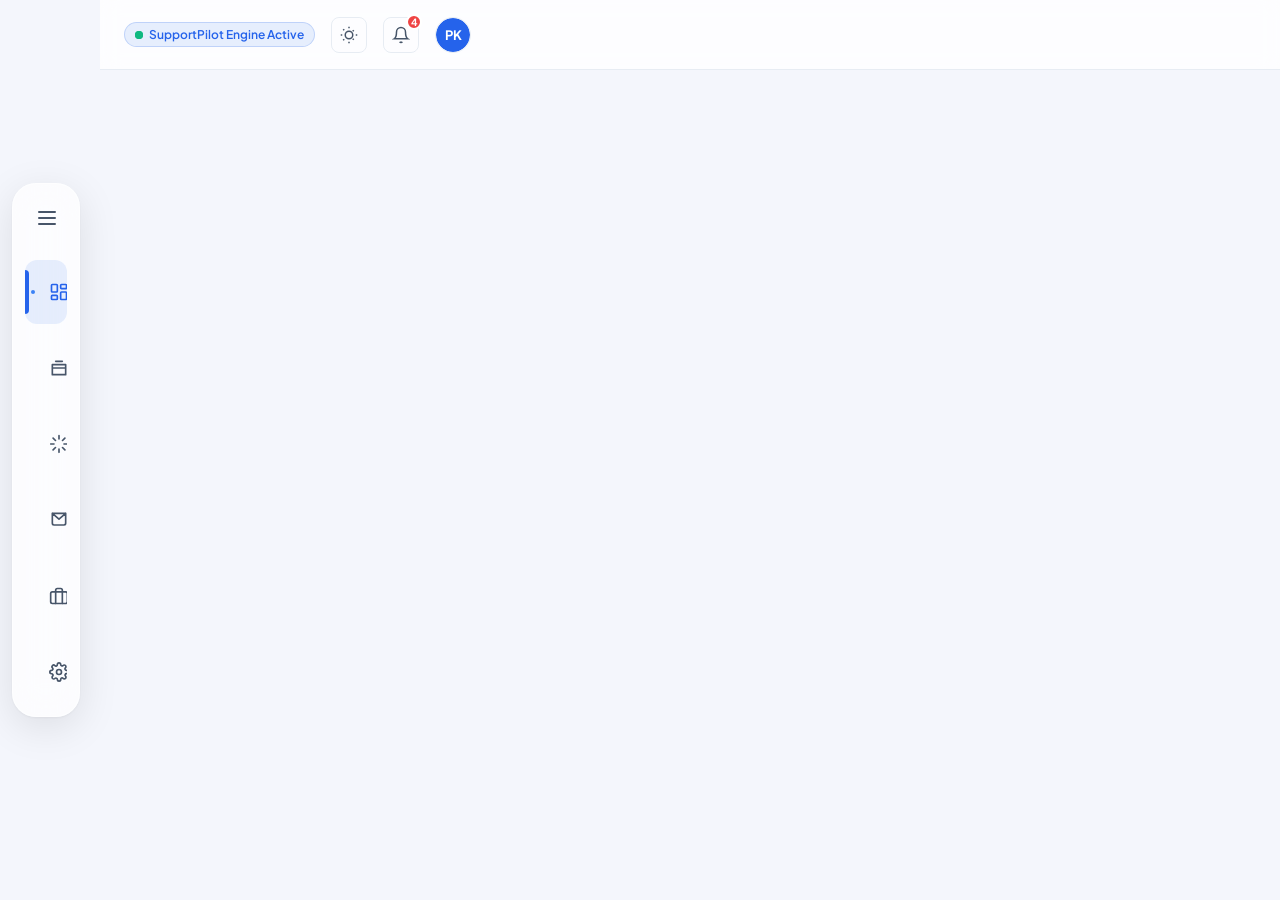
==== index.html @ ccd2feee "Update index.html" ====
<!DOCTYPE html>
<html lang="en" data-theme="light">

<head>
  <meta charset="UTF-8">
  <meta name="viewport" content="width=device-width, initial-scale=1.0">
  <title>SupportPilot - AI Ticket Resolution Platform</title>
  <link rel="stylesheet" href="css/styles.css">
  <style>
    
    .dock-menu {
      position: fixed;
      left: 12px;
      top: 50%;
      transform: translateY(-50%);
      z-index: 1000;
    }

    .dock-container {
      display: flex;
      flex-direction: column;
      align-items: flex-start;
      gap: 12px;
      padding: 12px;
      background: rgba(255, 255, 255, 0.7);
      backdrop-filter: blur(20px);
      -webkit-backdrop-filter: blur(20px);
      border-radius: 24px;
      box-shadow: 0 10px 40px rgba(0, 0, 0, 0.1), 0 1px 3px rgba(0, 0, 0, 0.05);
      border: 1px solid rgba(255, 255, 255, 0.5);
      width: 68px; /* Collapsed width */
      overflow: hidden;
      transition: width 0.3s cubic-bezier(0.34, 1.56, 0.64, 1);
    }

    .dock-menu.expanded .dock-container {
      width: 220px; /* Expanded width */
    }

    .dock-toggle-btn {
      width: 44px;
      height: 44px;
      border-radius: 12px;
      border: none;
      background: transparent;
      color: #475569;
      cursor: pointer;
      display: flex;
      align-items: center;
      justify-content: center;
      transition: background-color 0.2s;
      flex-shrink: 0;
      margin-bottom: 8px;
    }

    .dock-toggle-btn:hover {
      background: rgba(0, 0, 0, 0.05);
    }

    .dock-toggle-btn svg {
      transition: all 0.3s cubic-bezier(0.34, 1.56, 0.64, 1);
    }

    .dock-toggle-btn:hover svg {
      transform: scale(1.15);
      color: #3b82f6;
    }

    .dock-menu.expanded .dock-toggle-btn svg {
      transform: rotate(180deg);
    }

    .dock-menu.expanded .dock-toggle-btn:hover svg {
      transform: rotate(180deg) scale(1.15);
    }

    .dock-item {
      position: relative;
      display: flex;
      flex-direction: row;
      align-items: center;
      cursor: pointer;
      width: 100%;
      border-radius: 12px;
      transition: background-color 0.2s;
      overflow: hidden;
    }

    .dock-item:hover {
      background-color: rgba(59, 130, 246, 0.1);
    }

    .dock-icon {
      display: flex;
      align-items: center;
      justify-content: center;
      width: 44px;
      height: 44px;
      background: transparent;
      border-radius: 12px;
      color: #475569;
      transition: all 0.3s ease;
      flex-shrink: 0;
    }

    .dock-icon svg {
      width: 20px;
      height: 20px;
      transition: all 0.3s cubic-bezier(0.34, 1.56, 0.64, 1);
    }

    .dock-item:hover .dock-icon svg {
      transform: scale(1.25) translateY(-2px) rotate(-5deg);
      color: #3b82f6;
    }

    .dock-name {
      margin-left: 12px;
      font-size: 14px;
      font-weight: 600;
      color: #475569;
      white-space: nowrap;
      opacity: 0;
      transition: opacity 0.2s ease;
    }

    .dock-menu.expanded .dock-name {
      opacity: 1;
    }

    .dock-dot {
      width: 4px;
      height: 4px;
      border-radius: 50%;
      background-color: #3b82f6;
      position: absolute;
      left: 6px;
      /* Move dot to left */
      opacity: 0;
      transition: opacity 0.3s ease;
    }

    
    .dock-item.active .dock-icon {
      color: #3b82f6;
    }

    .dock-item.active .dock-name {
      color: #3b82f6;
    }

    .dock-item.active .dock-dot {
      opacity: 1;
    }

    @media (prefers-color-scheme: dark) {
      .dock-container {
        background: rgba(30, 41, 59, 0.7);
        border-color: rgba(255, 255, 255, 0.1);
      }

      .dock-icon {
        color: #94a3b8;
      }

      .dock-name,
      .dock-toggle-btn {
        color: #94a3b8;
      }

      .dock-toggle-btn:hover {
        background: rgba(255, 255, 255, 0.05);
      }
    }
  </style>
</head>

<body>
<div id="app-container" style="display: flex;">
  <!-- Dock Menu[cite: 2] -->
  <nav class="dock-menu">
    <div class="dock-container">
      <button class="dock-toggle-btn" id="dock-toggle-btn" aria-label="Toggle Menu">
        <svg viewBox="0 0 24 24" width="24" height="24" fill="none" stroke="currentColor" stroke-width="2" stroke-linecap="round">
          <path d="M4 6h16M4 12h16M4 18h16" />
        </svg>
      </button>

        <div class="dock-item nav-item active" data-target="dashboard">
          <span class="dock-dot"></span>
          <div class="dock-icon">
            <svg viewBox="0 0 24 24" fill="none" stroke="currentColor" stroke-width="2" stroke-linecap="round"
              stroke-linejoin="round">
              <rect x="3" y="3" width="7" height="9" rx="1" />
              <rect x="14" y="3" width="7" height="5" rx="1" />
              <rect x="14" y="12" width="7" height="9" rx="1" />
              <rect x="3" y="16" width="7" height="5" rx="1" />
            </svg>
          </div>
          <span class="dock-name">Dashboard</span>
        </div>

        <div class="dock-item nav-item" data-target="tickets">
          <span class="dock-dot"></span>
          <div class="dock-icon">
            <svg viewBox="0 0 24 24" fill="none" stroke="currentColor" stroke-width="2" stroke-linecap="round"
              stroke-linejoin="round">
              <path d="M20 12V8H4v4m16 0v8H4v-8m16 0H4M8 4h8" />
            </svg>
          </div>
          <span class="dock-name">Tickets</span>
        </div>

        <div class="dock-item nav-item" data-target="assistant">
          <span class="dock-dot"></span>
          <div class="dock-icon">
            <svg viewBox="0 0 24 24" fill="none" stroke="currentColor" stroke-width="2" stroke-linecap="round"
              stroke-linejoin="round">
              <path
                d="M12 2v4M12 18v4M4.93 4.93l2.83 2.83M16.24 16.24l2.83 2.83M2 12h4M18 12h4M4.93 19.07l2.83-2.83M16.24 7.76l2.83-2.83" />
            </svg>
          </div>
          <span class="dock-name">AI Assistant</span>
        </div>

        <div class="dock-item nav-item" data-target="email">
          <span class="dock-dot"></span>
          <div class="dock-icon">
            <svg viewBox="0 0 24 24" fill="none" stroke="currentColor" stroke-width="2" stroke-linecap="round"
              stroke-linejoin="round">
              <path d="M4 4h16v12a2 2 0 0 1-2 2H6a2 2 0 0 1-2-2V4zm0 0l8 7 8-7" />
            </svg>
          </div>
          <span class="dock-name">Email Automation</span>
        </div>

        <!-- NEW: Integrations Menu Item -->
        <div class="dock-item nav-item" data-target="integrations">
          <span class="dock-dot"></span>
          <div class="dock-icon">
            <svg viewBox="0 0 24 24" fill="none" stroke="currentColor" stroke-width="2" stroke-linecap="round"
              stroke-linejoin="round">
              <rect x="2" y="7" width="20" height="14" rx="2" ry="2" />
              <path d="M16 21V5a2 2 0 0 0-2-2h-4a2 2 0 0 0-2 2v16" />
            </svg>
          </div>
          <span class="dock-name">Integrations</span>
        </div>

        <div class="dock-item nav-item" data-target="settings">
          <span class="dock-dot"></span>
          <div class="dock-icon">
            <svg viewBox="0 0 24 24" fill="none" stroke="currentColor" stroke-width="2" stroke-linecap="round"
              stroke-linejoin="round">
              <circle cx="12" cy="12" r="3" />
              <path
                d="M19.4 15a1.65 1.65 0 0 0 .33 1.82l.06.06a2 2 0 1 1-2.83 2.83l-.06-.06a1.65 1.65 0 0 0-1.82-.33 1.65 1.65 0 0 0-1 1.51V21a2 2 0 0 1-4 0v-.09A1.65 1.65 0 0 0 9 19.4a1.65 1.65 0 0 0-1.82.33l-.06.06a2 2 0 1 1-2.83-2.83l.06-.06a1.65 1.65 0 0 0 .33-1.82 1.65 1.65 0 0 0-1.51-1H3a2 2 0 0 1 0-4h.09A1.65 1.65 0 0 0 4.6 9a1.65 1.65 0 0 0-.33-1.82l-.06-.06a2 2 0 1 1 2.83-2.83l.06.06a1.65 1.65 0 0 0 1.82.33H9a1.65 1.65 0 0 0 1-1.51V3a2 2 0 0 1 4 0v.09a1.65 1.65 0 0 0 1 1.51 1.65 1.65 0 0 0 1.82-.33l.06-.06a2 2 0 1 1 2.83 2.83l-.06.06a1.65 1.65 0 0 0-.33 1.82V9a1.65 1.65 0 0 0 1.51 1H21a2 2 0 0 1 0 4h-.09a1.65 1.65 0 0 0-1.51 1z" />
            </svg>
          </div>
          <span class="dock-name">Settings</span>
        </div>
      </div>
    </nav>

  <!-- Main Section Content Area[cite: 2] -->
  <main id="main-content">

    <!-- Top Sticky Navbar[cite: 2] -->
    <header class="navbar">
      <button class="nav-action-btn" id="navbar-sidebar-toggle" aria-label="Toggle Sidebar" style="margin-right: 12px; display: none; align-items: center; justify-content: center;">
        <svg viewBox="0 0 24 24" width="24" height="24"><path d="M4 6h16M4 12h16M4 18h16" stroke="currentColor" stroke-width="2" stroke-linecap="round"/></svg>
      </button>
      

        <div class="navbar-actions">
          <div class="ai-status-badge">
            <span class="ai-indicator-dot"></span>
            <span>SupportPilot Engine Active</span>
          </div>

          <button class="nav-action-btn" id="theme-toggle" aria-label="Toggle Dark/Light Mode">
            <svg viewBox="0 0 24 24" id="theme-sun-icon">
              <circle cx="12" cy="12" r="5" />
              <path
                d="M12 1v2M12 21v2M4.22 4.22l1.42 1.42M16.96 16.96l1.42 1.42M1 12h2M21 12h2M4.22 19.07l1.42-1.42M16.96 7.04l1.42-1.42"
                stroke="currentColor" />
            </svg>
            <svg viewBox="0 0 24 24" id="theme-moon-icon" style="display: none;">
              <path d="M21 12.79A9 9 0 1 1 11.21 3 7 7 0 0 0 21 12.79z" stroke="currentColor" />
            </svg>
          </button>

          <button class="nav-action-btn" id="notif-toggle" aria-label="Notifications">
            <svg viewBox="0 0 24 24">
              <path d="M18 8A6 6 0 0 0 6 8c0 7-3 9-3 9h18s-3-2-3-9M13.73 21a2 2 0 0 1-3.46 0" stroke="currentColor" />
            </svg>
            <span class="notification-count" id="notif-badge">4</span>
          </button>

          <button class="nav-action-btn" id="navbar-profile-btn" aria-label="User Profile"
            style="border-radius: 50%; padding: 0; overflow: hidden; width: 36px; height: 36px; border: 1px solid var(--border-color); cursor: pointer;">
            <div class="user-avatar" id="navbar-avatar"
              style="width: 100%; height: 100%; display: flex; align-items: center; justify-content: center; font-weight: 700; font-size: 13px; background-color: var(--accent-primary); color: white; position: relative;">
              <img id="navbar-avatar-img" src="" style="display: none; width: 100%; height: 100%; object-fit: cover;">
              <span id="navbar-avatar-txt">PC</span>
            </div>
          </button>
        </div>
      </header>

    <!-- View Containers[cite: 2] -->

    <!-- VIEW 1: DASHBOARD[cite: 2] -->
    <section class="view-section active-view" id="dashboard-view">
      <div id="dashboard-react-root"></div>
      <div style="display: none;" id="legacy-dashboard-hide">
      <h1 style="margin-bottom: 8px; font-weight: 800; font-size: 24px; letter-spacing: -0.5px;">Platform Overview</h1>
      <p style="color: var(--text-secondary); margin-bottom: 24px; font-size: 14px;">Real-time diagnostics and
        resolution telemetry for SupportPilot.</p>

      <!-- KPI Metrics Grid -->
      <div class="kpi-container">
        <div class="card kpi-card">
          <div class="kpi-header">
            <span>TOTAL TICKETS</span>
            <div class="kpi-icon">
              <svg viewBox="0 0 24 24">
                <path d="M20 12V8H4v4m16 0v8H4v-8m16 0H4" stroke="currentColor" />
              </svg>
            </div>
          </div>
          <div class="kpi-value" id="kpi-total">1,248</div>
          <div class="kpi-trend trend-up">
            <span>+12.4%</span> vs last week
          </div>
        </div>
        <div class="card kpi-card">
          <div class="kpi-header">
            <span>OPEN TICKETS</span>
            <div class="kpi-icon">
              <svg viewBox="0 0 24 24">
                <circle cx="12" cy="12" r="10" />
                <path d="M12 6v6l4 2" stroke="currentColor" />
              </svg>
            </div>
          </div>
          <div class="kpi-value" id="kpi-open" style="color: var(--badge-open-text);">52</div>
          <div class="kpi-trend trend-down">
            <span>-3.1%</span> vs last week
          </div>
        </div>
        <div class="card kpi-card">
          <div class="kpi-header">
            <span>RESOLVED TICKETS</span>
            <div class="kpi-icon">
              <svg viewBox="0 0 24 24">
                <path d="M22 11.08V12a10 10 0 1 1-5.93-9.14M22 4L12 14.01l-3-3" stroke="currentColor" />
              </svg>
            </div>
          </div>
          <div class="kpi-value" id="kpi-resolved" style="color: var(--badge-resolved-text);">1,196</div>
          <div class="kpi-trend trend-up">
            <span>+15.3%</span> vs last week
          </div>
        </div>
        <div class="card kpi-card">
          <div class="kpi-header">
            <span>AI RESOLUTION RATE</span>
            <div class="kpi-icon">
              <svg viewBox="0 0 24 24">
                <path d="M12 2v4M12 18v4M4.93 4.93l2.83 2.83" stroke="currentColor" />
              </svg>
            </div>
          </div>
          <div class="kpi-value" id="kpi-ai-rate">86.4%</div>
          <div class="kpi-trend trend-up">
            <span>+1.8%</span> target > 85%
          </div>
        </div>
      </div>

          <!-- Dashboard Grid (CSS Charts & Quick Actions) -->
          <div class="dashboard-grid">
            <div class="card">
              <div class="card-title">
                <span>AI Resolution Performance</span>
                <div style="font-size: 12px; font-weight: 500; color: var(--text-muted);">Weekly SLA Targets</div>
              </div>
              <!-- Custom CSS Chart -->
              <div class="chart-container-box" id="dashboard-bar-chart">
                <div class="bar-column">
                  <div class="bar-fill" style="height: 60%;" data-value="60%"></div>
                  <span class="bar-label">Mon</span>
                </div>
                <div class="bar-column">
                  <div class="bar-fill" style="height: 75%;" data-value="75%"></div>
                  <span class="bar-label">Tue</span>
                </div>
                <div class="bar-column">
                  <div class="bar-fill" style="height: 85%;" data-value="85%"></div>
                  <span class="bar-label">Wed</span>
                </div>
                <div class="bar-column">
                  <div class="bar-fill" style="height: 94%;" data-value="94%"></div>
                  <span class="bar-label">Thu</span>
                </div>
                <div class="bar-column">
                  <div class="bar-fill" style="height: 80%;" data-value="80%"></div>
                  <span class="bar-label">Fri</span>
                </div>
                <div class="bar-column">
                  <div class="bar-fill" style="height: 98%;" data-value="98%"></div>
                  <span class="bar-label">Sat</span>
                </div>
                <div class="bar-column">
                  <div class="bar-fill" style="height: 92%;" data-value="92%"></div>
                  <span class="bar-label">Sun</span>
                </div>
              </div>
            </div>

            <div class="card">
              <div class="card-title">Quick Tasks</div>
              <div class="quick-actions-list">
                <button class="quick-action-btn" id="dash-action-new-tkt">
                  <svg viewBox="0 0 24 24">
                    <path d="M12 5v14M5 12h14" stroke="currentColor" stroke-width="2" stroke-linecap="round" />
                  </svg>
                  <span>Create New Ticket</span>
                </button>

                <button class="quick-action-btn" id="dash-action-assistant">
                  <svg viewBox="0 0 24 24">
                    <path d="M21 15a2 2 0 0 1-2 2H7l-4 4V5a2 2 0 0 1 2-2h14a2 2 0 0 1 2 2z" stroke="currentColor" />
                  </svg>
                  <span>Ask AI Assistant</span>
                </button>
              </div>
            </div>
          </div>

          <!-- Latest Tickets Panel -->
          <div class="card" style="margin-bottom: 24px;">
            <div class="card-title">Recent System Activity</div>
            <div class="table-container" style="border: none;">
              <table id="dash-activity-table">
                <thead>
                  <tr>
                    <th>Ticket ID</th>
                    <th>Subject</th>
                    <th>Priority</th>
                    <th>Category</th>
                    <th>Status</th>
                  </tr>
                </thead>
                <tbody id="dash-activity-tbody">
                  <!-- Populated dynamically via JS -->
                </tbody>
              </table>
            </div>
          </div>
        </div>
      </section>

      <!-- VIEW 2: TICKETS TABLE[cite: 2] -->
      <section class="view-section" id="tickets-view">
        <div class="table-controls">
          <div class="table-filters">
            <input type="text" class="table-filter-select" id="tkt-search-bar"
              placeholder="Search ID, user, or topic..." style="width: 250px;">
            <select class="table-filter-select" id="filter-dept">
              <option value="all">All Departments</option>
              <option value="Engineering">Engineering</option>
              <option value="Billing">Billing</option>
              <option value="Customer Support">Customer Support</option>
            </select>
            <select class="table-filter-select" id="filter-priority">
              <option value="all">All Priorities</option>
              <option value="Urgent">Urgent</option>
              <option value="High">High</option>
              <option value="Medium">Medium</option>
              <option value="Low">Low</option>
            </select>
            <select class="table-filter-select" id="filter-status">
              <option value="all">All Statuses</option>
              <option value="Open">Open</option>
              <option value="Pending">Pending</option>
              <option value="Resolved">Resolved</option>
            </select>
          </div>

          <div class="table-actions-right">
            <button class="btn btn-secondary" id="btn-export-ui">
              <svg viewBox="0 0 24 24">
                <path d="M21 15v4a2 2 0 0 1-2 2H5a2 2 0 0 1-2-2v-4M7 10l5 5 5-5M12 15V3" stroke="currentColor" />
              </svg>
              <span>Export CSV</span>
            </button>
            <button class="btn btn-primary" id="btn-create-ticket-modal">
              <svg viewBox="0 0 24 24">
                <path d="M12 5v14M5 12h14" stroke="currentColor" stroke-width="2" stroke-linecap="round" />
              </svg>
              <span>New Ticket</span>
            </button>
          </div>
        </div>

        <div class="table-container">
          <table id="main-tickets-table">
            <thead>
              <tr>
                <th data-sort="id">Ticket ID</th>
                <th data-sort="user">User</th>
                <th data-sort="department">Department</th>
                <th data-sort="subject">Subject</th>
                <th data-sort="category">Category</th>
                <th data-sort="priority">Priority</th>
                <th data-sort="status">Status</th>
                <th data-sort="createdDate">Created Date</th>
              </tr>
            </thead>
            <tbody id="tickets-tbody">
              <!-- Populated dynamically via JS -->
            </tbody>
          </table>

          <div class="table-pagination">
            <span id="pagination-info">Showing 1 to 5 of 12 entries</span>
            <div class="pagination-btn-group" id="pagination-controls">
              <!-- Rendered dynamically -->
            </div>
          </div>
        </div>
      </section>

      <!-- VIEW 3: AI ASSISTANT[cite: 2] -->
      <section class="view-section" id="assistant-view">
        <div class="view-header">
          <div>
            <h2>Smart IT Helpdesk Assistant</h2>
            <p>Ask our local AI model for immediate troubleshooting guides, server status checkups, or policy rules
              lookup.</p>
          </div>
        </div>
        <div id="chat-messages"
          style="flex-grow: 1; overflow-y: auto; padding: 16px; background-color: var(--bg-primary); border-radius: 8px; margin-bottom: 16px; border: 1px solid var(--border-color); display: flex; flex-direction: column; gap: 12px;">
          <!-- Messages go here -->
        </div>
        <div
          style="display: flex; gap: 12px; align-items: center; padding: 16px; background-color: var(--bg-sidebar); border-radius: 8px; border: 1px solid var(--border-color);">
          <input type="text" id="chat-input" class="form-control" style="flex-grow: 1;"
            placeholder="E.g., How do I map the corporate network printer to my local workstation?...">
          <button id="btn-send-message" class="btn btn-primary" style="padding: 10px 24px;">Send</button>
        </div>
      </section>

      <!-- VIEW 6: ANALYTICS[cite: 2] -->
      <section class="view-section" id="analytics-view">
        <div class="workflow-control-bar">
          <div>
            <h1 style="font-weight: 800; font-size: 24px; letter-spacing: -0.5px;">Platform Analytics</h1>
            <p style="color: var(--text-secondary); font-size: 14px; margin-top: 4px;">Service Level Agreement (SLA)
              conformance and execution latency logs.</p>
          </div>
          <div style="display: flex; gap: 8px;">
            <button class="btn btn-secondary active" id="btn-report-weekly">Weekly Report</button>
            <button class="btn btn-secondary" id="btn-report-monthly">Monthly Report</button>
          </div>
        </div>

        <!-- Analytics widget rows -->
        <div class="dashboard-grid">
          <div class="card">
            <div class="card-title">Daily Ticket Volumes</div>
            <div class="chart-container-box" id="analytics-chart-vol">
              <!-- Rendered via JS -->
            </div>
          </div>
          <div class="card">
            <div class="card-title">SLA Performance Target</div>
            <div class="circle-chart-box">
              <div class="circle-chart-ring" id="analytics-sla-ring">
                <div class="circle-chart-inner">
                  <span style="font-size: 24px; font-weight: 800; color: var(--accent-primary);"
                    id="sla-percentage-text">94.8%</span>
                  <span style="font-size: 10px; color: var(--text-muted); font-weight: 600;">SLA Conformed</span>
                </div>
              </div>
            </div>
          </div>
        </div>

        <div class="kpi-container">
          <div class="card kpi-card">
            <div class="kpi-header">
              <span>AVG RESOLUTION TIME</span>
            </div>
            <div class="kpi-value" style="font-size: 22px;">4m 32s</div>
            <span style="font-size: 11px; color: var(--text-muted);">Target &lt; 10 minutes</span>
          </div>
          <div class="card kpi-card">
            <div class="kpi-header">
              <span>CUSTOMER SATISFACTION</span>
            </div>
            <div class="kpi-value" style="font-size: 22px;">4.92 / 5.0</div>
            <span style="font-size: 11px; color: #10b981;">Excellent (98.4% favorable)</span>
          </div>
          <div class="card kpi-card">
            <div class="kpi-header">
              <span>INTEGRATION STATUS</span>
            </div>
            <div class="kpi-value" style="font-size: 22px; color: #10b981;">100% Online</div>
            <span style="font-size: 11px; color: var(--text-muted);">9 webhook nodes active</span>
          </div>
        </div>
      </section>

      <!-- VIEW 7: EMAIL AUTOMATION[cite: 2] -->
      <section class="view-section" id="email-view">
        <!-- Populated dynamically by email-enhanced.js -->
      </section>

      <!-- VIEW 9: INTEGRATIONS[cite: 2] -->
      <section class="view-section" id="integrations-view">
        <div class="workflow-control-bar"
          style="margin-bottom: 24px; display: flex; justify-content: space-between; align-items: center;">
          <div>
            <h1 style="font-weight: 800; font-size: 24px; letter-spacing: -0.5px;">Integrations</h1>
            <p style="color: var(--text-secondary); font-size: 14px; margin-top: 4px;">Connect SupportPilot with your
              essential tools and workflows.</p>
          </div>
          <button class="btn btn-primary" id="btn-request-integration"
            onclick="showToast('Integration Requested', 'Our support team will contact you to configure custom endpoints.', 'info')">
            <svg viewBox="0 0 24 24" width="16" height="16">
              <path d="M12 5v14M5 12h14" stroke="currentColor" stroke-width="2" stroke-linecap="round" />
            </svg>
            <span>Request Integration</span>
          </button>
        </div>

        <!-- Jira Featured Integration Card -->
        <div class="card" style="margin-bottom: 24px; padding: 24px; background-color: var(--bg-sidebar);">
          <div
            style="display: flex; justify-content: space-between; align-items: flex-start; flex-wrap: wrap; gap: 16px; margin-bottom: 20px;">
            <div style="display: flex; gap: 16px; align-items: center;">
              <div
                style="width: 54px; height: 54px; border-radius: 12px; border: 1px solid var(--border-color); display: flex; align-items: center; justify-content: center; background-color: var(--bg-app); font-weight: 800; color: #0052cc; font-size: 20px;">
                J</div>
              <div>
                <div style="display: flex; align-items: center; gap: 8px;">
                  <h3 style="font-size: 18px; font-weight: 700;">Jira Integration</h3>
                  <span class="badge"
                    style="background-color: rgba(16, 185, 129, 0.15); color: #10b981; font-size: 10px;">Connected</span>
                </div>
                <p
                  style="color: var(--text-secondary); font-size: 13px; margin-top: 4px; line-height: 1.5; max-width: 650px;">
                  Two-way sync between SupportPilot tickets and Jira issues. Automatically create bugs from user reports
                  and track engineering progress without leaving the dashboard.
                </p>
              </div>
            </div>
            <button class="btn btn-secondary"
              onclick="showToast('Jira Configuration', 'Opening Jira endpoint mapping settings...', 'info')">Configure</button>
          </div>
          <div
            style="border-top: 1px solid var(--border-color); padding-top: 16px; display: grid; grid-template-columns: repeat(auto-fit, minmax(150px, 1fr)); gap: 16px;">
            <div>
              <div style="font-size: 10px; color: var(--text-muted); font-weight: 700; text-transform: uppercase;">Sync
                Status</div>
              <div
                style="font-size: 13px; font-weight: 600; color: var(--text-secondary); display: flex; align-items: center; gap: 6px; margin-top: 4px;">
                <span
                  style="display: inline-block; width: 6px; height: 6px; border-radius: 50%; background-color: #10b981;"></span>
                Active (Real-time)
              </div>
            </div>
            <div>
              <div style="font-size: 10px; color: var(--text-muted); font-weight: 700; text-transform: uppercase;">
                Project Mapping</div>
              <div style="font-size: 13px; font-weight: 600; color: var(--text-secondary); margin-top: 4px;">3 Projects
                Synced</div>
            </div>
            <div>
              <div style="font-size: 10px; color: var(--text-muted); font-weight: 700; text-transform: uppercase;">Last
                Sync</div>
              <div style="font-size: 13px; font-weight: 600; color: var(--text-secondary); margin-top: 4px;">Today,
                10:42 AM</div>
            </div>
          </div>
        </div>

        <!-- Integrations Grid -->
        <div class="kpi-container" id="integrations-list-grid"
          style="grid-template-columns: repeat(auto-fit, minmax(280px, 1fr));">

          <!-- Email -->
          <div class="card integration-card-item" data-category="communication"
            style="display: flex; flex-direction: column; justify-content: space-between; gap: 16px; background-color: var(--bg-sidebar);">
            <div>
              <div style="display: flex; justify-content: space-between; align-items: center; margin-bottom: 12px;">
                <div
                  style="width: 36px; height: 36px; border-radius: 8px; border: 1px solid var(--border-color); display: flex; align-items: center; justify-content: center; background-color: var(--bg-app); font-weight: 800; color: var(--accent-primary);">
                  @</div>
                <span class="badge"
                  style="background-color: rgba(16, 185, 129, 0.15); color: #10b981; font-size: 10px;">Connected</span>
              </div>
              <h4 style="font-weight: 700; font-size: 15px; margin-bottom: 6px;">Email (SMTP/IMAP)</h4>
              <p style="font-size: 12px; color: var(--text-secondary); line-height: 1.5;">Connect custom email domains
                to route support inquiries directly into your SupportPilot resolution queues.</p>
            </div>
            <button class="btn btn-secondary" style="width: 100%; font-size: 12px;"
              onclick="showToast('Email Settings', 'Opening mail server credentials dialog...', 'info')">Configure</button>
          </div>

        </div>
      </section>

      <!-- VIEW 8: SETTINGS (React-powered)[cite: 2] -->
      <section class="view-section" id="settings-view">
        <h1 style="margin-bottom: 8px; font-weight: 800; font-size: 24px; letter-spacing: -0.5px;">Platform Settings
        </h1>
        <p style="color: var(--text-secondary); margin-bottom: 24px; font-size: 14px;">
          Manage your profile, theme color, and account session preferences.
        </p>

        <!-- React Settings Panel mounts here -->
        <div id="settings-react-root"></div>

        <!-- Hidden legacy IDs needed by settings.js bridge (kept for sidebar/navbar sync) -->
        <div style="display:none" aria-hidden="true">
          <div id="settings-avatar-preview">
            <img id="settings-avatar-preview-img" src="" alt="" />
            <span id="settings-avatar-preview-txt">PC</span>
          </div>
          <input id="settings-fullname" type="text" />
          <input id="settings-email" type="email" />
          <input id="btn-upload-photo" type="button" />
          <input id="btn-remove-photo" type="button" />
          <input id="settings-photo-input" type="file" accept="image/*" />
          <select id="settings-theme-select">
            <option value="light">Light</option>
            <option value="dark">Dark</option>
          </select>
          <select id="settings-lang-select">
            <option value="en">English</option>
          </select>
          <input id="settings-notif-checkbox" type="checkbox" />
          <input id="settings-auto-chk" type="checkbox" />
          <button id="btn-save-settings"></button>
          <button id="btn-settings-logout"></button>
          <div id="avatar-color-selector"></div>
        </div>
      </section>

    </main>
  </div>

  <!-- Ticket Details Drawer backdrop overlay[cite: 2] -->
  <div class="drawer-backdrop" id="ticket-drawer-backdrop">
    <div class="drawer" id="ticket-drawer">
      <div class="drawer-header">
        <span class="drawer-title" id="drawer-ticket-id">TKT-1024</span>
        <button class="drawer-close" id="drawer-close-btn" aria-label="Close details">
          <svg viewBox="0 0 24 24">
            <path d="M18 6L6 18M6 6l12 12" stroke="currentColor" stroke-width="2" stroke-linecap="round" />
          </svg>
        </button>
      </div>

      <!-- Drawer Tabs (Details / Agent Activity) -->
      <div style="display:flex;border-bottom:1px solid var(--border-color);flex-shrink:0">
        <button id="dtab-details" onclick="window._drawerTab('details')" data-drawer-tab="details"
          style="padding:10px 20px;font-size:13px;font-weight:600;color:var(--accent-primary);background:transparent;border:none;border-bottom:2px solid var(--accent-primary);cursor:pointer;display:flex;align-items:center;gap:6px;margin-bottom:-1px">
          <svg viewBox="0 0 24 24" fill="none" stroke="currentColor" stroke-width="2" width="13" height="13">
            <path d="M14 2H6a2 2 0 00-2 2v16a2 2 0 002 2h12a2 2 0 002-2V8z" />
            <polyline points="14 2 14 8 20 8" />
          </svg>
          Details
        </button>
        <button id="dtab-agent" onclick="window._drawerTab('agent')" data-drawer-tab="agent"
          style="padding:10px 20px;font-size:13px;font-weight:600;color:var(--text-secondary);background:transparent;border:none;border-bottom:2px solid transparent;cursor:pointer;display:flex;align-items:center;gap:6px;margin-bottom:-1px">
          <svg viewBox="0 0 24 24" fill="none" stroke="currentColor" stroke-width="2" width="13" height="13">
            <circle cx="12" cy="12" r="3" />
            <path
              d="M12 1v2M12 21v2M4.22 4.22l1.42 1.42M18.36 18.36l1.42 1.42M1 12h2M21 12h2M4.22 19.78l1.42-1.42M18.36 5.64l1.42-1.42" />
          </svg>
          Agent Activity
        </button>
      </div>

      <!-- Details Panel (existing content) -->
      <div id="drawer-panel-details" style="display:flex;flex-direction:column;flex:1;min-height:0;overflow:hidden">
        <!-- Integrated Multi-Column Layout for RAG Details Panel[cite: 2] -->
        <div class="drawer-content" style="display: grid; grid-template-columns: 1fr; gap: 20px;">
          <div>
            <h2 id="drawer-subject" style="font-size: 16px; font-weight: 700; margin-bottom: 8px;">API Authentication
              failing in Production</h2>
            <div style="display: flex; gap: 8px;" id="drawer-badges">
              <span class="badge badge-priority-urgent">Urgent</span>
              <span class="badge badge-status-open">Open</span>
            </div>
          </div>

          <div>
            <div class="drawer-section-title">Description</div>
            <p id="drawer-desc" style="font-size: 13px; line-height: 1.6; color: var(--text-secondary);">
              Details.
            </p>
          </div>

          <!-- NEW: Milestone 2 Live RAG Pipeline Diagnostics Integrated Context Panel[cite: 2] -->
          <div style="border-top: 1px solid var(--border-color); padding-top: 16px; margin-top: 8px;">
            <div class="drawer-section-title"
              style="color: var(--accent-primary); display: flex; align-items: center; gap: 6px;">
              📍 AI Resolution Generator RAG Telemetry
            </div>

            <div style="margin: 12px 0; background: var(--bg-app); padding: 12px; border-radius: 8px; font-size: 12px;">
              <div
                style="font-weight: 700; color: var(--text-muted); text-transform: uppercase; margin-bottom: 8px; font-size: 10px;">
                RAG Workflow Execution Status</div>
              <div style="display: flex; flex-direction: column; gap: 6px; color: #3b82f6; font-weight: 600;">
                <div>🔵 1. Ticket Analysis & Query Generation</div>
                <div>🔵 2. Knowledge Base Retrieval</div>
                <div>🔵 3. Context Augmentation</div>
                <div>🔵 4. Response Generation</div>
              </div>
            </div>

            <div style="display: grid; grid-template-columns: 1fr 1fr; gap: 10px; margin-bottom: 16px;">
              <div
                style="border: 1px solid var(--border-color); padding: 10px; border-radius: 6px; background: var(--bg-primary);">
                <div style="font-size: 10px; color: var(--text-muted); font-weight: 600;">Retrieval Accuracy</div>
                <div style="font-size: 16px; font-weight: 800; margin-top: 2px;">92%</div>
              </div>
              <div
                style="border: 1px solid var(--border-color); padding: 10px; border-radius: 6px; background: var(--bg-primary);">
                <div style="font-size: 10px; color: var(--text-muted); font-weight: 600;">Avg. Response Latency</div>
                <div style="font-size: 16px; font-weight: 800; margin-top: 2px;">3.2s</div>
              </div>
            </div>
          </div>

          <div>
            <div class="drawer-section-title">Suggested AI Response (Augmented Context Output)</div>
            <div
              style="background-color: #f0f7ff; border-left: 4px solid #3b82f6; border-radius: 0 8px 8px 0; padding: 14px; font-family: monospace; font-size: 12px; white-space: pre-wrap; line-height: 1.5; color: #1e40af;"
              id="drawer-resolution-text">
              Solution content.
            </div>
          </div>

          <div>
            <div class="drawer-section-title">AI Engine Classification</div>
            <div class="ai-recommendation-box">
              <span class="ai-box-badge" id="drawer-ai-confidence">97% Confident</span>
              <div style="display: flex; flex-direction: column; gap: 6px;">
                <span style="font-size: 12px;"><strong>Predicted Category:</strong> <span
                    id="drawer-ai-category">Authentication</span></span>
                <span style="font-size: 12px;"><strong>Suggested Action:</strong> <span id="drawer-ai-dept">Engineering
                    Department Escalation</span></span>
              </div>
            </div>
          </div>

          <div>
            <div class="drawer-section-title">History timeline</div>
            <div class="timeline-flow" id="drawer-timeline-flow">
              <!-- Rendered dynamically -->
            </div>
          </div>

          <div>
            <div class="drawer-section-title">Attachments</div>
            <div id="drawer-attachments-list" style="display: flex; gap: 8px; flex-wrap: wrap;">
              <!-- Rendered dynamically -->
            </div>
          </div>

          <!-- Enterprise Integrations Card (Dynamic) -->
          <div>
            <div
              style="background: white; border: 1px solid var(--border-color); border-radius: 12px; padding: 16px; box-shadow: 0 1px 3px rgba(0,0,0,0.05);">

              <!-- Card Header -->
              <div style="display: flex; align-items: center; gap: 10px; margin-bottom: 16px;">
                <div
                  style="width: 24px; height: 24px; background: #1e293b; color: white; border-radius: 6px; display: flex; align-items: center; justify-content: center;">
                  <svg viewBox="0 0 24 24" fill="none" stroke="currentColor" stroke-width="2" width="14" height="14">
                    <polyline points="16 18 22 12 16 6" />
                    <polyline points="8 6 2 12 8 18" />
                  </svg>
                </div>
                <h3 style="font-size: 15px; font-weight: 700; color: #1e293b; margin: 0;">Enterprise Integrations</h3>
              </div>

              <!-- Integrations List -->
              <div style="display: flex; flex-direction: column; gap: 8px; margin-bottom: 16px;">
                <!-- Jira -->
                <div
                  style="display: flex; align-items: center; justify-content: space-between; background: #f8fafc; padding: 10px 14px; border-radius: 8px;">
                  <div style="display: flex; align-items: center; gap: 12px;">
                    <div
                      style="width: 32px; height: 32px; background: #0052cc; color: white; border-radius: 8px; display: flex; align-items: center; justify-content: center;">
                      <svg viewBox="0 0 24 24" fill="none" stroke="currentColor" stroke-width="2.5" width="16"
                        height="16">
                        <path d="M14 2H6a2 2 0 00-2 2v16a2 2 0 002 2h12a2 2 0 002-2V8z" />
                        <polyline points="14 2 14 8 20 8" />
                        <path d="M9 15l2 2 4-4" />
                      </svg>
                    </div>
                    <div>
                      <div style="font-size: 13px; font-weight: 600; color: #1e293b;">Jira Integration</div>
                      <div style="font-size: 11px; color: var(--text-muted);">Connected • Last synced 2 mins ago</div>
                    </div>
                  </div>
                  <span
                    style="font-size: 11px; font-weight: 600; color: #3b82f6; background: #eff6ff; padding: 3px 8px; border-radius: 4px;">Active</span>
                </div>

                <!-- Email -->
                <div
                  style="display: flex; align-items: center; justify-content: space-between; background: #f8fafc; padding: 10px 14px; border-radius: 8px;">
                  <div style="display: flex; align-items: center; gap: 12px;">
                    <div
                      style="width: 32px; height: 32px; background: #10b981; color: white; border-radius: 8px; display: flex; align-items: center; justify-content: center;">
                      <svg viewBox="0 0 24 24" fill="none" stroke="currentColor" stroke-width="2" width="18"
                        height="18">
                        <path d="M4 4h16c1.1 0 2 .9 2 2v12c0 1.1-.9 2-2 2H4c-1.1 0-2-.9-2-2V6c0-1.1.9-2 2-2z" />
                        <polyline points="22,6 12,13 2,6" />
                      </svg>
                    </div>
                    <div>
                      <div style="font-size: 13px; font-weight: 600; color: #1e293b;">Email Automation</div>
                      <div style="font-size: 11px; color: var(--text-muted);">Connected • 24 emails sent today</div>
                    </div>
                  </div>
                  <span
                    style="font-size: 11px; font-weight: 600; color: #3b82f6; background: #eff6ff; padding: 3px 8px; border-radius: 4px;">Active</span>
                </div>
              </div>

              <!-- Jira Created Event -->
              <div
                style="background: #eff6ff; border-left: 4px solid #3b82f6; border-radius: 0 8px 8px 0; padding: 14px; margin-bottom: 12px;">
                <div style="font-size: 13px; font-weight: 700; color: #1d4ed8; margin-bottom: 10px;">Jira Ticket Created
                </div>
                <div style="display: grid; grid-template-columns: 1fr 1fr; gap: 10px;">
                  <div>
                    <div style="font-size: 11px; color: var(--text-muted); margin-bottom: 2px;">Ticket ID</div>
                    <div style="font-size: 12px; font-weight: 600; color: #1e293b;" id="drawer-integ-jira-id">
                      IT-2023-4521</div>
                  </div>
                  <div>
                    <div style="font-size: 11px; color: var(--text-muted); margin-bottom: 2px;">Status</div>
                    <div style="font-size: 12px; font-weight: 600; color: #1e293b;" id="drawer-integ-jira-status">In
                      Progress</div>
                  </div>
                  <div>
                    <div style="font-size: 11px; color: var(--text-muted); margin-bottom: 2px;">Assignee</div>
                    <div style="font-size: 12px; font-weight: 600; color: #1e293b;" id="drawer-integ-jira-assignee">
                      Network Team</div>
                  </div>
                  <div>
                    <div style="font-size: 11px; color: var(--text-muted); margin-bottom: 2px;">Priority</div>
                    <div style="font-size: 12px; font-weight: 600; color: #1e293b;" id="drawer-integ-jira-priority">High
                    </div>
                  </div>
                </div>
              </div>

              <!-- Email Sent Event -->
              <div
                style="background: #ecfdf5; border-left: 4px solid #10b981; border-radius: 0 8px 8px 0; padding: 14px;">
                <div style="font-size: 13px; font-weight: 700; color: #047857; margin-bottom: 6px;">Email Notification
                  Sent</div>
                <div style="font-size: 12px; color: #065f46; line-height: 1.5;" id="drawer-integ-email-body">
                  Your support ticket #T-2023-4521 has been received. We're working on resolving your VPN connection
                  issue. Our AI system has identified potential solutions and assigned this to the Network Team. You'll
                  receive updates as we progress.
                </div>
              </div>

            </div>
          </div>
        </div>

      </div><!-- /drawer-panel-details -->

      <!-- Agent Activity Panel -->
      <div id="drawer-panel-agent" style="display:none;flex-direction:column;flex:1;min-height:0;overflow:hidden">
        <div style="overflow-y:auto;flex:1;padding:0">
          <div id="ap-panel-root"></div>
        </div>
      </div><!-- /drawer-panel-agent -->

      <div class="drawer-actions">
        <button class="btn btn-primary" id="btn-drawer-resolve" style="flex-grow: 1;">Resolve Ticket</button>
        <button class="btn btn-secondary" id="btn-drawer-escalate">Escalate</button>
        <button class="btn btn-secondary" id="btn-drawer-assign">Re-assign Agent</button>
      </div>
    </div>
  </div>

  <!-- Create New Ticket Dialog Modal[cite: 2] -->
  <div class="modal-backdrop" id="new-ticket-modal-backdrop">
    <div class="modal">
      <div class="modal-header">
        <span class="modal-title">Create Premium Support Ticket</span>
        <button class="drawer-close" id="modal-close-btn" aria-label="Close dialog">
          <svg viewBox="0 0 24 24" width="18" height="18">
            <path d="M18 6L6 18M6 6l12 12" stroke="currentColor" stroke-width="2" stroke-linecap="round" />
          </svg>
        </button>
      </div>
      <form id="new-ticket-form">
        <div class="modal-body">
          <div class="form-group">
            <label for="tkt-subject">Subject Header</label>
            <input type="text" class="form-control" id="tkt-subject" required
              placeholder="Briefly summarize the system anomaly...">
          </div>

          <div class="form-group">
            <label for="tkt-desc">Detailed Description</label>
            <textarea class="form-control" id="tkt-desc" rows="4" required
              placeholder="Describe steps to reproduce, errors encountered, logs, etc..."></textarea>
          </div>

          <div class="form-row">
            <div class="form-group">
              <label for="tkt-dept">Department Target</label>
              <select class="form-control" id="tkt-dept" required>
                <option value="Customer Support">Customer Support</option>
                <option value="Engineering">Engineering</option>
                <option value="Billing">Billing</option>
              </select>
            </div>
            <div class="form-group">
              <label for="tkt-category">Incident Category</label>
              <select class="form-control" id="tkt-category" required>
                <option value="Authentication">Authentication</option>
                <option value="Payment Issues">Payment Issues</option>
                <option value="Workspace Settings">Workspace Settings</option>
                <option value="Webhooks">Webhooks</option>
                <option value="Database Performance">Database Performance</option>
                <option value="User Experience">User Experience</option>
              </select>
            </div>
          </div>

          <div class="form-row">
            <div class="form-group">
              <label for="tkt-priority">Severity / Priority</label>
              <select class="form-control" id="tkt-priority" required>
                <option value="Low">Low</option>
                <option value="Medium">Medium</option>
                <option value="High">High</option>
                <option value="Urgent">Urgent</option>
              </select>
            </div>
            <div class="form-group">
              <label for="tkt-file">Attachments (Optional)</label>
              <input type="file" class="form-control" id="tkt-file" style="padding: 6px;">
            </div>
          </div>

          <!-- AI Prediction Processing Loader State -->
          <div id="ai-loading-container"
            style="display: none; align-items: center; justify-content: center; gap: 12px; margin-top: 16px;">
            <div class="loader-spinner"></div>
            <span style="font-size: 13px; font-weight: 600; color: var(--accent-primary);">Analyzing with SupportPilot
              Core...</span>
          </div>

          <!-- AI Prediction Results Card -->
          <div class="ai-prediction-overlay" id="ai-prediction-card" style="display: none;">
            <div class="ai-prediction-header">
              <div class="ai-prediction-logo">
                <svg viewBox="0 0 24 24" width="16" height="16">
                  <path d="M12 2v4M12 18v4M4.93 4.93l2.83 2.83" stroke="currentColor" stroke-width="2" />
                </svg>
                <span>AI Prediction Assessment</span>
              </div>
              <span style="font-size: 11px; font-weight: 700; color: #10b981;" id="ai-pred-confidence">96%
                confidence</span>
            </div>

            <div class="ai-prediction-grid">
              <div class="ai-pred-item">
                <div class="ai-pred-label">Suggested Priority</div>
                <div class="ai-pred-val" id="ai-pred-priority">High</div>
              </div>
              <div class="ai-pred-item">
                <div class="ai-pred-label">Suggested Department</div>
                <div class="ai-pred-val" id="ai-pred-dept">Engineering</div>
              </div>
              <div class="ai-pred-item" style="grid-column: span 2;">
                <div class="ai-pred-label">Resolution Guide Index</div>
                <div class="ai-pred-val" id="ai-pred-category" style="color: var(--accent-primary);">Auth Gateway Issues
                </div>
              </div>
            </div>
            <span style="font-size: 11px; color: var(--text-secondary);">Confirm submission to insert ticket.</span>
          </div>
        </div>

        <div class="modal-footer">
          <button type="button" class="btn btn-secondary" id="btn-modal-cancel">Cancel</button>
          <button type="submit" class="btn btn-primary" id="btn-modal-submit">Create Ticket</button>
        </div>
      </form>
    </div>
  </div>

  <!-- Toast Notification Stack[cite: 2] -->
  <div class="toast-container" id="toast-stack-container">
    <!-- Rendered dynamically -->
  </div>

  <!-- React 18 + ReactDOM CDN[cite: 2] -->
  <script crossorigin src="https://unpkg.com/react@18/umd/react.development.js"></script>
  <script crossorigin src="https://unpkg.com/react-dom@18/umd/react-dom.development.js"></script>

  <!-- Javascript Modules Load[cite: 2] -->
  <script src="js/dashboard-react.js?v=7"></script>
  <script src="js/data.js?v=3"></script>
  <script src="js/tickets.js?v=3"></script>
  <script src="js/assistant.js?v=2"></script>
  <script src="js/workflow.js?v=3"></script>
  <script src="js/settings.js?v=3"></script>
  <script src="js/app.js?v=3"></script>
  <!-- Milestone 3 Feature Modules -->
  <script src="js/agent-pipeline.js?v=3"></script>
  <script src="js/email-enhanced.js?v=3"></script>
  <script src="js/jira-integration.js?v=3"></script>
  <script>
    // Tab switcher for ticket drawer
    window._drawerTab = function (tab) {
      var panels = { details: document.getElementById('drawer-panel-details'), agent: document.getElementById('drawer-panel-agent') };
      var btns = { details: document.getElementById('dtab-details'), agent: document.getElementById('dtab-agent') };
      Object.keys(panels).forEach(function (k) {
        var show = k === tab;
        panels[k].style.display = show ? 'flex' : 'none';
        btns[k].style.color = show ? 'var(--accent-primary)' : 'var(--text-secondary)';
        btns[k].style.borderBottom = show ? '2px solid var(--accent-primary)' : '2px solid transparent';
      });
    };
  </script>

  <!-- React Settings Panel Component[cite: 2] -->
  <script src="js/settings-react.js"></script>

  <script>
    (function () {
      function patchSettingsNav() {
        const settingsNavItems = document.querySelectorAll('[data-target="settings"]');
        if (!settingsNavItems.length) { setTimeout(patchSettingsNav, 300); return; }

        settingsNavItems.forEach(function (navEl) {
          navEl.addEventListener('click', function () {
            var all = document.querySelectorAll('.view-section');
            all.forEach(function (s) { s.classList.remove('active-view'); });
            var sv = document.getElementById('settings-view');
            if (sv) sv.classList.add('active-view');

            var attempts = 0;
            (function tryMount() {
              if (typeof window.__mountSettingsPanel === 'function') {
                window.__mountSettingsPanel();
              } else if (attempts++ < 20) {
                setTimeout(tryMount, 200);
              }
            })();
          });
        });
      }

      function patchNavHighlight() {
        document.querySelectorAll('.nav-item').forEach(function (el) {
          el.addEventListener('click', function () {
            document.querySelectorAll('.nav-item').forEach(function (e) { e.classList.remove('active'); });
            el.classList.add('active');
          });
        });
      }

      function patchProfileNav() {
        var profileBtn = document.getElementById('navbar-profile-btn');
        if (profileBtn) {
          profileBtn.addEventListener('click', function () {
            var settingsNav = document.querySelector('[data-target="settings"]');
            if (settingsNav) settingsNav.click();
          });
        }
      }

      if (document.readyState === 'loading') {
        document.addEventListener('DOMContentLoaded', function () {
          patchSettingsNav();
          patchNavHighlight();
          patchProfileNav();
          if (window.SupportPilotReactDashboard && typeof ReactDOM !== 'undefined') {
            ReactDOM.createRoot(document.getElementById('dashboard-react-root')).render(React.createElement(window.SupportPilotReactDashboard));
          }
        });
      } else {
        patchSettingsNav();
        patchNavHighlight();
        patchProfileNav();
        if (window.SupportPilotReactDashboard && typeof ReactDOM !== 'undefined') {
          ReactDOM.createRoot(document.getElementById('dashboard-react-root')).render(React.createElement(window.SupportPilotReactDashboard));
        }
      }
    })();
  </script>

  <!-- Mobile Sidebar Menu Logic[cite: 2] -->
  <script>
    (function () {
      function isMobile() {
        return window.innerWidth <= 768;
      }

      function openMobileSidebar() {
        document.body.classList.add('mobile-menu-open');
        var overlay = document.getElementById('mobile-sidebar-overlay');
        if (overlay) {
          overlay.style.display = 'block';
          requestAnimationFrame(function () {
            overlay.classList.add('active');
          });
        }
      }

      function closeMobileSidebar() {
        document.body.classList.remove('mobile-menu-open');
        var overlay = document.getElementById('mobile-sidebar-overlay');
        if (overlay) {
          overlay.classList.remove('active');
          setTimeout(function () {
            overlay.style.display = 'none';
          }, 300);
        }
      }

      function patchMobileSidebar() {
        var hamburger = document.getElementById('navbar-sidebar-toggle');
        if (hamburger) {
          hamburger.addEventListener('click', function () {
            if (isMobile()) {
              if (document.body.classList.contains('mobile-menu-open')) {
                closeMobileSidebar();
              } else {
                openMobileSidebar();
              }
            }
          });
        }

        var closeBtn = document.getElementById('sidebar-close-btn');
        if (closeBtn) {
          closeBtn.addEventListener('click', function () {
            closeMobileSidebar();
          });
        }

        var overlay = document.getElementById('mobile-sidebar-overlay');
        if (overlay) {
          overlay.addEventListener('click', function () {
            closeMobileSidebar();
          });
        }

        document.querySelectorAll('.nav-item').forEach(function (item) {
          item.addEventListener('click', function () {
            if (isMobile()) {
              closeMobileSidebar();
            }
          });
        });
      }

      if (document.readyState === 'loading') {
        document.addEventListener('DOMContentLoaded', patchMobileSidebar);
      } else {
        patchMobileSidebar();
      }
    })();
  </script>
  <script>
    document.addEventListener('DOMContentLoaded', () => {
      const dockMenu = document.querySelector('.dock-menu');
      const toggleBtn = document.getElementById('dock-toggle-btn');

      if (toggleBtn) {
        toggleBtn.addEventListener('click', () => {
          dockMenu.classList.toggle('expanded');
        });
      }
    });
  </script>
</body>

</html>
---- css/styles.css ----
/* styles.css - TicketNova Theme, Component Styles, and Animations */

@import url('https://fonts.googleapis.com/css2?family=Plus+Jakarta+Sans:wght@300;400;500;600;700;800&display=swap');

/* --- Root Variable Definitions & Themes --- */
:root {
  /* Light Theme Defaults */
  --bg-app: #f4f6fc;
  --bg-sidebar: #ffffff;
  --bg-card: rgba(255, 255, 255, 0.7);
  --bg-card-hover: rgba(255, 255, 255, 0.95);
  --bg-input: #ffffff;
  --bg-dropdown: #ffffff;

  --text-primary: #0f172a;
  --text-secondary: #475569;
  --text-muted: #94a3b8;

  --accent-primary: #2563eb;
  /* Brand Blue */
  --accent-primary-hover: #1d4ed8;
  --accent-primary-light: rgba(37, 99, 235, 0.1);
  --accent-glow: rgba(37, 99, 235, 0.15);

  --border-color: rgba(226, 232, 240, 0.8);
  --border-hover: rgba(148, 163, 184, 0.5);
  --glass-border: rgba(255, 255, 255, 0.4);

  --shadow-sm: 0 1px 3px rgba(0, 0, 0, 0.05);
  --shadow-md: 0 4px 20px -2px rgba(148, 163, 184, 0.12), 0 2px 8px -1px rgba(148, 163, 184, 0.08);
  --shadow-lg: 0 20px 25px -5px rgba(148, 163, 184, 0.15), 0 10px 10px -5px rgba(148, 163, 184, 0.1);
  --shadow-glow: 0 0 15px rgba(37, 99, 235, 0.2);

  --badge-open-bg: rgba(239, 68, 68, 0.1);
  --badge-open-text: #dc2626;
  --badge-pending-bg: rgba(245, 158, 11, 0.1);
  --badge-pending-text: #d97706;
  --badge-resolved-bg: rgba(16, 185, 129, 0.1);
  --badge-resolved-text: #059669;

  --sidebar-width: 260px;
  --sidebar-collapsed-width: 72px;
  --navbar-height: 70px;
  --transition-speed: 0.3s;
}

[data-theme="dark"] {
  /* Dark Theme Overrides */
  --bg-app: #090d16;
  --bg-sidebar: #0f172a;
  --bg-card: rgba(15, 23, 42, 0.6);
  --bg-card-hover: rgba(30, 41, 59, 0.8);
  --bg-input: #1e293b;
  --bg-dropdown: #0f172a;

  --text-primary: #f8fafc;
  --text-secondary: #94a3b8;
  --text-muted: #64748b;

  --accent-primary: #3b82f6;
  /* Bright Blue for Dark Mode */
  --accent-primary-hover: #60a5fa;
  --accent-primary-light: rgba(59, 130, 246, 0.15);
  --accent-glow: rgba(59, 130, 246, 0.3);

  --border-color: rgba(51, 65, 85, 0.5);
  --border-hover: rgba(71, 85, 105, 0.8);
  --glass-border: rgba(255, 255, 255, 0.05);

  --shadow-sm: 0 1px 2px rgba(0, 0, 0, 0.3);
  --shadow-md: 0 4px 20px -2px rgba(0, 0, 0, 0.5), 0 2px 8px -1px rgba(0, 0, 0, 0.3);
  --shadow-lg: 0 20px 25px -5px rgba(0, 0, 0, 0.6), 0 10px 10px -5px rgba(0, 0, 0, 0.4);
  --shadow-glow: 0 0 20px rgba(59, 130, 246, 0.25);

  --badge-open-bg: rgba(239, 68, 68, 0.2);
  --badge-open-text: #fca5a5;
  --badge-pending-bg: rgba(245, 158, 11, 0.2);
  --badge-pending-text: #fcd34d;
  --badge-resolved-bg: rgba(16, 185, 129, 0.2);
  --badge-resolved-text: #6ee7b7;
}

/* --- Base & Reset Styles --- */
* {
  margin: 0;
  padding: 0;
  box-sizing: border-box;
}

body {
  font-family: 'Plus Jakarta Sans', -apple-system, BlinkMacSystemFont, "Segoe UI", Roboto, sans-serif;
  background-color: var(--bg-app);
  color: var(--text-primary);
  min-height: 100vh;
  overflow-x: hidden;
  transition: background-color var(--transition-speed), color var(--transition-speed);
}

button,
input,
select,
textarea {
  font-family: inherit;
  font-size: inherit;
  color: inherit;
}

a {
  text-decoration: none;
  color: inherit;
}

/* --- Scrollbars --- */
::-webkit-scrollbar {
  width: 6px;
  height: 6px;
}

::-webkit-scrollbar-track {
  background: transparent;
}

::-webkit-scrollbar-thumb {
  background: var(--border-color);
  border-radius: 4px;
}

::-webkit-scrollbar-thumb:hover {
  background: var(--text-muted);
}

/* --- Main Layout Grid --- */
#app-container {
  display: flex;
  height: 100vh;
  width: 100vw;
  overflow: hidden;
}

#main-content {
  flex-grow: 1;
  margin-left: 0;
  min-width: 0;
  /* Prevents flex children from breaking width */
  transition: margin-left var(--transition-speed) cubic-bezier(0.4, 0, 0.2, 1);
  display: flex;
  flex-direction: column;
  height: 100vh;
  overflow: hidden;
  padding-left: 100px;
  /* Space for the left-side dock menu */
}

.view-section {
  display: none;
  padding: 24px;
  flex-grow: 1;
  animation: fadeIn 0.4s ease-out forwards;
  overflow-y: auto;
}

.view-section.active-view {
  display: block;
}

/* --- Left Sidebar Component --- */
.sidebar {
  width: var(--sidebar-width);
  height: 100vh;
  position: fixed;
  left: 0;
  top: 0;
  background-color: var(--bg-sidebar);
  border-right: 1px solid var(--border-color);
  display: flex;
  flex-direction: column;
  z-index: 100;
  transition: width var(--transition-speed) cubic-bezier(0.4, 0, 0.2, 1);
}

body.sidebar-collapsed .sidebar {
  width: var(--sidebar-collapsed-width);
}

.sidebar-header {
  height: var(--navbar-height);
  display: flex;
  align-items: center;
  justify-content: space-between;
  padding: 0 20px;
  border-bottom: 1px solid var(--border-color);
  overflow: hidden;
}

.logo-container {
  display: flex;
  align-items: center;
  gap: 10px;
  white-space: nowrap;
}

.logo-icon {
  width: 32px;
  height: 32px;
  background: linear-gradient(135deg, var(--accent-primary) 0%, #1e4ed8 100%);
  border-radius: 8px;
  display: flex;
  align-items: center;
  justify-content: center;
  color: white;
  font-weight: 800;
  font-size: 18px;
  box-shadow: var(--shadow-glow);
}

.logo-text {
  font-weight: 700;
  font-size: 18px;
  color: var(--text-primary);
  letter-spacing: -0.5px;
  transition: opacity 0.2s;
}

body.sidebar-collapsed .logo-text {
  opacity: 0;
  pointer-events: none;
}

.sidebar-toggle-btn {
  background: none;
  border: none;
  cursor: pointer;
  color: var(--text-secondary);
  display: flex;
  align-items: center;
  justify-content: center;
  width: 28px;
  height: 28px;
  border-radius: 6px;
  transition: background-color var(--transition-speed);
}

.sidebar-toggle-btn:hover {
  background-color: var(--accent-primary-light);
  color: var(--accent-primary);
}

.sidebar-nav {
  padding: 16px 8px;
  display: flex;
  flex-direction: column;
  gap: 4px;
  flex-grow: 1;
  overflow-y: auto;
}

.nav-item {
  display: flex;
  align-items: center;
  padding: 10px 12px;
  border-radius: 8px;
  cursor: pointer;
  color: var(--text-secondary);
  font-weight: 500;
  gap: 12px;
  transition: all 0.2s ease;
  position: relative;
  white-space: nowrap;
}

.nav-item svg {
  width: 20px;
  height: 20px;
  stroke: var(--text-secondary);
  fill: none;
  stroke-width: 2;
  transition: stroke 0.2s;
}

.nav-item:hover {
  background-color: var(--accent-primary-light);
  color: var(--accent-primary);
}

.nav-item:hover svg {
  stroke: var(--accent-primary);
}

.nav-item.active {
  background-color: var(--accent-primary-light);
  color: var(--accent-primary);
  font-weight: 600;
}

.nav-item.active svg {
  stroke: var(--accent-primary);
}

.nav-item.active::before {
  content: '';
  position: absolute;
  left: 0;
  top: 15%;
  height: 70%;
  width: 4px;
  background-color: var(--accent-primary);
  border-radius: 0 4px 4px 0;
}

.nav-label {
  transition: opacity 0.2s;
}

body.sidebar-collapsed .nav-label {
  opacity: 0;
  pointer-events: none;
}

.sidebar-footer {
  padding: 16px;
  border-top: 1px solid var(--border-color);
  display: flex;
  align-items: center;
  gap: 12px;
  overflow: hidden;
  white-space: nowrap;
}

.user-avatar {
  width: 36px;
  height: 36px;
  border-radius: 50%;
  background-color: var(--accent-primary);
  color: white;
  display: flex;
  align-items: center;
  justify-content: center;
  font-weight: 600;
  font-size: 14px;
  flex-shrink: 0;
}

.user-info {
  display: flex;
  flex-direction: column;
  transition: opacity 0.2s;
}

body.sidebar-collapsed .user-info {
  opacity: 0;
  pointer-events: none;
}

.user-name {
  font-weight: 600;
  font-size: 13px;
}

.user-role {
  font-size: 11px;
  color: var(--text-muted);
}

/* --- Top Navbar Component --- */
.navbar {
  height: var(--navbar-height);
  background-color: var(--bg-sidebar);
  border-bottom: 1px solid var(--border-color);
  display: flex;
  align-items: center;
  justify-content: space-between;
  padding: 0 24px;
  position: sticky;
  top: 0;
  z-index: 90;
  backdrop-filter: blur(10px);
  background-color: rgba(255, 255, 255, 0.8);
  transition: background-color var(--transition-speed);
}

[data-theme="dark"] .navbar {
  background-color: rgba(15, 23, 42, 0.8);
}

.search-container {
  display: flex;
  align-items: center;
  background-color: var(--bg-app);
  border: 1px solid var(--border-color);
  border-radius: 8px;
  padding: 6px 12px;
  width: 320px;
  gap: 8px;
  transition: border-color 0.2s, box-shadow 0.2s;
}

.search-container:focus-within {
  border-color: var(--accent-primary);
  box-shadow: 0 0 0 2px var(--accent-glow);
}

.search-input {
  border: none;
  background: none;
  outline: none;
  width: 100%;
  font-size: 14px;
}

.search-icon {
  width: 18px;
  height: 18px;
  stroke: var(--text-muted);
  fill: none;
  stroke-width: 2;
}

.navbar-actions {
  display: flex;
  align-items: center;
  gap: 16px;
}

.ai-status-badge {
  display: flex;
  align-items: center;
  gap: 6px;
  padding: 4px 10px;
  background-color: var(--accent-primary-light);
  border: 1px solid rgba(37, 99, 235, 0.2);
  border-radius: 20px;
  font-size: 12px;
  font-weight: 600;
  color: var(--accent-primary);
}

.ai-indicator-dot {
  width: 8px;
  height: 8px;
  border-radius: 50%;
  background-color: #10b981;
  position: relative;
}

.ai-indicator-dot::after {
  content: '';
  position: absolute;
  width: 100%;
  height: 100%;
  border-radius: 50%;
  background-color: #10b981;
  animation: pulseBadge 1.5s infinite;
}

.nav-action-btn {
  background: none;
  border: 1px solid var(--border-color);
  border-radius: 8px;
  width: 36px;
  height: 36px;
  display: flex;
  align-items: center;
  justify-content: center;
  cursor: pointer;
  color: var(--text-secondary);
  transition: all 0.2s;
  position: relative;
}

.nav-action-btn:hover {
  background-color: var(--accent-primary-light);
  border-color: var(--accent-primary);
  color: var(--accent-primary);
}

.nav-action-btn svg {
  width: 18px;
  height: 18px;
  stroke: currentColor;
  fill: none;
  stroke-width: 2;
}

.notification-count {
  position: absolute;
  top: -4px;
  right: -4px;
  background-color: #ef4444;
  color: white;
  font-size: 10px;
  font-weight: 700;
  width: 16px;
  height: 16px;
  border-radius: 50%;
  display: flex;
  align-items: center;
  justify-content: center;
  border: 2px solid var(--bg-sidebar);
}

/* --- Glassmorphic Cards --- */
.card {
  background-color: var(--bg-card);
  border: 1px solid var(--glass-border);
  border-radius: 12px;
  box-shadow: var(--shadow-md);
  backdrop-filter: blur(12px);
  -webkit-backdrop-filter: blur(12px);
  transition: all var(--transition-speed) cubic-bezier(0.4, 0, 0.2, 1);
  padding: 20px;
  overflow: hidden;
}

.card:hover {
  transform: translateY(-2px);
  box-shadow: var(--shadow-lg);
  background-color: var(--bg-card-hover);
  border-color: var(--border-hover);
}

/* --- Dashboard Specific Views --- */
.kpi-container {
  display: grid;
  grid-template-columns: repeat(auto-fit, minmax(200px, 1fr));
  gap: 16px;
  margin-bottom: 24px;
}

.kpi-card {
  display: flex;
  flex-direction: column;
  gap: 8px;
  position: relative;
}

.kpi-header {
  display: flex;
  justify-content: space-between;
  align-items: center;
  color: var(--text-secondary);
  font-size: 13px;
  font-weight: 600;
}

.kpi-icon {
  width: 32px;
  height: 32px;
  border-radius: 8px;
  display: flex;
  align-items: center;
  justify-content: center;
  background-color: var(--accent-primary-light);
  color: var(--accent-primary);
}

.kpi-icon svg {
  width: 16px;
  height: 16px;
  stroke: currentColor;
  fill: none;
  stroke-width: 2;
}

.kpi-value {
  font-size: 28px;
  font-weight: 800;
  letter-spacing: -0.5px;
}

.kpi-trend {
  font-size: 12px;
  display: flex;
  align-items: center;
  gap: 4px;
}

.trend-up {
  color: #10b981;
}

.trend-down {
  color: #ef4444;
}

.dashboard-grid {
  display: grid;
  grid-template-columns: 2fr 1fr;
  gap: 24px;
  margin-bottom: 24px;
}

@media (max-width: 1024px) {
  .dashboard-grid {
    grid-template-columns: 1fr;
  }
}

.card-title {
  font-size: 16px;
  font-weight: 700;
  margin-bottom: 16px;
  display: flex;
  justify-content: space-between;
  align-items: center;
}

.quick-actions-list {
  display: flex;
  flex-direction: column;
  gap: 10px;
}

.quick-action-btn {
  display: flex;
  align-items: center;
  gap: 12px;
  width: 100%;
  padding: 12px;
  background-color: var(--bg-app);
  border: 1px solid var(--border-color);
  border-radius: 8px;
  cursor: pointer;
  font-weight: 500;
  transition: all 0.2s;
  text-align: left;
}

.quick-action-btn:hover {
  background-color: var(--accent-primary-light);
  border-color: var(--accent-primary);
  color: var(--accent-primary);
  transform: translateX(4px);
}

.quick-action-btn svg {
  width: 18px;
  height: 18px;
  stroke: currentColor;
  fill: none;
  stroke-width: 2;
}

/* --- Table Styles --- */
.table-controls {
  display: flex;
  justify-content: space-between;
  align-items: center;
  margin-bottom: 16px;
  gap: 16px;
  flex-wrap: wrap;
}

.table-filters {
  display: flex;
  gap: 8px;
  flex-wrap: wrap;
}

.table-filter-select {
  padding: 8px 12px;
  background-color: var(--bg-input);
  border: 1px solid var(--border-color);
  border-radius: 8px;
  font-size: 13px;
  outline: none;
  cursor: pointer;
  transition: all 0.2s;
}

.table-filter-select:hover {
  border-color: var(--accent-primary);
}

.table-actions-right {
  display: flex;
  gap: 8px;
}

.btn {
  display: inline-flex;
  align-items: center;
  justify-content: center;
  gap: 8px;
  padding: 8px 16px;
  border-radius: 8px;
  font-weight: 600;
  cursor: pointer;
  transition: all 0.2s;
  font-size: 14px;
}

.btn-primary {
  background-color: var(--accent-primary);
  color: white;
  border: none;
}

.btn-primary:hover {
  background-color: var(--accent-primary-hover);
  box-shadow: var(--shadow-glow);
}

.btn-secondary {
  background-color: var(--bg-input);
  border: 1px solid var(--border-color);
  color: var(--text-secondary);
}

.btn-secondary:hover {
  border-color: var(--text-muted);
  color: var(--text-primary);
}

.btn svg {
  width: 16px;
  height: 16px;
  stroke: currentColor;
  fill: none;
  stroke-width: 2;
}

.table-container {
  overflow-x: auto;
  border: 1px solid var(--border-color);
  border-radius: 12px;
  background-color: var(--bg-sidebar);
}

table {
  width: 100%;
  border-collapse: collapse;
  text-align: left;
  font-size: 13px;
}

th {
  background-color: var(--bg-app);
  padding: 14px 16px;
  font-weight: 600;
  color: var(--text-secondary);
  border-bottom: 1px solid var(--border-color);
  user-select: none;
  cursor: pointer;
}

th:hover {
  color: var(--text-primary);
}

td {
  padding: 14px 16px;
  border-bottom: 1px solid var(--border-color);
  white-space: nowrap;
}

tr {
  transition: background-color 0.2s;
  cursor: pointer;
}

tr:hover td {
  background-color: rgba(37, 99, 235, 0.02);
  cursor: pointer;
}

.badge {
  display: inline-flex;
  align-items: center;
  padding: 2px 8px;
  border-radius: 20px;
  font-size: 11px;
  font-weight: 600;
}

.badge-priority-urgent {
  background-color: rgba(239, 68, 68, 0.15);
  color: #ef4444;
}

.badge-priority-high {
  background-color: rgba(249, 115, 22, 0.15);
  color: #f97316;
}

.badge-priority-medium {
  background-color: rgba(59, 130, 246, 0.15);
  color: #3b82f6;
}

.badge-priority-low {
  background-color: rgba(100, 116, 139, 0.15);
  color: #64748b;
}

.badge-status-open {
  background-color: var(--badge-open-bg);
  color: var(--badge-open-text);
}

.badge-status-pending {
  background-color: var(--badge-pending-bg);
  color: var(--badge-pending-text);
}

.badge-status-resolved {
  background-color: var(--badge-resolved-bg);
  color: var(--badge-resolved-text);
}

.table-pagination {
  display: flex;
  justify-content: space-between;
  align-items: center;
  padding: 14px 16px;
  background-color: var(--bg-sidebar);
  border-top: 1px solid var(--border-color);
  font-size: 13px;
  color: var(--text-secondary);
}

.pagination-btn-group {
  display: flex;
  gap: 6px;
}

.page-btn {
  width: 28px;
  height: 28px;
  display: flex;
  align-items: center;
  justify-content: center;
  border: 1px solid var(--border-color);
  background-color: var(--bg-input);
  border-radius: 6px;
  cursor: pointer;
  font-weight: 500;
  transition: all 0.2s;
}

.page-btn:hover:not(:disabled) {
  border-color: var(--accent-primary);
  color: var(--accent-primary);
}

.page-btn.active {
  background-color: var(--accent-primary);
  border-color: var(--accent-primary);
  color: white;
}

.page-btn:disabled {
  opacity: 0.5;
  cursor: not-allowed;
}

/* --- Drawer (Slide-out Panel) --- */
.drawer-backdrop {
  position: fixed;
  top: 0;
  left: 0;
  width: 100vw;
  height: 100vh;
  background-color: rgba(0, 0, 0, 0.4);
  backdrop-filter: blur(4px);
  z-index: 1000;
  opacity: 0;
  pointer-events: none;
  transition: opacity 0.3s ease;
}

.drawer-backdrop.active {
  opacity: 1;
  pointer-events: auto;
}

.drawer {
  position: fixed;
  top: 0;
  right: -550px;
  width: 500px;
  height: 100vh;
  background-color: var(--bg-sidebar);
  border-left: 1px solid var(--border-color);
  box-shadow: var(--shadow-lg);
  z-index: 1001;
  display: flex;
  flex-direction: column;
  transition: right 0.3s cubic-bezier(0.4, 0, 0.2, 1);
}

.drawer-backdrop.active .drawer {
  right: 0;
}

.drawer-header {
  padding: 20px;
  border-bottom: 1px solid var(--border-color);
  display: flex;
  justify-content: space-between;
  align-items: center;
}

.drawer-title {
  font-size: 18px;
  font-weight: 700;
}

.drawer-close {
  background: none;
  border: none;
  cursor: pointer;
  color: var(--text-secondary);
  display: flex;
  align-items: center;
  justify-content: center;
  border-radius: 6px;
  padding: 4px;
}

.drawer-close:hover {
  background-color: var(--accent-primary-light);
  color: var(--accent-primary);
}

.drawer-close svg {
  width: 20px;
  height: 20px;
  stroke: currentColor;
  fill: none;
  stroke-width: 2;
}

.drawer-content {
  padding: 20px;
  overflow-y: auto;
  flex-grow: 1;
  min-height: 0;
  display: flex;
  flex-direction: column;
  gap: 20px;
}

.drawer-section-title {
  font-size: 13px;
  font-weight: 700;
  text-transform: uppercase;
  letter-spacing: 0.5px;
  color: var(--text-muted);
  margin-bottom: 8px;
}

.meta-grid {
  display: grid;
  grid-template-columns: 1fr 1fr;
  gap: 12px;
}

.meta-item {
  display: flex;
  flex-direction: column;
  gap: 4px;
  background-color: var(--bg-app);
  padding: 10px;
  border-radius: 8px;
  border: 1px solid var(--border-color);
}

.meta-label {
  font-size: 11px;
  color: var(--text-muted);
  font-weight: 600;
}

.meta-value {
  font-size: 13px;
  font-weight: 600;
}

.ai-recommendation-box {
  background: linear-gradient(135deg, rgba(37, 99, 235, 0.05) 0%, rgba(59, 130, 246, 0.05) 100%);
  border: 1px dashed var(--accent-primary);
  border-radius: 8px;
  padding: 14px;
  position: relative;
}

.ai-box-badge {
  position: absolute;
  top: 10px;
  right: 10px;
  font-size: 11px;
  font-weight: 700;
  color: var(--accent-primary);
}

.timeline-flow {
  display: flex;
  flex-direction: column;
  gap: 12px;
  position: relative;
  padding-left: 16px;
}

.timeline-flow::before {
  content: '';
  position: absolute;
  left: 4px;
  top: 6px;
  bottom: 6px;
  width: 2px;
  background-color: var(--border-color);
}

.timeline-node {
  position: relative;
}

.timeline-node::after {
  content: '';
  position: absolute;
  left: -16px;
  top: 4px;
  width: 10px;
  height: 10px;
  border-radius: 50%;
  background-color: var(--border-color);
  border: 2px solid var(--bg-sidebar);
}

.timeline-node.timeline-ai::after {
  background-color: var(--accent-primary);
}

.timeline-node-time {
  font-size: 11px;
  color: var(--text-muted);
}

.timeline-node-title {
  font-size: 13px;
  font-weight: 600;
}

.drawer-actions {
  padding: 16px 20px;
  border-top: 1px solid var(--border-color);
  display: flex;
  gap: 10px;
  background-color: var(--bg-app);
}

/* --- Modals --- */
.modal-backdrop {
  position: fixed;
  top: 0;
  left: 0;
  width: 100vw;
  height: 100vh;
  background-color: rgba(0, 0, 0, 0.5);
  backdrop-filter: blur(6px);
  z-index: 2000;
  display: flex;
  align-items: center;
  justify-content: center;
  opacity: 0;
  pointer-events: none;
  transition: opacity 0.3s ease;
}

.modal-backdrop.active {
  opacity: 1;
  pointer-events: auto;
}

.modal {
  background-color: var(--bg-sidebar);
  border: 1px solid var(--border-color);
  border-radius: 12px;
  width: 500px;
  max-width: 90vw;
  max-height: 90vh;
  box-shadow: var(--shadow-lg);
  transform: scale(0.95);
  transition: transform 0.3s cubic-bezier(0.34, 1.56, 0.64, 1);
  display: flex;
  flex-direction: column;
  overflow: hidden;
}

.modal-backdrop.active .modal {
  transform: scale(1);
}

.modal-header {
  padding: 16px 20px;
  border-bottom: 1px solid var(--border-color);
  display: flex;
  justify-content: space-between;
  align-items: center;
}

.modal-title {
  font-weight: 700;
  font-size: 16px;
}

.modal form {
  display: flex;
  flex-direction: column;
  flex: 1;
  min-height: 0;
}

.modal-body {
  padding: 16px 20px;
  overflow-y: auto;
  flex: 1;
  min-height: 0;
}

.form-group {
  margin-bottom: 12px;
  display: flex;
  flex-direction: column;
  gap: 4px;
}

.form-group label {
  font-size: 12px;
  font-weight: 700;
  color: var(--text-secondary);
}

.form-control {
  padding: 8px 12px;
  border-radius: 8px;
  border: 1px solid var(--border-color);
  background-color: var(--bg-input);
  outline: none;
  font-size: 14px;
  transition: all 0.2s;
}

.form-control:focus {
  border-color: var(--accent-primary);
  box-shadow: 0 0 0 2px var(--accent-glow);
}

.form-row {
  display: grid;
  grid-template-columns: 1fr 1fr;
  gap: 12px;
}

.modal-footer {
  padding: 16px 20px;
  border-top: 1px solid var(--border-color);
  display: flex;
  justify-content: flex-end;
  gap: 8px;
}

/* --- AI Prediction Card Overlay --- */
.ai-prediction-overlay {
  padding: 12px;
  background: linear-gradient(135deg, rgba(37, 99, 235, 0.08) 0%, rgba(99, 102, 241, 0.08) 100%);
  border: 1px solid rgba(37, 99, 235, 0.3);
  border-radius: 12px;
  margin-top: 10px;
  animation: fadeIn 0.4s ease forwards;
}

.ai-prediction-header {
  display: flex;
  justify-content: space-between;
  align-items: center;
  margin-bottom: 8px;
}

.ai-prediction-logo {
  display: flex;
  align-items: center;
  gap: 8px;
  font-weight: 700;
  color: var(--accent-primary);
  font-size: 14px;
}

.ai-prediction-grid {
  display: grid;
  grid-template-columns: 1fr 1fr;
  gap: 8px;
  margin-bottom: 8px;
}

.ai-pred-item {
  background-color: var(--bg-sidebar);
  border: 1px solid var(--border-color);
  padding: 6px 10px;
  border-radius: 6px;
}

.ai-pred-label {
  font-size: 10px;
  color: var(--text-muted);
  font-weight: 600;
}

.ai-pred-val {
  font-size: 12px;
  font-weight: 700;
}

/* --- Multi-Agent Workflow View --- */
.workflow-control-bar {
  margin-bottom: 24px;
  display: flex;
  justify-content: space-between;
  align-items: center;
}

.workflow-status-indicator {
  display: flex;
  align-items: center;
  gap: 8px;
}

.workflow-pipeline {
  display: grid;
  grid-template-columns: repeat(auto-fit, minmax(200px, 1fr));
  gap: 20px;
  position: relative;
  padding-bottom: 30px;
}

.agent-card {
  position: relative;
  background-color: var(--bg-sidebar);
  border: 1px solid var(--border-color);
  border-radius: 12px;
  padding: 16px;
  display: flex;
  flex-direction: column;
  gap: 12px;
  transition: all 0.3s cubic-bezier(0.4, 0, 0.2, 1);
}

.agent-card.agent-active {
  border-color: var(--accent-primary);
  box-shadow: var(--shadow-glow);
  transform: translateY(-4px);
}

.agent-card.agent-completed {
  border-color: #10b981;
}

.agent-header {
  display: flex;
  justify-content: space-between;
  align-items: center;
}

.agent-name {
  font-weight: 700;
  font-size: 14px;
}

.agent-badge {
  font-size: 10px;
  font-weight: 700;
  padding: 2px 6px;
  border-radius: 20px;
}

.agent-badge-pending {
  background-color: var(--border-color);
  color: var(--text-secondary);
}

.agent-badge-active {
  background-color: var(--accent-primary-light);
  color: var(--accent-primary);
}

.agent-badge-completed {
  background-color: rgba(16, 185, 129, 0.15);
  color: #10b981;
}

.agent-progress-wrapper {
  height: 4px;
  background-color: var(--border-color);
  border-radius: 2px;
  overflow: hidden;
}

.agent-progress-bar {
  height: 100%;
  width: 0%;
  background-color: var(--accent-primary);
  transition: width 0.1s linear;
}

.agent-card.agent-completed .agent-progress-bar {
  background-color: #10b981;
}

.agent-logs-panel {
  background-color: var(--bg-app);
  border: 1px solid var(--border-color);
  border-radius: 8px;
  padding: 8px;
  height: 100px;
  overflow-y: auto;
  font-family: monospace;
  font-size: 11px;
  color: var(--text-secondary);
}

/* Pipeline connector arrows */
.pipeline-connector {
  position: absolute;
  top: 50%;
  right: -15px;
  transform: translateY(-50%);
  color: var(--border-color);
  z-index: 5;
}

@media (max-width: 768px) {
  .workflow-pipeline {
    grid-template-columns: 1fr;
  }
}

/* --- Custom CSS Charts --- */
.chart-container-box {
  height: 240px;
  display: flex;
  align-items: flex-end;
  justify-content: space-between;
  padding-top: 20px;
  gap: 12px;
}

.bar-column {
  flex-grow: 1;
  display: flex;
  flex-direction: column;
  align-items: center;
  height: 100%;
  justify-content: flex-end;
  gap: 8px;
}

.bar-fill {
  width: 100%;
  max-width: 32px;
  background: linear-gradient(to top, var(--accent-primary), #60a5fa);
  border-radius: 6px 6px 0 0;
  transition: height 0.6s ease-out;
  cursor: pointer;
  position: relative;
}

.bar-fill:hover {
  filter: brightness(1.1);
  box-shadow: 0 0 10px rgba(37, 99, 235, 0.4);
}

.bar-fill::after {
  content: attr(data-value);
  position: absolute;
  top: -24px;
  left: 50%;
  transform: translateX(-50%);
  background-color: var(--text-primary);
  color: var(--bg-sidebar);
  font-size: 10px;
  font-weight: 700;
  padding: 2px 6px;
  border-radius: 4px;
  opacity: 0;
  pointer-events: none;
  transition: opacity 0.2s;
  white-space: nowrap;
}

.bar-fill:hover::after {
  opacity: 1;
}

.bar-label {
  font-size: 11px;
  color: var(--text-muted);
}

/* CSS Circular Rings */
.circle-chart-box {
  display: flex;
  justify-content: center;
  align-items: center;
  height: 200px;
}

.circle-chart-ring {
  width: 140px;
  height: 140px;
  border-radius: 50%;
  background: conic-gradient(var(--accent-primary) 0% 86%,
      var(--border-color) 86% 100%);
  display: flex;
  align-items: center;
  justify-content: center;
}

.circle-chart-inner {
  width: 100px;
  height: 100px;
  background-color: var(--bg-sidebar);
  border-radius: 50%;
  display: flex;
  flex-direction: column;
  align-items: center;
  justify-content: center;
}



/* --- Email Inbox View --- */
.email-grid {
  display: grid;
  grid-template-columns: 350px 1fr;
  gap: 24px;
  height: calc(100vh - var(--navbar-height) - 80px);
}

@media (max-width: 900px) {
  .email-grid {
    grid-template-columns: 1fr;
    height: auto;
  }
}

.email-list-panel {
  display: flex;
  flex-direction: column;
  border-right: 1px solid var(--border-color);
  overflow-y: auto;
}

.email-item-card {
  padding: 16px;
  border-bottom: 1px solid var(--border-color);
  cursor: pointer;
  transition: all 0.2s;
  position: relative;
}

.email-item-card:hover {
  background-color: var(--accent-primary-light);
}

.email-item-card.active {
  background-color: var(--accent-primary-light);
  border-left: 4px solid var(--accent-primary);
}

.email-header-top {
  display: flex;
  justify-content: space-between;
  margin-bottom: 4px;
  font-size: 12px;
}

.email-sender {
  font-weight: 700;
}

.email-subject {
  font-weight: 600;
  font-size: 13px;
  margin-bottom: 6px;
  white-space: nowrap;
  overflow: hidden;
  text-overflow: ellipsis;
}

.email-preview-text {
  font-size: 12px;
  color: var(--text-secondary);
  display: -webkit-box;
  -webkit-line-clamp: 2;
  line-clamp: 2;
  -webkit-box-orient: vertical;
  overflow: hidden;
}

.email-detail-panel {
  display: flex;
  flex-direction: column;
  gap: 20px;
  overflow-y: auto;
  padding: 10px;
}

.delivery-timeline {
  display: flex;
  flex-direction: column;
  gap: 16px;
  position: relative;
  padding-left: 20px;
  margin-top: 12px;
}

.delivery-timeline::before {
  content: '';
  position: absolute;
  left: 5px;
  top: 6px;
  bottom: 6px;
  width: 2px;
  background-color: var(--border-color);
}

.delivery-node {
  position: relative;
}

.delivery-node::after {
  content: '';
  position: absolute;
  left: -20px;
  top: 4px;
  width: 12px;
  height: 12px;
  border-radius: 50%;
  border: 3px solid var(--bg-card);
}

.delivery-node.delivered::after {
  background-color: #10b981;
}

.delivery-node.pending::after {
  background-color: #f59e0b;
}

.delivery-node.failed::after {
  background-color: #ef4444;
}

/* --- Toast Notifications System --- */
.toast-container {
  position: fixed;
  bottom: 24px;
  right: 24px;
  display: flex;
  flex-direction: column;
  gap: 10px;
  z-index: 5000;
  pointer-events: none;
}

.toast {
  pointer-events: auto;
  background-color: var(--bg-sidebar);
  border: 1px solid var(--border-color);
  box-shadow: var(--shadow-lg);
  border-radius: 8px;
  padding: 12px 16px;
  min-width: 300px;
  display: flex;
  align-items: center;
  gap: 12px;
  animation: slideInLeft 0.3s cubic-bezier(0.34, 1.56, 0.64, 1) forwards;
  border-left: 4px solid var(--accent-primary);
}

.toast-success {
  border-left-color: #10b981;
}

.toast-warning {
  border-left-color: #f59e0b;
}

.toast-error {
  border-left-color: #ef4444;
}

.toast-info {
  border-left-color: var(--accent-primary);
}

.toast-content {
  flex-grow: 1;
}

.toast-title {
  font-weight: 700;
  font-size: 13px;
}

.toast-desc {
  font-size: 11px;
  color: var(--text-secondary);
}

.toast-close {
  background: none;
  border: none;
  cursor: pointer;
  color: var(--text-muted);
}

/* --- Loader System --- */
.loader-spinner {
  width: 32px;
  height: 32px;
  border: 3px solid var(--border-color);
  border-top-color: var(--accent-primary);
  border-radius: 50%;
  animation: spin 0.8s linear infinite;
}

.loader-container {
  display: flex;
  flex-direction: column;
  align-items: center;
  justify-content: center;
  gap: 12px;
  height: 200px;
}

/* --- Empty/Error States --- */
.empty-state {
  display: flex;
  flex-direction: column;
  align-items: center;
  justify-content: center;
  gap: 12px;
  padding: 40px;
  text-align: center;
  color: var(--text-secondary);
}

.empty-state svg {
  width: 48px;
  height: 48px;
  stroke: var(--text-muted);
  fill: none;
  stroke-width: 1.5;
}

/* --- CSS Animations --- */
@keyframes fadeIn {
  from {
    opacity: 0;
    transform: translateY(6px);
  }

  to {
    opacity: 1;
    transform: translateY(0);
  }
}

@keyframes spin {
  to {
    transform: rotate(360deg);
  }
}

@keyframes pulseBadge {
  0% {
    box-shadow: 0 0 0 0 rgba(16, 185, 129, 0.4);
  }

  70% {
    box-shadow: 0 0 0 6px rgba(16, 185, 129, 0);
  }

  100% {
    box-shadow: 0 0 0 0 rgba(16, 185, 129, 0);
  }
}

@keyframes slideInLeft {
  from {
    transform: translateX(120%);
    opacity: 0;
  }

  to {
    transform: translateX(0);
    opacity: 1;
  }
}

/* --- Login Screen Styling --- */
#login-screen {
  position: fixed;
  top: 0;
  left: 0;
  width: 100vw;
  height: 100vh;
  background-color: var(--bg-app);
  display: flex;
  align-items: center;
  justify-content: center;
  z-index: 9999;
  transition: opacity 0.3s ease, transform 0.3s ease;
}

#login-screen:not(.active) {
  opacity: 0;
  pointer-events: none;
  transform: scale(1.02);
  display: none !important;
}

.login-card {
  background-color: var(--bg-card);
  border: 1px solid var(--glass-border);
  border-radius: 16px;
  box-shadow: var(--shadow-lg);
  backdrop-filter: blur(12px);
  -webkit-backdrop-filter: blur(12px);
  padding: 40px;
  width: 100%;
  max-width: 440px;
  display: flex;
  flex-direction: column;
  gap: 20px;
  animation: fadeIn 0.5s ease-out;
  transition: background-color var(--transition-speed), border-color var(--transition-speed);
}

.login-logo {
  display: flex;
  align-items: center;
  gap: 12px;
  font-weight: 800;
  font-size: 24px;
  letter-spacing: -0.5px;
  margin-bottom: 4px;
}

.login-logo .logo-icon {
  width: 38px;
  height: 38px;
  background: linear-gradient(135deg, var(--accent-primary) 0%, #1e4ed8 100%);
  border-radius: 8px;
  display: flex;
  align-items: center;
  justify-content: center;
  color: white;
  font-weight: 800;
  font-size: 20px;
  box-shadow: var(--shadow-glow);
}

.login-subtitle {
  color: var(--text-secondary);
  font-size: 14px;
  margin-top: -12px;
  margin-bottom: 8px;
}

/* Hide logout button on collapsed sidebar */
body.sidebar-collapsed #sidebar-logout-btn {
  display: none !important;
}

/* Avatar choices hover & select rings */
.avatar-color-choice:hover {
  transform: scale(1.1);
  border-color: rgba(0, 0, 0, 0.15) !important;
}

[data-theme="dark"] .avatar-color-choice:hover {
  border-color: rgba(255, 255, 255, 0.2) !important;
}

.avatar-color-choice.selected {
  border-color: var(--text-primary) !important;
  transform: scale(1.15);
  box-shadow: 0 0 0 3px var(--accent-glow) !important;
}

/* Integrations Tab styling */
.integration-tab {
  transition: all 0.2s ease;
}

.integration-tab:hover {
  color: var(--accent-primary) !important;
}

.integration-tab.active {
  color: var(--accent-primary) !important;
  border-bottom: 2px solid var(--accent-primary) !important;
  font-weight: 700 !important;
}




body.sidebar-collapsed .logo-text {
  display: none;
}

/* Mobile and Tablet Responsiveness Fixes */
@media (max-width: 768px) {
  .sidebar {
    transform: translateX(-100%);
    transition: transform 0.3s ease;
    z-index: 1000;
  }

  body.sidebar-collapsed .sidebar {
    transform: translateX(0);
    width: 260px;
    box-shadow: 2px 0 10px rgba(0, 0, 0, 0.1);
  }

  #main-content {
    margin-left: 0 !important;
    width: 100vw;
    max-width: 100vw;
    overflow-x: hidden;
  }

  body.sidebar-collapsed #main-content {
    margin-left: 0 !important;
  }

  .navbar {
    padding: 0 12px;
    width: 100%;
    box-sizing: border-box;
  }

  .kpi-container {
    grid-template-columns: 1fr 1fr;
  }

  .quick-actions-list {
    flex-direction: column;
  }

  .view-section {
    padding: 16px;
    width: 100%;
    box-sizing: border-box;
    overflow-x: hidden;
  }

  .table-container {
    width: 100%;
    overflow-x: auto;
  }

  .table-filters {
    flex-direction: column;
    align-items: stretch;
  }

  .table-filter-select {
    width: 100% !important;
  }
}

@media (max-width: 480px) {
  .kpi-container {
    grid-template-columns: 1fr;
  }

  .search-input {
    width: 130px !important;
  }
}

/* React Dashboard Custom Styles */
@keyframes fadeIn {
  from {
    opacity: 0;
    transform: translateY(10px);
  }

  to {
    opacity: 1;
    transform: translateY(0);
  }
}

.react-kpi-card:hover {
  transform: translateY(-2px);
  box-shadow: 0 10px 25px rgba(0, 0, 0, 0.08);
}

.react-main-grid {
  display: grid;
  grid-template-columns: 2fr 1fr;
}

@media (max-width: 992px) {
  .react-main-grid {
    grid-template-columns: 1fr;
  }
}

/* ─── Mobile Sidebar Close Button ─── */
.sidebar-close-btn {
  background: none;
  border: none;
  cursor: pointer;
  color: var(--text-secondary);
  display: flex;
  align-items: center;
  justify-content: center;
  width: 34px;
  height: 34px;
  border-radius: 8px;
  flex-shrink: 0;
  transition: background 0.2s, color 0.2s;
}

.sidebar-close-btn:hover {
  background: var(--accent-primary-light);
  color: var(--accent-primary);
}

/* ─── Mobile Overlay Backdrop ─── */
.mobile-sidebar-overlay {
  display: none;
  position: fixed;
  inset: 0;
  background: rgba(0, 0, 0, 0.45);
  z-index: 99;
  backdrop-filter: blur(2px);
  opacity: 0;
  transition: opacity 0.3s ease;
}

.mobile-sidebar-overlay.active {
  opacity: 1;
}

/* ─── Mobile: Sidebar hidden by default, opens via JS ─── */
@media (max-width: 768px) {
  .sidebar-close-btn {
    display: flex !important;
  }

  .mobile-sidebar-overlay {
    display: block;
    pointer-events: none;
  }

  .mobile-sidebar-overlay.active {
    pointer-events: auto;
  }

  .sidebar {
    transform: translateX(-100%);
    transition: transform 0.3s cubic-bezier(0.4, 0, 0.2, 1);
    z-index: 200;
    width: 260px !important;
    box-shadow: none;
  }

  /* When body has .mobile-menu-open, slide sidebar in */
  body.mobile-menu-open .sidebar {
    transform: translateX(0);
    box-shadow: 4px 0 20px rgba(0, 0, 0, 0.25);
  }

  #main-content {
    margin-left: 0 !important;
    width: 100vw;
  }

  /* Override the desktop sidebar-collapsed logic on mobile */
  body.sidebar-collapsed .sidebar {
    transform: translateX(-100%);
    width: 260px !important;
  }

  body.sidebar-collapsed #main-content {
    margin-left: 0 !important;
  }

  .navbar {
    padding: 0 12px;
    width: 100%;
    box-sizing: border-box;
  }

  .kpi-container {
    grid-template-columns: 1fr 1fr;
  }

  .view-section {
    padding: 16px;
    width: 100%;
    box-sizing: border-box;
    overflow-x: hidden;
  }

  .table-container {
    width: 100%;
    overflow-x: auto;
  }

  .table-filters {
    flex-direction: column;
    align-items: stretch;
  }

  .table-filter-select {
    width: 100% !important;
  }
}

@media (max-width: 480px) {
  .kpi-container {
    grid-template-columns: 1fr;
  }

  .search-input {
    width: 130px !important;
  }
}

/* Scoped styles for the landing page (Rlikes) */
.landing-container {
  background-color: var(--bg-sidebar, #ffffff);
  border-radius: 28px;
  box-shadow: 0 20px 25px -5px rgba(0, 0, 0, 0.1), 0 10px 10px -5px rgba(0, 0, 0, 0.04);
  padding: 40px;
  max-width: 1152px;
  width: 100%;
  animation: fadeUp 0.8s ease-out forwards;
  opacity: 0;
  transform: translateY(40px);
}

@keyframes fadeUp {
  to {
    opacity: 1;
    transform: translateY(0);
  }
}

.header-section {
  display: flex;
  align-items: center;
  justify-content: space-between;
  margin-bottom: 32px;
}

.header-title {
  font-size: 24px;
  font-weight: 700;
  color: var(--text-primary);
  margin: 0;
}

.search-bar {
  display: flex;
  align-items: center;
  gap: 12px;
  background-color: var(--bg-app);
  border-radius: 9999px;
  padding: 8px 16px;
  width: 288px;
  border: 1px solid var(--border-color);
}

.search-bar input {
  background: transparent;
  border: none;
  outline: none;
  font-size: 14px;
  width: 100%;
  color: var(--text-primary);
}

.grid-container {
  display: grid;
  grid-template-columns: 1fr;
  gap: 24px;
}

@media (min-width: 768px) {
  .grid-container {
    grid-template-columns: 1fr 1fr;
  }
}

.stat-card {
  border-radius: 16px;
  padding: 24px;
  color: #ffffff;
  transition: transform 0.2s ease;
  cursor: pointer;
}

.stat-card:hover {
  transform: translateY(-4px);
}

.card-instagram {
  background: linear-gradient(to bottom right, #ec4899, #a855f7, #fb923c);
}

.card-facebook {
  background-color: #2563eb;
}

.card-header {
  display: flex;
  align-items: center;
  gap: 12px;
  margin-bottom: 16px;
}

.card-title {
  font-weight: 600;
  font-size: 18px;
}

.card-desc {
  font-size: 14px;
  opacity: 0.9;
  margin-bottom: 16px;
  line-height: 1.5;
}

.card-value {
  font-size: 30px;
  font-weight: 700;
  line-height: 1.2;
}

.card-label {
  font-size: 12px;
  opacity: 0.8;
}

.action-section {
  margin-top: 32px;
  text-align: center;
}

.view-btn {
  background-color: var(--text-primary);
  color: var(--bg-sidebar);
  padding: 12px 32px;
  border-radius: 9999px;
  font-weight: 500;
  border: none;
  cursor: pointer;
  transition: opacity 0.2s ease;
}

.view-btn:hover {
  opacity: 0.8;
}

/* Dashboard Animations */
#dashboard-view .kpi-card {
  animation: fadeUp 0.6s cubic-bezier(0.16, 1, 0.3, 1) forwards;
  opacity: 0;
  transform: translateY(20px);
}

#dashboard-view .kpi-card:nth-child(1) {
  animation-delay: 0.05s;
}

#dashboard-view .kpi-card:nth-child(2) {
  animation-delay: 0.15s;
}

#dashboard-view .kpi-card:nth-child(3) {
  animation-delay: 0.25s;
}

#dashboard-view .kpi-card:nth-child(4) {
  animation-delay: 0.35s;
}

#dashboard-view .dashboard-grid .card {
  animation: fadeUp 0.6s cubic-bezier(0.16, 1, 0.3, 1) forwards;
  opacity: 0;
  transform: translateY(20px);
}

#dashboard-view .dashboard-grid .card:nth-child(1) {
  animation-delay: 0.2s;
}

#dashboard-view .dashboard-grid .card:nth-child(2) {
  animation-delay: 0.3s;
}

#dashboard-view>.card {
  animation: fadeUp 0.6s cubic-bezier(0.16, 1, 0.3, 1) forwards;
  opacity: 0;
  transform: translateY(20px);
  animation-delay: 0.4s;
}

@keyframes barGrow {
  from {
    transform: scaleY(0);
  }

  to {
    transform: scaleY(1);
  }
}

#dashboard-bar-chart .bar-fill {
  transform-origin: bottom;
  transform: scaleY(0);
  animation: barGrow 1s cubic-bezier(0.34, 1.56, 0.64, 1) forwards;
}

#dashboard-bar-chart .bar-column:nth-child(1) .bar-fill {
  animation-delay: 0.3s;
}

#dashboard-bar-chart .bar-column:nth-child(2) .bar-fill {
  animation-delay: 0.4s;
}

#dashboard-bar-chart .bar-column:nth-child(3) .bar-fill {
  animation-delay: 0.5s;
}

#dashboard-bar-chart .bar-column:nth-child(4) .bar-fill {
  animation-delay: 0.6s;
}

#dashboard-bar-chart .bar-column:nth-child(5) .bar-fill {
  animation-delay: 0.7s;
}

#dashboard-bar-chart .bar-column:nth-child(6) .bar-fill {
  animation-delay: 0.8s;
}

#dashboard-bar-chart .bar-column:nth-child(7) .bar-fill {
  animation-delay: 0.9s;
}

#dashboard-view .kpi-card,
#dashboard-view .dashboard-grid .card,
#dashboard-view>.card {
  transition: transform 0.3s ease, box-shadow 0.3s ease;
}

#dashboard-view .kpi-card:hover,
#dashboard-view .dashboard-grid .card:hover,
#dashboard-view>.card:hover {
  transform: translateY(-4px) !important;
  box-shadow: 0 12px 24px -8px rgba(0, 0, 0, 0.12);
}

/* ── Milestone 3: Shared utilities ───────────────────────────────────────── */

/* Spinner (used by agent-pipeline.js and jira-integration.js) */
.ap-spinner {
  display: inline-block;
  width: 18px;
  height: 18px;
  border: 2.5px solid var(--border-color);
  border-top-color: var(--accent-primary);
  border-radius: 50%;
  animation: m3spin 0.7s linear infinite;
  vertical-align: middle;
  flex-shrink: 0;
}

@keyframes m3spin {
  to {
    transform: rotate(360deg);
  }
}

/* Status banners used by agent-pipeline.js */
.ap-banner {
  display: flex;
  align-items: center;
  gap: 8px;
  padding: 10px 14px;
  border-radius: 8px;
  font-size: 13px;
  font-weight: 600;
  margin-bottom: 16px;
}

.ap-banner-success {
  background: rgba(16, 185, 129, 0.1);
  border: 1px solid rgba(16, 185, 129, 0.3);
  color: #10b981;
}

.ap-banner-error {
  background: rgba(239, 68, 68, 0.1);
  border: 1px solid rgba(239, 68, 68, 0.3);
  color: #ef4444;
}

/* Jira status dot pulse */
@keyframes jiraPulse {

  0%,
  100% {
    opacity: 1;
  }

  50% {
    opacity: 0.3;
  }
}

/* Slide-up for email modal */
@keyframes slideUp {
  from {
    opacity: 0;
    transform: translateY(24px) scale(0.97);
  }

  to {
    opacity: 1;
    transform: translateY(0) scale(1);
  }
}

/* Ensure drawer-panel-details scrolls (drawer-content handles its own scroll already) */
#drawer-panel-details {
  overflow: hidden;
}

#drawer-panel-agent {
  overflow: hidden;
}
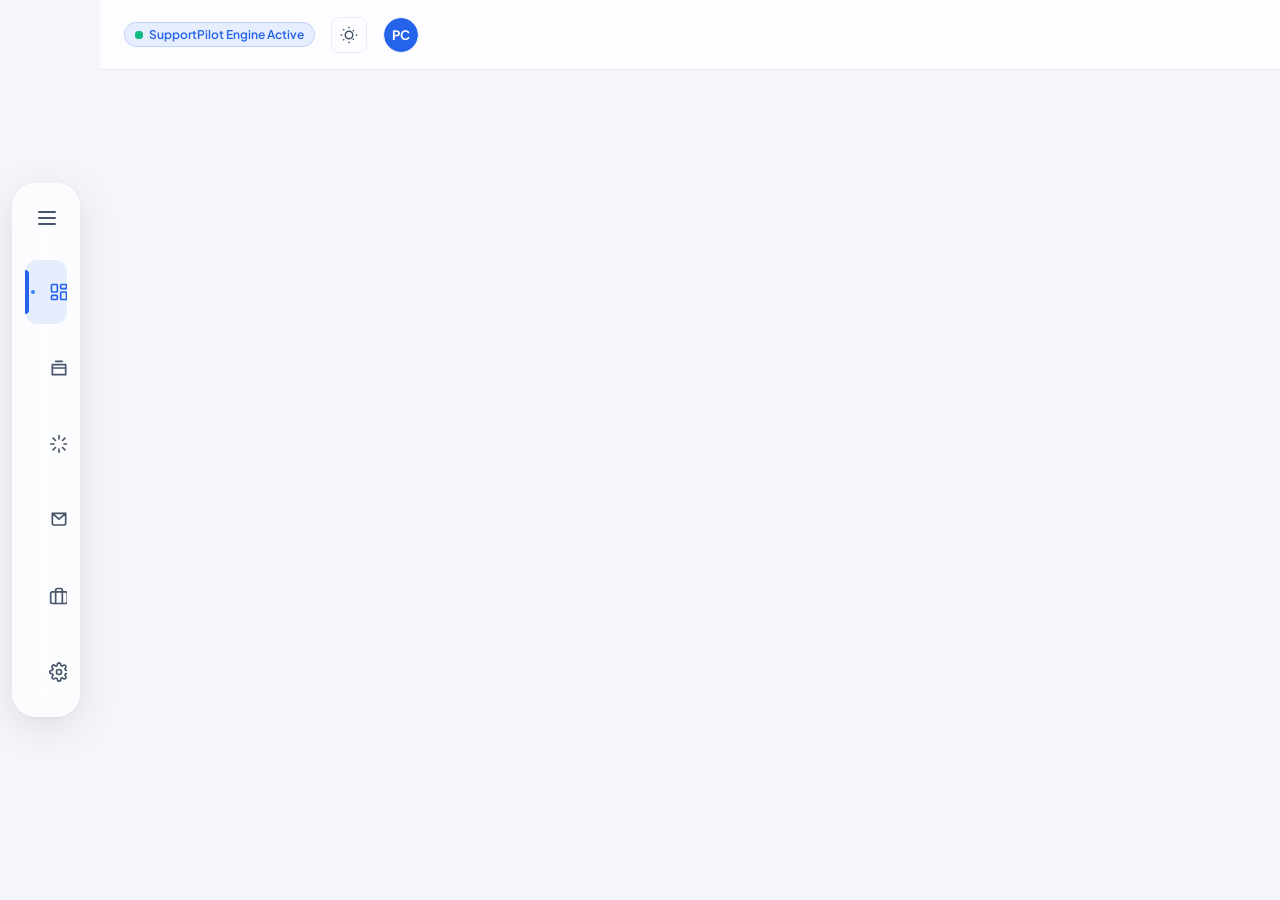
==== commit 572945a8: "feat: implement Settings & Profile UI, auto AI triage for ticket priority, and dashboard sync" ====
--- a/index.html
+++ b/index.html
@@ -5,9 +5,8 @@
   <meta charset="UTF-8">
   <meta name="viewport" content="width=device-width, initial-scale=1.0">
   <title>SupportPilot - AI Ticket Resolution Platform</title>
-  <link rel="stylesheet" href="css/styles.css">
+  <link rel="stylesheet" href="css/styles.css?v=14">
   <style>
-    
     .dock-menu {
       position: fixed;
       left: 12px;
@@ -28,13 +27,15 @@
       border-radius: 24px;
       box-shadow: 0 10px 40px rgba(0, 0, 0, 0.1), 0 1px 3px rgba(0, 0, 0, 0.05);
       border: 1px solid rgba(255, 255, 255, 0.5);
-      width: 68px; /* Collapsed width */
+      width: 68px;
+      /* Collapsed width */
       overflow: hidden;
       transition: width 0.3s cubic-bezier(0.34, 1.56, 0.64, 1);
     }
 
     .dock-menu.expanded .dock-container {
-      width: 220px; /* Expanded width */
+      width: 220px;
+      /* Expanded width */
     }
 
     .dock-toggle-btn {
@@ -140,7 +141,7 @@
       transition: opacity 0.3s ease;
     }
 
-    
+
     .dock-item.active .dock-icon {
       color: #3b82f6;
     }
@@ -176,15 +177,16 @@
 </head>
 
 <body>
-<div id="app-container" style="display: flex;">
-  <!-- Dock Menu[cite: 2] -->
-  <nav class="dock-menu">
-    <div class="dock-container">
-      <button class="dock-toggle-btn" id="dock-toggle-btn" aria-label="Toggle Menu">
-        <svg viewBox="0 0 24 24" width="24" height="24" fill="none" stroke="currentColor" stroke-width="2" stroke-linecap="round">
-          <path d="M4 6h16M4 12h16M4 18h16" />
-        </svg>
-      </button>
+  <div id="app-container" style="display: flex;">
+    <!-- Dock Menu -->
+    <nav class="dock-menu">
+      <div class="dock-container">
+        <button class="dock-toggle-btn" id="dock-toggle-btn" aria-label="Toggle Menu">
+          <svg viewBox="0 0 24 24" width="24" height="24" fill="none" stroke="currentColor" stroke-width="2"
+            stroke-linecap="round">
+            <path d="M4 6h16M4 12h16M4 18h16" />
+          </svg>
+        </button>
 
         <div class="dock-item nav-item active" data-target="dashboard">
           <span class="dock-dot"></span>
@@ -244,7 +246,7 @@
               <path d="M16 21V5a2 2 0 0 0-2-2h-4a2 2 0 0 0-2 2v16" />
             </svg>
           </div>
-          <span class="dock-name">Integrations</span>
+          <span class="dock-name">Jira</span>
         </div>
 
         <div class="dock-item nav-item" data-target="settings">
@@ -262,15 +264,18 @@
       </div>
     </nav>
 
-  <!-- Main Section Content Area[cite: 2] -->
-  <main id="main-content">
-
-    <!-- Top Sticky Navbar[cite: 2] -->
-    <header class="navbar">
-      <button class="nav-action-btn" id="navbar-sidebar-toggle" aria-label="Toggle Sidebar" style="margin-right: 12px; display: none; align-items: center; justify-content: center;">
-        <svg viewBox="0 0 24 24" width="24" height="24"><path d="M4 6h16M4 12h16M4 18h16" stroke="currentColor" stroke-width="2" stroke-linecap="round"/></svg>
-      </button>
-      
+    <!-- Main Section Content Area -->
+    <main id="main-content">
+
+      <!-- Top Sticky Navbar -->
+      <header class="navbar">
+        <button class="nav-action-btn" id="navbar-sidebar-toggle" aria-label="Toggle Sidebar"
+          style="margin-right: 12px; display: none; align-items: center; justify-content: center;">
+          <svg viewBox="0 0 24 24" width="24" height="24">
+            <path d="M4 6h16M4 12h16M4 18h16" stroke="currentColor" stroke-width="2" stroke-linecap="round" />
+          </svg>
+        </button>
+
 
         <div class="navbar-actions">
           <div class="ai-status-badge">
@@ -290,12 +295,6 @@
             </svg>
           </button>
 
-          <button class="nav-action-btn" id="notif-toggle" aria-label="Notifications">
-            <svg viewBox="0 0 24 24">
-              <path d="M18 8A6 6 0 0 0 6 8c0 7-3 9-3 9h18s-3-2-3-9M13.73 21a2 2 0 0 1-3.46 0" stroke="currentColor" />
-            </svg>
-            <span class="notification-count" id="notif-badge">4</span>
-          </button>
 
           <button class="nav-action-btn" id="navbar-profile-btn" aria-label="User Profile"
             style="border-radius: 50%; padding: 0; overflow: hidden; width: 36px; height: 36px; border: 1px solid var(--border-color); cursor: pointer;">
@@ -308,76 +307,77 @@
         </div>
       </header>
 
-    <!-- View Containers[cite: 2] -->
-
-    <!-- VIEW 1: DASHBOARD[cite: 2] -->
-    <section class="view-section active-view" id="dashboard-view">
-      <div id="dashboard-react-root"></div>
-      <div style="display: none;" id="legacy-dashboard-hide">
-      <h1 style="margin-bottom: 8px; font-weight: 800; font-size: 24px; letter-spacing: -0.5px;">Platform Overview</h1>
-      <p style="color: var(--text-secondary); margin-bottom: 24px; font-size: 14px;">Real-time diagnostics and
-        resolution telemetry for SupportPilot.</p>
-
-      <!-- KPI Metrics Grid -->
-      <div class="kpi-container">
-        <div class="card kpi-card">
-          <div class="kpi-header">
-            <span>TOTAL TICKETS</span>
-            <div class="kpi-icon">
-              <svg viewBox="0 0 24 24">
-                <path d="M20 12V8H4v4m16 0v8H4v-8m16 0H4" stroke="currentColor" />
-              </svg>
-            </div>
-          </div>
-          <div class="kpi-value" id="kpi-total">1,248</div>
-          <div class="kpi-trend trend-up">
-            <span>+12.4%</span> vs last week
-          </div>
-        </div>
-        <div class="card kpi-card">
-          <div class="kpi-header">
-            <span>OPEN TICKETS</span>
-            <div class="kpi-icon">
-              <svg viewBox="0 0 24 24">
-                <circle cx="12" cy="12" r="10" />
-                <path d="M12 6v6l4 2" stroke="currentColor" />
-              </svg>
-            </div>
-          </div>
-          <div class="kpi-value" id="kpi-open" style="color: var(--badge-open-text);">52</div>
-          <div class="kpi-trend trend-down">
-            <span>-3.1%</span> vs last week
-          </div>
-        </div>
-        <div class="card kpi-card">
-          <div class="kpi-header">
-            <span>RESOLVED TICKETS</span>
-            <div class="kpi-icon">
-              <svg viewBox="0 0 24 24">
-                <path d="M22 11.08V12a10 10 0 1 1-5.93-9.14M22 4L12 14.01l-3-3" stroke="currentColor" />
-              </svg>
-            </div>
-          </div>
-          <div class="kpi-value" id="kpi-resolved" style="color: var(--badge-resolved-text);">1,196</div>
-          <div class="kpi-trend trend-up">
-            <span>+15.3%</span> vs last week
-          </div>
-        </div>
-        <div class="card kpi-card">
-          <div class="kpi-header">
-            <span>AI RESOLUTION RATE</span>
-            <div class="kpi-icon">
-              <svg viewBox="0 0 24 24">
-                <path d="M12 2v4M12 18v4M4.93 4.93l2.83 2.83" stroke="currentColor" />
-              </svg>
-            </div>
-          </div>
-          <div class="kpi-value" id="kpi-ai-rate">86.4%</div>
-          <div class="kpi-trend trend-up">
-            <span>+1.8%</span> target > 85%
-          </div>
-        </div>
-      </div>
+      <!-- View Containers -->
+
+      <!-- VIEW 1: DASHBOARD -->
+      <section class="view-section active-view" id="dashboard-view">
+        <div id="dashboard-react-root"></div>
+        <div style="display: none;" id="legacy-dashboard-hide">
+          <h1 style="margin-bottom: 8px; font-weight: 800; font-size: 24px; letter-spacing: -0.5px;">Platform Overview
+          </h1>
+          <p style="color: var(--text-secondary); margin-bottom: 24px; font-size: 14px;">Real-time diagnostics and
+            resolution telemetry for SupportPilot.</p>
+
+          <!-- KPI Metrics Grid -->
+          <div class="kpi-container">
+            <div class="card kpi-card">
+              <div class="kpi-header">
+                <span>TOTAL TICKETS</span>
+                <div class="kpi-icon">
+                  <svg viewBox="0 0 24 24">
+                    <path d="M20 12V8H4v4m16 0v8H4v-8m16 0H4" stroke="currentColor" />
+                  </svg>
+                </div>
+              </div>
+              <div class="kpi-value" id="kpi-total">1,248</div>
+              <div class="kpi-trend trend-up">
+                <span>+12.4%</span> vs last week
+              </div>
+            </div>
+            <div class="card kpi-card">
+              <div class="kpi-header">
+                <span>OPEN TICKETS</span>
+                <div class="kpi-icon">
+                  <svg viewBox="0 0 24 24">
+                    <circle cx="12" cy="12" r="10" />
+                    <path d="M12 6v6l4 2" stroke="currentColor" />
+                  </svg>
+                </div>
+              </div>
+              <div class="kpi-value" id="kpi-open" style="color: var(--badge-open-text);">52</div>
+              <div class="kpi-trend trend-down">
+                <span>-3.1%</span> vs last week
+              </div>
+            </div>
+            <div class="card kpi-card">
+              <div class="kpi-header">
+                <span>RESOLVED TICKETS</span>
+                <div class="kpi-icon">
+                  <svg viewBox="0 0 24 24">
+                    <path d="M22 11.08V12a10 10 0 1 1-5.93-9.14M22 4L12 14.01l-3-3" stroke="currentColor" />
+                  </svg>
+                </div>
+              </div>
+              <div class="kpi-value" id="kpi-resolved" style="color: var(--badge-resolved-text);">1,196</div>
+              <div class="kpi-trend trend-up">
+                <span>+15.3%</span> vs last week
+              </div>
+            </div>
+            <div class="card kpi-card">
+              <div class="kpi-header">
+                <span>AI RESOLUTION RATE</span>
+                <div class="kpi-icon">
+                  <svg viewBox="0 0 24 24">
+                    <path d="M12 2v4M12 18v4M4.93 4.93l2.83 2.83" stroke="currentColor" />
+                  </svg>
+                </div>
+              </div>
+              <div class="kpi-value" id="kpi-ai-rate">86.4%</div>
+              <div class="kpi-trend trend-up">
+                <span>+1.8%</span> target > 85%
+              </div>
+            </div>
+          </div>
 
           <!-- Dashboard Grid (CSS Charts & Quick Actions) -->
           <div class="dashboard-grid">
@@ -462,61 +462,82 @@
         </div>
       </section>
 
-      <!-- VIEW 2: TICKETS TABLE[cite: 2] -->
+      <!-- VIEW 2: TICKETS TABLE -->
       <section class="view-section" id="tickets-view">
         <div class="table-controls">
-          <div class="table-filters">
-            <input type="text" class="table-filter-select" id="tkt-search-bar"
-              placeholder="Search ID, user, or topic..." style="width: 250px;">
+          <div class="table-filters" style="display: flex; gap: 10px; flex-wrap: wrap; align-items: center;">
+            <div style="position: relative; width: 280px;">
+              <svg viewBox="0 0 24 24" width="15" height="15" fill="none" stroke="currentColor" stroke-width="2"
+                style="position: absolute; left: 12px; top: 50%; transform: translateY(-50%); color: var(--text-muted); pointer-events: none;">
+                <circle cx="11" cy="11" r="8"></circle>
+                <line x1="21" y1="21" x2="16.65" y2="16.65"></line>
+              </svg>
+              <input type="text" class="table-filter-select" id="tkt-search-bar"
+                placeholder="Search ID, customer, subject..." style="width: 100%; padding-left: 36px;">
+            </div>
             <select class="table-filter-select" id="filter-dept">
               <option value="all">All Departments</option>
               <option value="Engineering">Engineering</option>
               <option value="Billing">Billing</option>
               <option value="Customer Support">Customer Support</option>
+              <option value="IT Security">IT Security</option>
             </select>
             <select class="table-filter-select" id="filter-priority">
               <option value="all">All Priorities</option>
-              <option value="Urgent">Urgent</option>
-              <option value="High">High</option>
-              <option value="Medium">Medium</option>
-              <option value="Low">Low</option>
+              <option value="Urgent">Urgent (P1)</option>
+              <option value="High">High (P2)</option>
+              <option value="Medium">Medium (P3)</option>
+              <option value="Low">Low (P4)</option>
             </select>
             <select class="table-filter-select" id="filter-status">
               <option value="all">All Statuses</option>
               <option value="Open">Open</option>
+              <option value="In Progress">In Progress</option>
               <option value="Pending">Pending</option>
+              <option value="Escalated">Escalated</option>
               <option value="Resolved">Resolved</option>
+              <option value="Closed">Closed</option>
             </select>
-          </div>
-
-          <div class="table-actions-right">
-            <button class="btn btn-secondary" id="btn-export-ui">
-              <svg viewBox="0 0 24 24">
-                <path d="M21 15v4a2 2 0 0 1-2 2H5a2 2 0 0 1-2-2v-4M7 10l5 5 5-5M12 15V3" stroke="currentColor" />
+            <div id="live-refresh-badge"
+              style="display: flex; align-items: center; gap: 6px; padding: 6px 10px; background: rgba(16,185,129,0.1); border: 1px solid rgba(16,185,129,0.25); border-radius: 20px; font-size: 11px; font-weight: 700; color: #059669;">
+              <span
+                style="width: 7px; height: 7px; border-radius: 50%; background: #10b981; display: inline-block; animation: pulse 1.5s infinite;"></span>
+              Live Sync
+            </div>
+          </div>
+
+          <div class="table-actions-right" style="display: flex; gap: 10px; align-items: center;">
+            <button class="btn btn-secondary" id="btn-export-ui" title="Export Tickets to CSV">
+              <svg viewBox="0 0 24 24" width="16" height="16" fill="none" stroke="currentColor" stroke-width="2">
+                <path d="M21 15v4a2 2 0 0 1-2 2H5a2 2 0 0 1-2-2v-4M7 10l5 5 5-5M12 15V3" />
               </svg>
               <span>Export CSV</span>
             </button>
-            <button class="btn btn-primary" id="btn-create-ticket-modal">
-              <svg viewBox="0 0 24 24">
-                <path d="M12 5v14M5 12h14" stroke="currentColor" stroke-width="2" stroke-linecap="round" />
+            <button class="btn btn-primary" id="btn-create-ticket-modal"
+              style="background: linear-gradient(135deg, #6366f1 0%, #4f46e5 100%); box-shadow: 0 4px 12px rgba(79, 70, 229, 0.3);">
+              <svg viewBox="0 0 24 24" width="16" height="16" fill="none" stroke="currentColor" stroke-width="2.5"
+                stroke-linecap="round">
+                <path d="M12 5v14M5 12h14" />
               </svg>
-              <span>New Ticket</span>
+              <span>+ New Ticket</span>
             </button>
           </div>
         </div>
 
-        <div class="table-container">
+        <div class="table-container" style="position: relative;">
           <table id="main-tickets-table">
             <thead>
               <tr>
-                <th data-sort="id">Ticket ID</th>
-                <th data-sort="user">User</th>
-                <th data-sort="department">Department</th>
-                <th data-sort="subject">Subject</th>
-                <th data-sort="category">Category</th>
-                <th data-sort="priority">Priority</th>
-                <th data-sort="status">Status</th>
-                <th data-sort="createdDate">Created Date</th>
+                <th data-sort="id" style="cursor: pointer;">Ticket ID <span class="sort-icon">↕</span></th>
+                <th data-sort="user" style="cursor: pointer;">Customer <span class="sort-icon">↕</span></th>
+                <th data-sort="email" style="cursor: pointer;">Email <span class="sort-icon">↕</span></th>
+                <th data-sort="department" style="cursor: pointer;">Department <span class="sort-icon">↕</span></th>
+                <th data-sort="subject" style="cursor: pointer;">Subject <span class="sort-icon">↕</span></th>
+                <th data-sort="category" style="cursor: pointer;">Category <span class="sort-icon">↕</span></th>
+                <th data-sort="priority" style="cursor: pointer;">Priority <span class="sort-icon">↕</span></th>
+                <th data-sort="status" style="cursor: pointer;">Status <span class="sort-icon">↕</span></th>
+                <th data-sort="createdDate" style="cursor: pointer;">Created Date <span class="sort-icon">↕</span></th>
+                <th style="text-align: right;">Action</th>
               </tr>
             </thead>
             <tbody id="tickets-tbody">
@@ -525,7 +546,7 @@
           </table>
 
           <div class="table-pagination">
-            <span id="pagination-info">Showing 1 to 5 of 12 entries</span>
+            <span id="pagination-info">Showing 1 to 8 of 12 entries</span>
             <div class="pagination-btn-group" id="pagination-controls">
               <!-- Rendered dynamically -->
             </div>
@@ -533,7 +554,7 @@
         </div>
       </section>
 
-      <!-- VIEW 3: AI ASSISTANT[cite: 2] -->
+      <!-- VIEW 3: AI ASSISTANT -->
       <section class="view-section" id="assistant-view">
         <div class="view-header">
           <div>
@@ -554,7 +575,7 @@
         </div>
       </section>
 
-      <!-- VIEW 6: ANALYTICS[cite: 2] -->
+      <!-- VIEW 6: ANALYTICS -->
       <section class="view-section" id="analytics-view">
         <div class="workflow-control-bar">
           <div>
@@ -615,147 +636,26 @@
         </div>
       </section>
 
-      <!-- VIEW 7: EMAIL AUTOMATION[cite: 2] -->
+      <!-- VIEW 7: EMAIL AUTOMATION -->
       <section class="view-section" id="email-view">
         <!-- Populated dynamically by email-enhanced.js -->
       </section>
 
-      <!-- VIEW 9: INTEGRATIONS[cite: 2] -->
+      <!-- VIEW 9: INTEGRATIONS -->
       <section class="view-section" id="integrations-view">
-        <div class="workflow-control-bar"
-          style="margin-bottom: 24px; display: flex; justify-content: space-between; align-items: center;">
-          <div>
-            <h1 style="font-weight: 800; font-size: 24px; letter-spacing: -0.5px;">Integrations</h1>
-            <p style="color: var(--text-secondary); font-size: 14px; margin-top: 4px;">Connect SupportPilot with your
-              essential tools and workflows.</p>
-          </div>
-          <button class="btn btn-primary" id="btn-request-integration"
-            onclick="showToast('Integration Requested', 'Our support team will contact you to configure custom endpoints.', 'info')">
-            <svg viewBox="0 0 24 24" width="16" height="16">
-              <path d="M12 5v14M5 12h14" stroke="currentColor" stroke-width="2" stroke-linecap="round" />
-            </svg>
-            <span>Request Integration</span>
-          </button>
-        </div>
-
-        <!-- Jira Featured Integration Card -->
-        <div class="card" style="margin-bottom: 24px; padding: 24px; background-color: var(--bg-sidebar);">
-          <div
-            style="display: flex; justify-content: space-between; align-items: flex-start; flex-wrap: wrap; gap: 16px; margin-bottom: 20px;">
-            <div style="display: flex; gap: 16px; align-items: center;">
-              <div
-                style="width: 54px; height: 54px; border-radius: 12px; border: 1px solid var(--border-color); display: flex; align-items: center; justify-content: center; background-color: var(--bg-app); font-weight: 800; color: #0052cc; font-size: 20px;">
-                J</div>
-              <div>
-                <div style="display: flex; align-items: center; gap: 8px;">
-                  <h3 style="font-size: 18px; font-weight: 700;">Jira Integration</h3>
-                  <span class="badge"
-                    style="background-color: rgba(16, 185, 129, 0.15); color: #10b981; font-size: 10px;">Connected</span>
-                </div>
-                <p
-                  style="color: var(--text-secondary); font-size: 13px; margin-top: 4px; line-height: 1.5; max-width: 650px;">
-                  Two-way sync between SupportPilot tickets and Jira issues. Automatically create bugs from user reports
-                  and track engineering progress without leaving the dashboard.
-                </p>
-              </div>
-            </div>
-            <button class="btn btn-secondary"
-              onclick="showToast('Jira Configuration', 'Opening Jira endpoint mapping settings...', 'info')">Configure</button>
-          </div>
-          <div
-            style="border-top: 1px solid var(--border-color); padding-top: 16px; display: grid; grid-template-columns: repeat(auto-fit, minmax(150px, 1fr)); gap: 16px;">
-            <div>
-              <div style="font-size: 10px; color: var(--text-muted); font-weight: 700; text-transform: uppercase;">Sync
-                Status</div>
-              <div
-                style="font-size: 13px; font-weight: 600; color: var(--text-secondary); display: flex; align-items: center; gap: 6px; margin-top: 4px;">
-                <span
-                  style="display: inline-block; width: 6px; height: 6px; border-radius: 50%; background-color: #10b981;"></span>
-                Active (Real-time)
-              </div>
-            </div>
-            <div>
-              <div style="font-size: 10px; color: var(--text-muted); font-weight: 700; text-transform: uppercase;">
-                Project Mapping</div>
-              <div style="font-size: 13px; font-weight: 600; color: var(--text-secondary); margin-top: 4px;">3 Projects
-                Synced</div>
-            </div>
-            <div>
-              <div style="font-size: 10px; color: var(--text-muted); font-weight: 700; text-transform: uppercase;">Last
-                Sync</div>
-              <div style="font-size: 13px; font-weight: 600; color: var(--text-secondary); margin-top: 4px;">Today,
-                10:42 AM</div>
-            </div>
-          </div>
-        </div>
-
-        <!-- Integrations Grid -->
-        <div class="kpi-container" id="integrations-list-grid"
-          style="grid-template-columns: repeat(auto-fit, minmax(280px, 1fr));">
-
-          <!-- Email -->
-          <div class="card integration-card-item" data-category="communication"
-            style="display: flex; flex-direction: column; justify-content: space-between; gap: 16px; background-color: var(--bg-sidebar);">
-            <div>
-              <div style="display: flex; justify-content: space-between; align-items: center; margin-bottom: 12px;">
-                <div
-                  style="width: 36px; height: 36px; border-radius: 8px; border: 1px solid var(--border-color); display: flex; align-items: center; justify-content: center; background-color: var(--bg-app); font-weight: 800; color: var(--accent-primary);">
-                  @</div>
-                <span class="badge"
-                  style="background-color: rgba(16, 185, 129, 0.15); color: #10b981; font-size: 10px;">Connected</span>
-              </div>
-              <h4 style="font-weight: 700; font-size: 15px; margin-bottom: 6px;">Email (SMTP/IMAP)</h4>
-              <p style="font-size: 12px; color: var(--text-secondary); line-height: 1.5;">Connect custom email domains
-                to route support inquiries directly into your SupportPilot resolution queues.</p>
-            </div>
-            <button class="btn btn-secondary" style="width: 100%; font-size: 12px;"
-              onclick="showToast('Email Settings', 'Opening mail server credentials dialog...', 'info')">Configure</button>
-          </div>
-
-        </div>
+        <!-- Populated dynamically by jira-integration.js -->
       </section>
 
-      <!-- VIEW 8: SETTINGS (React-powered)[cite: 2] -->
-      <section class="view-section" id="settings-view">
-        <h1 style="margin-bottom: 8px; font-weight: 800; font-size: 24px; letter-spacing: -0.5px;">Platform Settings
-        </h1>
-        <p style="color: var(--text-secondary); margin-bottom: 24px; font-size: 14px;">
-          Manage your profile, theme color, and account session preferences.
-        </p>
-
+      <!-- VIEW 8: SETTINGS & PROFILE (React-powered) -->
+      <section class="view-section" id="settings-view" style="padding: 0; max-width: 1200px; margin: 0 auto;">
         <!-- React Settings Panel mounts here -->
         <div id="settings-react-root"></div>
-
-        <!-- Hidden legacy IDs needed by settings.js bridge (kept for sidebar/navbar sync) -->
-        <div style="display:none" aria-hidden="true">
-          <div id="settings-avatar-preview">
-            <img id="settings-avatar-preview-img" src="" alt="" />
-            <span id="settings-avatar-preview-txt">PC</span>
-          </div>
-          <input id="settings-fullname" type="text" />
-          <input id="settings-email" type="email" />
-          <input id="btn-upload-photo" type="button" />
-          <input id="btn-remove-photo" type="button" />
-          <input id="settings-photo-input" type="file" accept="image/*" />
-          <select id="settings-theme-select">
-            <option value="light">Light</option>
-            <option value="dark">Dark</option>
-          </select>
-          <select id="settings-lang-select">
-            <option value="en">English</option>
-          </select>
-          <input id="settings-notif-checkbox" type="checkbox" />
-          <input id="settings-auto-chk" type="checkbox" />
-          <button id="btn-save-settings"></button>
-          <button id="btn-settings-logout"></button>
-          <div id="avatar-color-selector"></div>
-        </div>
       </section>
 
     </main>
   </div>
 
-  <!-- Ticket Details Drawer backdrop overlay[cite: 2] -->
+  <!-- Ticket Details Drawer backdrop overlay -->
   <div class="drawer-backdrop" id="ticket-drawer-backdrop">
     <div class="drawer" id="ticket-drawer">
       <div class="drawer-header">
@@ -790,11 +690,16 @@
 
       <!-- Details Panel (existing content) -->
       <div id="drawer-panel-details" style="display:flex;flex-direction:column;flex:1;min-height:0;overflow:hidden">
-        <!-- Integrated Multi-Column Layout for RAG Details Panel[cite: 2] -->
+        <!-- Integrated Multi-Column Layout for RAG Details Panel -->
         <div class="drawer-content" style="display: grid; grid-template-columns: 1fr; gap: 20px;">
           <div>
-            <h2 id="drawer-subject" style="font-size: 16px; font-weight: 700; margin-bottom: 8px;">API Authentication
+            <h2 id="drawer-subject" style="font-size: 16px; font-weight: 700; margin-bottom: 4px;">API Authentication
               failing in Production</h2>
+            <div style="display: flex; flex-direction: column; margin-bottom: 12px;">
+              <span id="drawer-user-name" style="font-weight: 600; font-size: 13px;">Corporate Employee</span>
+              <span id="drawer-user-email"
+                style="font-size: 11px; color: var(--text-muted);">employee@company.com</span>
+            </div>
             <div style="display: flex; gap: 8px;" id="drawer-badges">
               <span class="badge badge-priority-urgent">Urgent</span>
               <span class="badge badge-status-open">Open</span>
@@ -808,11 +713,11 @@
             </p>
           </div>
 
-          <!-- NEW: Milestone 2 Live RAG Pipeline Diagnostics Integrated Context Panel[cite: 2] -->
+          <!-- NEW: Milestone 2 Live RAG Pipeline Diagnostics Integrated Context Panel -->
           <div style="border-top: 1px solid var(--border-color); padding-top: 16px; margin-top: 8px;">
             <div class="drawer-section-title"
               style="color: var(--accent-primary); display: flex; align-items: center; gap: 6px;">
-              📍 AI Resolution Generator RAG Telemetry
+              桃 AI Resolution Generator RAG Telemetry
             </div>
 
             <div style="margin: 12px 0; background: var(--bg-app); padding: 12px; border-radius: 8px; font-size: 12px;">
@@ -820,10 +725,10 @@
                 style="font-weight: 700; color: var(--text-muted); text-transform: uppercase; margin-bottom: 8px; font-size: 10px;">
                 RAG Workflow Execution Status</div>
               <div style="display: flex; flex-direction: column; gap: 6px; color: #3b82f6; font-weight: 600;">
-                <div>🔵 1. Ticket Analysis & Query Generation</div>
-                <div>🔵 2. Knowledge Base Retrieval</div>
-                <div>🔵 3. Context Augmentation</div>
-                <div>🔵 4. Response Generation</div>
+                <div>鳩 1. Ticket Analysis & Query Generation</div>
+                <div>鳩 2. Knowledge Base Retrieval</div>
+                <div>鳩 3. Context Augmentation</div>
+                <div>鳩 4. Response Generation</div>
               </div>
             </div>
 
@@ -911,7 +816,7 @@
                     </div>
                     <div>
                       <div style="font-size: 13px; font-weight: 600; color: #1e293b;">Jira Integration</div>
-                      <div style="font-size: 11px; color: var(--text-muted);">Connected • Last synced 2 mins ago</div>
+                      <div style="font-size: 11px; color: var(--text-muted);">Connected 窶｢ Last synced 2 mins ago</div>
                     </div>
                   </div>
                   <span
@@ -932,7 +837,7 @@
                     </div>
                     <div>
                       <div style="font-size: 13px; font-weight: 600; color: #1e293b;">Email Automation</div>
-                      <div style="font-size: 11px; color: var(--text-muted);">Connected • 24 emails sent today</div>
+                      <div style="font-size: 11px; color: var(--text-muted);">Connected 窶｢ 24 emails sent today</div>
                     </div>
                   </div>
                   <span
@@ -994,146 +899,295 @@
         </div>
       </div><!-- /drawer-panel-agent -->
 
-      <div class="drawer-actions">
-        <button class="btn btn-primary" id="btn-drawer-resolve" style="flex-grow: 1;">Resolve Ticket</button>
-        <button class="btn btn-secondary" id="btn-drawer-escalate">Escalate</button>
-        <button class="btn btn-secondary" id="btn-drawer-assign">Re-assign Agent</button>
+      <div class="drawer-actions" style="display: flex; gap: 8px; flex-wrap: wrap;">
+        <button class="btn btn-primary" id="btn-drawer-resolve"
+          style="flex: 1; background: linear-gradient(135deg, #10b981 0%, #059669 100%); border-color: #059669;">
+          <svg viewBox="0 0 24 24" width="15" height="15" fill="none" stroke="currentColor" stroke-width="2.5">
+            <path d="M20 6L9 17l-5-5" />
+          </svg>
+          Resolve Ticket
+        </button>
+        <button class="btn btn-secondary" id="btn-drawer-escalate"
+          style="color: #dc2626; border-color: #fecaca; background: #fef2f2;">
+          <svg viewBox="0 0 24 24" width="15" height="15" fill="none" stroke="currentColor" stroke-width="2">
+            <path d="M12 2v4M12 18v4M4.93 4.93l2.83 2.83M16.24 16.24l2.83 2.83M2 12h4M18 12h4" />
+          </svg>
+          Escalate
+        </button>
+        <button class="btn btn-secondary" id="btn-drawer-assign">
+          <svg viewBox="0 0 24 24" width="15" height="15" fill="none" stroke="currentColor" stroke-width="2">
+            <path d="M16 21v-2a4 4 0 0 0-4-4H6a4 4 0 0 0-4 4v2" />
+            <circle cx="9" cy="7" r="4" />
+            <path d="M22 21v-2a4 4 0 0 0-3-3.87" />
+            <path d="M16 3.13a4 4 0 0 1 0 7.75" />
+          </svg>
+          Reassign
+        </button>
+        <button class="btn btn-secondary" id="btn-drawer-close-ticket">
+          <svg viewBox="0 0 24 24" width="15" height="15" fill="none" stroke="currentColor" stroke-width="2">
+            <circle cx="12" cy="12" r="10" />
+            <path d="m15 9-6 6M9 9l6 6" />
+          </svg>
+          Close
+        </button>
       </div>
     </div>
   </div>
 
-  <!-- Create New Ticket Dialog Modal[cite: 2] -->
+  <!-- Create New Ticket Dialog Modal (2-Step AI Prediction Workflow) -->
   <div class="modal-backdrop" id="new-ticket-modal-backdrop">
-    <div class="modal">
-      <div class="modal-header">
-        <span class="modal-title">Create Premium Support Ticket</span>
+    <div class="modal" style="max-width: 680px; max-height: 90vh; display: flex; flex-direction: column;">
+      <div class="modal-header" style="border-bottom: 1px solid var(--border-color); padding: 18px 24px;">
+        <div style="display: flex; align-items: center; gap: 10px;">
+          <div
+            style="width: 32px; height: 32px; border-radius: 8px; background: linear-gradient(135deg, #6366f1, #8b5cf6); display: flex; align-items: center; justify-content: center; color: white;">
+            <svg viewBox="0 0 24 24" width="18" height="18" fill="none" stroke="currentColor" stroke-width="2">
+              <path d="M12 2v4M12 18v4M4.93 4.93l2.83 2.83M19.07 4.93l-2.83 2.83M2 12h4M18 12h4" />
+              <circle cx="12" cy="12" r="3" />
+            </svg>
+          </div>
+          <div>
+            <span class="modal-title" style="font-size: 17px; font-weight: 800;">Create Support Ticket</span>
+            <div id="modal-step-indicator" style="font-size: 11px; color: var(--text-muted); margin-top: 2px;">Step 1 of
+              2: Fill Ticket Details &amp; Run AI Prediction</div>
+          </div>
+        </div>
         <button class="drawer-close" id="modal-close-btn" aria-label="Close dialog">
           <svg viewBox="0 0 24 24" width="18" height="18">
             <path d="M18 6L6 18M6 6l12 12" stroke="currentColor" stroke-width="2" stroke-linecap="round" />
           </svg>
         </button>
       </div>
-      <form id="new-ticket-form">
-        <div class="modal-body">
-          <div class="form-group">
-            <label for="tkt-subject">Subject Header</label>
-            <input type="text" class="form-control" id="tkt-subject" required
-              placeholder="Briefly summarize the system anomaly...">
-          </div>
-
-          <div class="form-group">
-            <label for="tkt-desc">Detailed Description</label>
-            <textarea class="form-control" id="tkt-desc" rows="4" required
-              placeholder="Describe steps to reproduce, errors encountered, logs, etc..."></textarea>
-          </div>
-
-          <div class="form-row">
+
+      <form id="new-ticket-form" style="display: flex; flex-direction: column; overflow: hidden; flex: 1;">
+        <div class="modal-body" style="overflow-y: auto; padding: 20px 24px;">
+
+          <!-- FORM INPUTS CONTAINER -->
+          <div id="modal-form-fields">
+            <div class="form-row">
+              <div class="form-group" style="flex: 1;">
+                <label for="tkt-name" style="font-weight: 600; font-size: 12px;">Customer Name <span
+                    style="color: #ef4444;">*</span></label>
+                <input type="text" class="form-control" id="tkt-name" required placeholder="e.g. Sneh Singh">
+              </div>
+              <div class="form-group" style="flex: 1;">
+                <label for="tkt-email" style="font-weight: 600; font-size: 12px;">Customer Email <span
+                    style="color: #ef4444;">*</span></label>
+                <input type="email" class="form-control" id="tkt-email" required
+                  placeholder="e.g. sneh.singh@gmail.com">
+              </div>
+            </div>
+
             <div class="form-group">
-              <label for="tkt-dept">Department Target</label>
-              <select class="form-control" id="tkt-dept" required>
-                <option value="Customer Support">Customer Support</option>
-                <option value="Engineering">Engineering</option>
-                <option value="Billing">Billing</option>
-              </select>
-            </div>
+              <label for="tkt-subject" style="font-weight: 600; font-size: 12px;">Subject Header <span
+                  style="color: #ef4444;">*</span></label>
+              <input type="text" class="form-control" id="tkt-subject" required
+                placeholder="e.g. VPN gateway connection timeout on office router">
+            </div>
+
             <div class="form-group">
-              <label for="tkt-category">Incident Category</label>
-              <select class="form-control" id="tkt-category" required>
-                <option value="Authentication">Authentication</option>
-                <option value="Payment Issues">Payment Issues</option>
-                <option value="Workspace Settings">Workspace Settings</option>
-                <option value="Webhooks">Webhooks</option>
-                <option value="Database Performance">Database Performance</option>
-                <option value="User Experience">User Experience</option>
-              </select>
-            </div>
-          </div>
-
-          <div class="form-row">
-            <div class="form-group">
-              <label for="tkt-priority">Severity / Priority</label>
-              <select class="form-control" id="tkt-priority" required>
-                <option value="Low">Low</option>
-                <option value="Medium">Medium</option>
-                <option value="High">High</option>
-                <option value="Urgent">Urgent</option>
-              </select>
-            </div>
-            <div class="form-group">
-              <label for="tkt-file">Attachments (Optional)</label>
-              <input type="file" class="form-control" id="tkt-file" style="padding: 6px;">
-            </div>
-          </div>
-
-          <!-- AI Prediction Processing Loader State -->
+              <label for="tkt-desc" style="font-weight: 600; font-size: 12px;">Detailed Description <span
+                  style="color: #ef4444;">*</span></label>
+              <textarea class="form-control" id="tkt-desc" rows="3" required
+                placeholder="Describe steps to reproduce, error codes, logs, impact..."></textarea>
+            </div>
+
+            <div class="form-row">
+              <div class="form-group" style="flex: 1;">
+                <label for="tkt-dept" style="font-weight: 600; font-size: 12px;">Department (Optional Override)</label>
+                <select class="form-control" id="tkt-dept">
+                  <option value="">Auto-Detect via AI</option>
+                  <option value="Customer Support">Customer Support</option>
+                  <option value="Engineering">Engineering</option>
+                  <option value="Billing">Billing</option>
+                  <option value="IT Security">IT Security</option>
+                </select>
+              </div>
+              <div class="form-group" style="flex: 1;">
+                <label for="tkt-category" style="font-weight: 600; font-size: 12px;">Category (Optional
+                  Override)</label>
+                <select class="form-control" id="tkt-category">
+                  <option value="">Auto-Detect via AI</option>
+                  <option value="Network">Network</option>
+                  <option value="Authentication">Authentication</option>
+                  <option value="Database Performance">Database Performance</option>
+                  <option value="Software">Software</option>
+                  <option value="Hardware">Hardware</option>
+                  <option value="Payment Issues">Payment Issues</option>
+                </select>
+              </div>
+            </div>
+
+            <div class="form-row">
+              <div class="form-group" style="flex: 1;">
+                <label for="tkt-priority" style="font-weight: 600; font-size: 12px;">Priority (Optional
+                  Override)</label>
+                <select class="form-control" id="tkt-priority">
+                  <option value="">Auto-Detect via AI</option>
+                  <option value="Low">Low (P4)</option>
+                  <option value="Medium">Medium (P3)</option>
+                  <option value="High">High (P2)</option>
+                  <option value="Urgent">Urgent (P1)</option>
+                </select>
+              </div>
+              <div class="form-group" style="flex: 1;">
+                <label for="tkt-file" style="font-weight: 600; font-size: 12px;">Attachment (Optional)</label>
+                <input type="file" class="form-control" id="tkt-file" style="padding: 6px;">
+              </div>
+            </div>
+          </div>
+
+          <!-- AI PREDICTION PROCESSING STATE -->
           <div id="ai-loading-container"
-            style="display: none; align-items: center; justify-content: center; gap: 12px; margin-top: 16px;">
-            <div class="loader-spinner"></div>
-            <span style="font-size: 13px; font-weight: 600; color: var(--accent-primary);">Analyzing with SupportPilot
-              Core...</span>
-          </div>
-
-          <!-- AI Prediction Results Card -->
-          <div class="ai-prediction-overlay" id="ai-prediction-card" style="display: none;">
-            <div class="ai-prediction-header">
-              <div class="ai-prediction-logo">
-                <svg viewBox="0 0 24 24" width="16" height="16">
-                  <path d="M12 2v4M12 18v4M4.93 4.93l2.83 2.83" stroke="currentColor" stroke-width="2" />
-                </svg>
-                <span>AI Prediction Assessment</span>
-              </div>
-              <span style="font-size: 11px; font-weight: 700; color: #10b981;" id="ai-pred-confidence">96%
-                confidence</span>
-            </div>
-
-            <div class="ai-prediction-grid">
-              <div class="ai-pred-item">
-                <div class="ai-pred-label">Suggested Priority</div>
-                <div class="ai-pred-val" id="ai-pred-priority">High</div>
-              </div>
-              <div class="ai-pred-item">
-                <div class="ai-pred-label">Suggested Department</div>
-                <div class="ai-pred-val" id="ai-pred-dept">Engineering</div>
-              </div>
-              <div class="ai-pred-item" style="grid-column: span 2;">
-                <div class="ai-pred-label">Resolution Guide Index</div>
-                <div class="ai-pred-val" id="ai-pred-category" style="color: var(--accent-primary);">Auth Gateway Issues
-                </div>
-              </div>
-            </div>
-            <span style="font-size: 11px; color: var(--text-secondary);">Confirm submission to insert ticket.</span>
-          </div>
-        </div>
-
-        <div class="modal-footer">
-          <button type="button" class="btn btn-secondary" id="btn-modal-cancel">Cancel</button>
-          <button type="submit" class="btn btn-primary" id="btn-modal-submit">Create Ticket</button>
+            style="display: none; padding: 32px 16px; text-align: center; background: linear-gradient(180deg, rgba(99,102,241,0.03) 0%, rgba(139,92,246,0.08) 100%); border-radius: 12px; border: 1px dashed rgba(99,102,241,0.3); margin-top: 12px;">
+            <div
+              style="width: 48px; height: 48px; border-radius: 50%; background: white; box-shadow: 0 4px 14px rgba(99,102,241,0.25); display: flex; align-items: center; justify-content: center; margin: 0 auto 14px auto;">
+              <div class="loader-spinner"
+                style="width: 24px; height: 24px; border-width: 3px; border-top-color: #6366f1;"></div>
+            </div>
+            <div style="font-size: 14px; font-weight: 700; color: #4338ca;">SupportPilot AI Triage in Progress...</div>
+            <div style="font-size: 12px; color: var(--text-muted); margin-top: 4px;" id="ai-loading-status-text">
+              Extracting technical entities, querying vector KB, and matching taxonomy...</div>
+          </div>
+
+          <!-- AI PREDICTION RESULTS CARD (STEP 2) -->
+          <div id="ai-prediction-card"
+            style="display: none; margin-top: 14px; background: white; border: 1px solid #e0e7ff; border-radius: 14px; padding: 18px; box-shadow: 0 10px 25px -5px rgba(99,102,241,0.1), 0 8px 10px -6px rgba(99,102,241,0.1);">
+            <div
+              style="display: flex; justify-content: space-between; align-items: center; margin-bottom: 14px; padding-bottom: 12px; border-bottom: 1px solid #f1f5f9;">
+              <div style="display: flex; align-items: center; gap: 8px;">
+                <div
+                  style="width: 26px; height: 26px; border-radius: 6px; background: #e0e7ff; color: #4338ca; display: flex; align-items: center; justify-content: center;">
+                  <svg viewBox="0 0 24 24" width="14" height="14" fill="none" stroke="currentColor" stroke-width="2.5">
+                    <path d="M12 2v4M12 18v4M4.93 4.93l2.83 2.83M19.07 4.93l-2.83 2.83M2 12h4M18 12h4" />
+                  </svg>
+                </div>
+                <span style="font-size: 13px; font-weight: 800; color: #1e1b4b;">AI Prediction Assessment</span>
+              </div>
+              <span id="ai-pred-confidence"
+                style="font-size: 12px; font-weight: 800; color: #059669; background: #ecfdf5; border: 1px solid #a7f3d0; padding: 4px 10px; border-radius: 20px;">96%
+                Confidence</span>
+            </div>
+
+            <!-- Prediction 4-Grid -->
+            <div style="display: grid; grid-template-columns: repeat(2, 1fr); gap: 10px; margin-bottom: 12px;">
+              <div style="background: #f8fafc; padding: 10px 12px; border-radius: 8px; border: 1px solid #e2e8f0;">
+                <div style="font-size: 10px; font-weight: 700; color: var(--text-muted); text-transform: uppercase;">
+                  Predicted Category</div>
+                <div id="ai-pred-category" style="font-size: 13px; font-weight: 700; color: #4338ca; margin-top: 2px;">
+                  Network</div>
+              </div>
+              <div style="background: #f8fafc; padding: 10px 12px; border-radius: 8px; border: 1px solid #e2e8f0;">
+                <div style="font-size: 10px; font-weight: 700; color: var(--text-muted); text-transform: uppercase;">
+                  Suggested Department</div>
+                <div id="ai-pred-dept" style="font-size: 13px; font-weight: 700; color: #1e293b; margin-top: 2px;">
+                  Engineering</div>
+              </div>
+              <div style="background: #f8fafc; padding: 10px 12px; border-radius: 8px; border: 1px solid #e2e8f0;">
+                <div style="font-size: 10px; font-weight: 700; color: var(--text-muted); text-transform: uppercase;">
+                  Priority &amp; Severity</div>
+                <div id="ai-pred-priority" style="font-size: 13px; font-weight: 700; color: #d97706; margin-top: 2px;">
+                  P2 High</div>
+              </div>
+              <div style="background: #f8fafc; padding: 10px 12px; border-radius: 8px; border: 1px solid #e2e8f0;">
+                <div style="font-size: 10px; font-weight: 700; color: var(--text-muted); text-transform: uppercase;">
+                  Recommended Team</div>
+                <div id="ai-pred-team" style="font-size: 13px; font-weight: 700; color: #0284c7; margin-top: 2px;">
+                  Network Operations (NetOps)</div>
+              </div>
+            </div>
+
+            <!-- Suggested Tags -->
+            <div style="margin-bottom: 12px;">
+              <div
+                style="font-size: 10px; font-weight: 700; color: var(--text-muted); text-transform: uppercase; margin-bottom: 4px;">
+                Taxonomy Tags</div>
+              <div id="ai-pred-tags" style="display: flex; gap: 6px; flex-wrap: wrap;">
+                <span class="badge" style="background: #e0e7ff; color: #4338ca; font-size: 11px;">#network</span>
+                <span class="badge" style="background: #e0e7ff; color: #4338ca; font-size: 11px;">#vpn-gateway</span>
+              </div>
+            </div>
+
+            <!-- Reasoning Analysis -->
+            <div
+              style="margin-bottom: 12px; background: #faf5ff; border-left: 3px solid #a855f7; border-radius: 0 8px 8px 0; padding: 10px 12px;">
+              <div style="font-size: 11px; font-weight: 700; color: #7e22ce; margin-bottom: 2px;">Root Cause &amp;
+                Reasoning</div>
+              <div id="ai-pred-reasoning" style="font-size: 12px; color: #581c87; line-height: 1.4;">Issue exhibits
+                network interface timeout patterns indicating gateway congestion or DNS resolution latency.</div>
+            </div>
+
+            <!-- Suggested Resolution Preview -->
+            <div
+              style="background: #f0fdf4; border-left: 3px solid #10b981; border-radius: 0 8px 8px 0; padding: 10px 12px;">
+              <div style="font-size: 11px; font-weight: 700; color: #047857; margin-bottom: 2px;">Generated Remediation
+                Action Plan</div>
+              <div id="ai-pred-resolution"
+                style="font-size: 12px; color: #065f46; line-height: 1.4; white-space: pre-wrap; font-family: monospace;">
+                1. Reset local network adapter.\n2. Invalidate expired session tokens.</div>
+            </div>
+          </div>
+
+        </div>
+
+        <!-- MODAL FOOTER BUTTONS -->
+        <div class="modal-footer"
+          style="padding: 16px 24px; border-top: 1px solid var(--border-color); display: flex; justify-content: space-between; align-items: center;">
+          <!-- Step 1 Actions (Initial) -->
+          <div id="modal-footer-step1" style="display: flex; justify-content: space-between; width: 100%;">
+            <button type="button" class="btn btn-secondary" id="btn-modal-cancel">Cancel</button>
+            <button type="button" class="btn btn-primary" id="btn-modal-predict"
+              style="background: linear-gradient(135deg, #6366f1 0%, #8b5cf6 100%); box-shadow: 0 4px 12px rgba(99,102,241,0.3); display: flex; align-items: center; gap: 8px;">
+              <svg viewBox="0 0 24 24" width="16" height="16" fill="none" stroke="currentColor" stroke-width="2">
+                <path d="M12 2v4M12 18v4M4.93 4.93l2.83 2.83M19.07 4.93l-2.83 2.83M2 12h4M18 12h4" />
+                <circle cx="12" cy="12" r="3" />
+              </svg>
+              <span>Run AI Prediction</span>
+            </button>
+          </div>
+
+          <!-- Step 2 Actions (After AI Prediction) -->
+          <div id="modal-footer-step2"
+            style="display: none; justify-content: space-between; width: 100%; align-items: center;">
+            <div style="display: flex; gap: 8px;">
+              <button type="button" class="btn btn-secondary" id="btn-modal-edit" style="font-size: 12px;">Edit
+                Ticket</button>
+              <button type="button" class="btn btn-secondary" id="btn-modal-repredict" style="font-size: 12px;">Run
+                Again</button>
+            </div>
+            <button type="submit" class="btn btn-primary" id="btn-modal-confirm"
+              style="background: linear-gradient(135deg, #10b981 0%, #059669 100%); box-shadow: 0 4px 12px rgba(16,185,129,0.3); display: flex; align-items: center; gap: 8px;">
+              <svg viewBox="0 0 24 24" width="16" height="16" fill="none" stroke="currentColor" stroke-width="2.5">
+                <path d="M20 6L9 17l-5-5" />
+              </svg>
+              <span>Confirm &amp; Insert Ticket</span>
+            </button>
+          </div>
         </div>
       </form>
     </div>
   </div>
 
-  <!-- Toast Notification Stack[cite: 2] -->
+  <!-- Toast Notification Stack -->
   <div class="toast-container" id="toast-stack-container">
     <!-- Rendered dynamically -->
   </div>
 
-  <!-- React 18 + ReactDOM CDN[cite: 2] -->
+  <!-- React 18 + ReactDOM CDN -->
   <script crossorigin src="https://unpkg.com/react@18/umd/react.development.js"></script>
   <script crossorigin src="https://unpkg.com/react-dom@18/umd/react-dom.development.js"></script>
 
-  <!-- Javascript Modules Load[cite: 2] -->
-  <script src="js/dashboard-react.js?v=7"></script>
+  <script src="js/dashboard-react.js?v=22"></script>
   <script src="js/data.js?v=3"></script>
-  <script src="js/tickets.js?v=3"></script>
+  <script src="js/tickets.js?v=21"></script>
   <script src="js/assistant.js?v=2"></script>
   <script src="js/workflow.js?v=3"></script>
   <script src="js/settings.js?v=3"></script>
-  <script src="js/app.js?v=3"></script>
+  <script src="js/app.js?v=5"></script>
   <!-- Milestone 3 Feature Modules -->
-  <script src="js/agent-pipeline.js?v=3"></script>
-  <script src="js/email-enhanced.js?v=3"></script>
-  <script src="js/jira-integration.js?v=3"></script>
+  <script src="js/agent-pipeline.js?v=11"></script>
+  <script src="js/email-enhanced.js?v=16"></script>
+  <script src="js/jira-integration.js?v=15"></script>
   <script>
     // Tab switcher for ticket drawer
     window._drawerTab = function (tab) {
@@ -1148,7 +1202,7 @@
     };
   </script>
 
-  <!-- React Settings Panel Component[cite: 2] -->
+  <!-- React Settings Panel Component -->
   <script src="js/settings-react.js"></script>
 
   <script>
@@ -1215,7 +1269,7 @@
     })();
   </script>
 
-  <!-- Mobile Sidebar Menu Logic[cite: 2] -->
+  <!-- Mobile Sidebar Menu Logic -->
   <script>
     (function () {
       function isMobile() {
@@ -1302,4 +1356,4 @@
   </script>
 </body>
 
-</html>
+</html>
--- a/css/styles.css
+++ b/css/styles.css
@@ -876,11 +876,10 @@
 .drawer {
   position: fixed;
   top: 0;
-  right: -550px;
-  width: 500px;
+  right: -100vw;
+  width: 100vw;
   height: 100vh;
   background-color: var(--bg-sidebar);
-  border-left: 1px solid var(--border-color);
   box-shadow: var(--shadow-lg);
   z-index: 1001;
   display: flex;
@@ -2350,4 +2349,1718 @@
 
 #drawer-panel-agent {
   overflow: hidden;
+}
+
+/* ---------------------------------------------------------------------------
+   DEVELOPER SUPPORT ANALYTICS DASHBOARD (REACT 18) STYLES
+   --------------------------------------------------------------------------- */
+.dashboard-react-container {
+  animation: fadeIn 0.4s ease-out;
+}
+
+@keyframes fadeIn {
+  from {
+    opacity: 0;
+    transform: translateY(8px);
+  }
+
+  to {
+    opacity: 1;
+    transform: translateY(0);
+  }
+}
+
+@keyframes spin {
+  from {
+    transform: rotate(0deg);
+  }
+
+  to {
+    transform: rotate(360deg);
+  }
+}
+
+.skeleton-shimmer {
+  position: relative;
+  overflow: hidden;
+}
+
+.skeleton-shimmer::after {
+  position: absolute;
+  top: 0;
+  right: 0;
+  bottom: 0;
+  left: 0;
+  transform: translateX(-100%);
+  background-image: linear-gradient(90deg,
+      rgba(255, 255, 255, 0) 0,
+      rgba(255, 255, 255, 0.25) 20%,
+      rgba(255, 255, 255, 0.5) 60%,
+      rgba(255, 255, 255, 0));
+  animation: shimmerAnim 1.8s infinite;
+  content: '';
+}
+
+@keyframes shimmerAnim {
+  100% {
+    transform: translateX(100%);
+  }
+}
+
+.animated-counter {
+  display: inline-block;
+  font-variant-numeric: tabular-nums;
+}
+
+.kpi-card-react:hover {
+  border-color: var(--accent-primary) !important;
+}
+
+@media (max-width: 768px) {
+  .welcome-banner-hero {
+    padding: 20px !important;
+  }
+
+  .dashboard-react-container {
+    padding: 12px !important;
+    gap: 16px !important;
+  }
+
+  .kpi-grid-react {
+    grid-template-columns: 1fr 1fr !important;
+    gap: 12px !important;
+  }
+}
+
+@media (max-width: 480px) {
+  .kpi-grid-react {
+    grid-template-columns: 1fr !important;
+  }
+}
+
+/* ---------------------------------------------------------------------------
+   EMAIL AUTOMATION OUTBOX — ENTERPRISE SAAS STYLES
+   --------------------------------------------------------------------------- */
+.email-outbox-container {
+  animation: fadeIn 0.35s cubic-bezier(0.16, 1, 0.3, 1);
+  display: flex;
+  flex-direction: column;
+  gap: 20px;
+}
+
+.outbox-kpi-grid {
+  display: grid;
+  grid-template-columns: repeat(auto-fit, minmax(180px, 1fr));
+  gap: 16px;
+}
+
+.outbox-kpi-card {
+  background: var(--bg-card);
+  border: 1px solid var(--border-color);
+  border-radius: 16px;
+  padding: 18px 20px;
+  display: flex;
+  align-items: center;
+  gap: 16px;
+  box-shadow: var(--shadow-sm);
+  transition: all 0.2s cubic-bezier(0.16, 1, 0.3, 1);
+  position: relative;
+  overflow: hidden;
+}
+
+.outbox-kpi-card:hover {
+  transform: translateY(-2px);
+  box-shadow: var(--shadow-md);
+  border-color: var(--accent-primary);
+}
+
+.outbox-kpi-icon {
+  width: 44px;
+  height: 44px;
+  border-radius: 12px;
+  display: flex;
+  align-items: center;
+  justify-content: center;
+  font-size: 20px;
+  flex-shrink: 0;
+}
+
+.outbox-search-bar {
+  display: flex;
+  gap: 12px;
+  align-items: center;
+  flex-wrap: wrap;
+  background: var(--bg-card);
+  padding: 14px 18px;
+  border-radius: 14px;
+  border: 1px solid var(--border-color);
+  box-shadow: var(--shadow-sm);
+}
+
+.outbox-search-input {
+  flex: 1;
+  min-width: 220px;
+  padding: 9px 14px;
+  background: var(--bg-app);
+  border: 1px solid var(--border-color);
+  border-radius: 10px;
+  font-size: 13.5px;
+  color: var(--text-primary);
+  outline: none;
+  transition: border-color 0.2s, box-shadow 0.2s;
+}
+
+.outbox-search-input:focus {
+  border-color: var(--accent-primary);
+  box-shadow: 0 0 0 3px var(--accent-primary-light);
+}
+
+.outbox-select {
+  padding: 9px 14px;
+  background: var(--bg-app);
+  border: 1px solid var(--border-color);
+  border-radius: 10px;
+  font-size: 13px;
+  font-weight: 600;
+  color: var(--text-primary);
+  outline: none;
+  cursor: pointer;
+  transition: border-color 0.2s;
+}
+
+.outbox-select:focus {
+  border-color: var(--accent-primary);
+}
+
+.outbox-chip {
+  padding: 6px 12px;
+  border-radius: 20px;
+  font-size: 12px;
+  font-weight: 600;
+  cursor: pointer;
+  border: 1px solid var(--border-color);
+  background: var(--bg-app);
+  color: var(--text-secondary);
+  transition: all 0.15s ease;
+  user-select: none;
+}
+
+.outbox-chip:hover {
+  background: var(--bg-sidebar);
+  color: var(--text-primary);
+  border-color: var(--accent-primary);
+}
+
+.outbox-chip-active {
+  background: var(--accent-primary) !important;
+  color: #ffffff !important;
+  border-color: var(--accent-primary) !important;
+  box-shadow: 0 2px 8px rgba(99, 102, 241, 0.35);
+}
+
+/* Outbox Table */
+.outbox-table-card {
+  background: var(--bg-card);
+  border: 1px solid var(--border-color);
+  border-radius: 16px;
+  overflow: hidden;
+  box-shadow: var(--shadow-sm);
+}
+
+.outbox-table {
+  width: 100%;
+  border-collapse: collapse;
+  text-align: left;
+}
+
+.outbox-table th {
+  font-size: 11.5px;
+  font-weight: 700;
+  text-transform: uppercase;
+  letter-spacing: 0.6px;
+  color: var(--text-muted);
+  padding: 14px 18px;
+  background: var(--bg-app);
+  border-bottom: 1px solid var(--border-color);
+  white-space: nowrap;
+}
+
+.outbox-table td {
+  padding: 14px 18px;
+  border-bottom: 1px solid var(--border-color);
+  font-size: 13px;
+  vertical-align: middle;
+}
+
+.outbox-row {
+  transition: background 0.15s ease, transform 0.15s ease;
+}
+
+.outbox-row:hover {
+  background: var(--accent-primary-light);
+}
+
+.outbox-row-new {
+  animation: rowHighlight 2.5s ease-out;
+}
+
+@keyframes rowHighlight {
+  0% {
+    background: rgba(99, 102, 241, 0.25);
+  }
+
+  100% {
+    background: transparent;
+  }
+}
+
+/* Status Pills */
+.status-pill {
+  display: inline-flex;
+  align-items: center;
+  gap: 6px;
+  padding: 4px 10px;
+  border-radius: 20px;
+  font-size: 11.5px;
+  font-weight: 700;
+  white-space: nowrap;
+}
+
+.status-dot {
+  width: 7px;
+  height: 7px;
+  border-radius: 50%;
+}
+
+.status-delivered {
+  background: rgba(16, 185, 129, 0.12);
+  color: #10b981;
+}
+
+.status-delivered .status-dot {
+  background: #10b981;
+}
+
+.status-opened {
+  background: rgba(139, 92, 246, 0.12);
+  color: #8b5cf6;
+}
+
+.status-opened .status-dot {
+  background: #8b5cf6;
+}
+
+.status-queued {
+  background: rgba(245, 158, 11, 0.12);
+  color: #f59e0b;
+}
+
+.status-queued .status-dot {
+  background: #f59e0b;
+}
+
+.status-sending {
+  background: rgba(59, 130, 246, 0.12);
+  color: #3b82f6;
+}
+
+.status-sending .status-dot {
+  background: #3b82f6;
+  animation: pulseDot 1.2s infinite;
+}
+
+.status-failed {
+  background: rgba(239, 68, 68, 0.12);
+  color: #ef4444;
+}
+
+.status-failed .status-dot {
+  background: #ef4444;
+}
+
+.status-bounced {
+  background: rgba(249, 115, 22, 0.12);
+  color: #f97316;
+}
+
+.status-bounced .status-dot {
+  background: #f97316;
+}
+
+@keyframes pulseDot {
+
+  0%,
+  100% {
+    opacity: 1;
+    transform: scale(1);
+  }
+
+  50% {
+    opacity: 0.4;
+    transform: scale(1.4);
+  }
+}
+
+/* Fullscreen Email Automation Outbox Viewer */
+.email-drawer-backdrop {
+  position: fixed;
+  inset: 0;
+  background: rgba(15, 23, 42, 0.75);
+  backdrop-filter: blur(6px);
+  -webkit-backdrop-filter: blur(6px);
+  z-index: 9990;
+  display: none;
+  justify-content: center;
+  align-items: stretch;
+  opacity: 0;
+  transition: opacity 0.2s ease-out;
+}
+
+.email-drawer-backdrop.active {
+  opacity: 1;
+}
+
+.email-drawer {
+  width: 100vw;
+  max-width: 100vw;
+  height: 100vh;
+  background: var(--bg-app);
+  border: none;
+  box-shadow: none;
+  z-index: 9995;
+  display: flex;
+  flex-direction: column;
+  transform: none;
+  opacity: 0;
+  transition: opacity 0.2s ease-out;
+  overflow: hidden;
+}
+
+.email-drawer.active {
+  opacity: 1;
+  transform: none;
+}
+
+.email-drawer-header {
+  padding: 20px 24px;
+  border-bottom: 1px solid var(--border-color);
+  background: var(--bg-card);
+  display: flex;
+  justify-content: space-between;
+  align-items: flex-start;
+  gap: 16px;
+  flex-shrink: 0;
+}
+
+.email-drawer-body {
+  padding: 24px;
+  overflow-y: auto;
+  flex: 1;
+  display: flex;
+  flex-direction: column;
+  gap: 24px;
+}
+
+.email-drawer-footer {
+  padding: 16px 24px;
+  border-top: 1px solid var(--border-color);
+  background: var(--bg-card);
+  display: flex;
+  justify-content: space-between;
+  align-items: center;
+  flex-wrap: wrap;
+  gap: 12px;
+  flex-shrink: 0;
+}
+
+/* Email Timeline */
+.email-timeline-track {
+  position: relative;
+  display: flex;
+  flex-direction: column;
+  gap: 0;
+}
+
+.email-timeline-item {
+  display: grid;
+  grid-template-columns: 28px 1fr;
+  gap: 14px;
+  position: relative;
+}
+
+.email-timeline-dot {
+  width: 26px;
+  height: 26px;
+  border-radius: 50%;
+  display: flex;
+  align-items: center;
+  justify-content: center;
+  font-size: 11px;
+  font-weight: 800;
+  z-index: 2;
+}
+
+.email-timeline-line {
+  position: absolute;
+  top: 26px;
+  left: 12px;
+  bottom: 0;
+  width: 2px;
+  background: var(--border-color);
+}
+
+.email-timeline-content {
+  padding-bottom: 18px;
+}
+
+/* Formatted Email Body Container */
+.email-body-preview {
+  background: var(--bg-app);
+  border: 1px solid var(--border-color);
+  border-radius: 12px;
+  padding: 20px;
+  font-family: inherit;
+  font-size: 13.5px;
+  line-height: 1.65;
+  color: var(--text-primary);
+  white-space: pre-wrap;
+  word-break: break-word;
+}
+
+.email-meta-grid {
+  display: grid;
+  grid-template-columns: repeat(2, 1fr);
+  gap: 12px;
+  background: var(--bg-app);
+  border: 1px solid var(--border-color);
+  border-radius: 12px;
+  padding: 14px 18px;
+}
+
+@media (max-width: 768px) {
+  .email-drawer {
+    max-width: 100%;
+  }
+
+  .outbox-meta-grid {
+    grid-template-columns: 1fr;
+  }
+}
+
+/* ==========================================================================
+/* ==========================================================================
+   Jira Integrations Module & Fullscreen Viewer Styles
+   ========================================================================== */
+.jira-drawer-backdrop {
+  position: fixed;
+  top: 0;
+  left: 0;
+  right: 0;
+  bottom: 0;
+  background: rgba(15, 23, 42, 0.75);
+  backdrop-filter: blur(6px);
+  -webkit-backdrop-filter: blur(6px);
+  z-index: 2100;
+  display: flex;
+  justify-content: center;
+  align-items: stretch;
+  animation: jiraFadeIn 0.2s ease-out;
+}
+
+.jira-drawer-panel {
+  width: 100vw;
+  max-width: 100vw;
+  height: 100vh;
+  background: var(--bg-app);
+  border: none;
+  box-shadow: none;
+  display: flex;
+  flex-direction: column;
+  animation: jiraFadeIn 0.25s cubic-bezier(0.16, 1, 0.3, 1);
+  overflow: hidden;
+}
+
+.jira-table-row:hover {
+  background-color: var(--accent-primary-light);
+}
+
+.jira-kpi-grid .kpi-card:hover {
+  transform: translateY(-2px);
+  box-shadow: 0 8px 24px rgba(0, 0, 0, 0.06);
+}
+
+@keyframes jiraSlideRight {
+  from {
+    transform: translateX(100%);
+    opacity: 0.5;
+  }
+
+  to {
+    transform: translateX(0);
+    opacity: 1;
+  }
+}
+
+@keyframes jiraFadeIn {
+  from {
+    opacity: 0;
+  }
+
+  to {
+    opacity: 1;
+  }
+}
+
+@keyframes jiraPulse {
+
+  0%,
+  100% {
+    opacity: 1;
+    transform: scale(1);
+  }
+
+  50% {
+    opacity: 0.4;
+    transform: scale(1.3);
+  }
+}
+
+@keyframes jiraSpin {
+  from {
+    transform: rotate(0deg);
+  }
+
+  to {
+    transform: rotate(360deg);
+  }
+}
+
+/* =============================================================================
+   TICKET MANAGEMENT — BADGE & STATUS SYSTEM
+   ============================================================================= */
+
+/* Base badge */
+.badge {
+  display: inline-flex;
+  align-items: center;
+  gap: 4px;
+  font-size: 11px;
+  font-weight: 700;
+  padding: 3px 9px;
+  border-radius: 20px;
+  letter-spacing: 0.2px;
+  white-space: nowrap;
+}
+
+/* Priority Badges */
+.badge-priority-urgent,
+.badge-priority-p1urgent,
+.badge-priority-p1 {
+  background: rgba(239, 68, 68, 0.12);
+  color: #dc2626;
+  border: 1px solid rgba(239, 68, 68, 0.3);
+}
+
+.badge-priority-high,
+.badge-priority-p2high,
+.badge-priority-p2 {
+  background: rgba(249, 115, 22, 0.12);
+  color: #c2410c;
+  border: 1px solid rgba(249, 115, 22, 0.3);
+}
+
+.badge-priority-medium,
+.badge-priority-p3medium,
+.badge-priority-p3 {
+  background: rgba(37, 99, 235, 0.12);
+  color: #1d4ed8;
+  border: 1px solid rgba(37, 99, 235, 0.3);
+}
+
+.badge-priority-low,
+.badge-priority-p4low,
+.badge-priority-p4 {
+  background: rgba(100, 116, 139, 0.12);
+  color: #475569;
+  border: 1px solid rgba(100, 116, 139, 0.3);
+}
+
+/* Status Badges */
+.badge-status-open {
+  background: rgba(239, 68, 68, 0.1);
+  color: #dc2626;
+  border: 1px solid rgba(239, 68, 68, 0.25);
+}
+
+.badge-status-inprogress,
+.badge-status-in.progress,
+.badge-status-in-progress {
+  background: rgba(59, 130, 246, 0.1);
+  color: #2563eb;
+  border: 1px solid rgba(59, 130, 246, 0.25);
+}
+
+.badge-status-pending {
+  background: rgba(245, 158, 11, 0.1);
+  color: #d97706;
+  border: 1px solid rgba(245, 158, 11, 0.25);
+}
+
+.badge-status-escalated {
+  background: rgba(239, 68, 68, 0.15);
+  color: #b91c1c;
+  border: 1px solid rgba(239, 68, 68, 0.35);
+}
+
+.badge-status-resolved {
+  background: rgba(16, 185, 129, 0.1);
+  color: #059669;
+  border: 1px solid rgba(16, 185, 129, 0.25);
+}
+
+.badge-status-closed {
+  background: rgba(100, 116, 139, 0.1);
+  color: #475569;
+  border: 1px solid rgba(100, 116, 139, 0.25);
+}
+
+.badge-status-classified {
+  background: rgba(99, 102, 241, 0.1);
+  color: #4338ca;
+  border: 1px solid rgba(99, 102, 241, 0.25);
+}
+
+/* =============================================================================
+   TICKET TABLE — SHARED TABLE CONTROLS & PAGINATION
+   ============================================================================= */
+.table-controls {
+  display: flex;
+  justify-content: space-between;
+  align-items: center;
+  flex-wrap: wrap;
+  gap: 12px;
+  margin-bottom: 16px;
+}
+
+.table-filter-select {
+  height: 36px;
+  padding: 0 12px;
+  border: 1px solid var(--border-color);
+  border-radius: 8px;
+  background: white;
+  font-size: 13px;
+  color: var(--text-primary);
+  cursor: pointer;
+  outline: none;
+  transition: border-color 0.2s;
+}
+
+.table-filter-select:focus {
+  border-color: var(--accent-primary);
+  box-shadow: 0 0 0 3px rgba(99, 102, 241, 0.12);
+}
+
+#main-tickets-table {
+  width: 100%;
+  border-collapse: collapse;
+  font-size: 13px;
+}
+
+#main-tickets-table thead tr {
+  background: #f8fafc;
+  border-bottom: 2px solid #e2e8f0;
+}
+
+#main-tickets-table thead th {
+  padding: 12px 14px;
+  text-align: left;
+  font-size: 11px;
+  font-weight: 800;
+  text-transform: uppercase;
+  letter-spacing: 0.5px;
+  color: #64748b;
+  white-space: nowrap;
+  user-select: none;
+}
+
+#main-tickets-table thead th:hover {
+  color: #4338ca;
+}
+
+#main-tickets-table tbody tr {
+  border-bottom: 1px solid #f1f5f9;
+  transition: background-color 0.15s ease;
+}
+
+#main-tickets-table tbody tr:hover {
+  background-color: rgba(99, 102, 241, 0.04);
+}
+
+#main-tickets-table tbody td {
+  padding: 13px 14px;
+  color: var(--text-primary);
+  vertical-align: middle;
+}
+
+.sort-icon {
+  font-size: 10px;
+  color: #cbd5e1;
+  margin-left: 3px;
+}
+
+/* Pagination */
+.table-pagination {
+  display: flex;
+  justify-content: space-between;
+  align-items: center;
+  padding: 14px 16px;
+  font-size: 12px;
+  color: var(--text-muted);
+  border-top: 1px solid var(--border-color);
+  flex-wrap: wrap;
+  gap: 8px;
+}
+
+.pagination-btn-group {
+  display: flex;
+  align-items: center;
+  gap: 4px;
+}
+
+.page-btn {
+  min-width: 32px;
+  height: 32px;
+  padding: 0 10px;
+  border: 1px solid var(--border-color);
+  border-radius: 6px;
+  background: white;
+  font-size: 12px;
+  font-weight: 600;
+  color: var(--text-secondary);
+  cursor: pointer;
+  transition: all 0.15s ease;
+  display: inline-flex;
+  align-items: center;
+  justify-content: center;
+}
+
+.page-btn:hover:not(:disabled) {
+  border-color: #6366f1;
+  color: #6366f1;
+  background: rgba(99, 102, 241, 0.06);
+}
+
+.page-btn.active {
+  background: linear-gradient(135deg, #6366f1, #8b5cf6);
+  color: white;
+  border-color: transparent;
+  box-shadow: 0 3px 8px rgba(99, 102, 241, 0.3);
+}
+
+.page-btn:disabled {
+  opacity: 0.4;
+  cursor: not-allowed;
+}
+
+/* =============================================================================
+   LOADER SPINNER — Used by agent-pipeline.js
+   ============================================================================= */
+.loader-spinner {
+  display: inline-block;
+  width: 20px;
+  height: 20px;
+  border: 2.5px solid rgba(99, 102, 241, 0.2);
+  border-top-color: #6366f1;
+  border-radius: 50%;
+  animation: loaderSpin 0.7s linear infinite;
+  flex-shrink: 0;
+}
+
+@keyframes loaderSpin {
+  to {
+    transform: rotate(360deg);
+  }
+}
+
+/* =============================================================================
+   SKELETON LOADING ANIMATION
+   ============================================================================= */
+@keyframes skeletonPulse {
+
+  0%,
+  100% {
+    opacity: 1;
+  }
+
+  50% {
+    opacity: 0.4;
+  }
+}
+
+.skeleton-row td>div {
+  animation: skeletonPulse 1.5s ease-in-out infinite;
+  background: linear-gradient(90deg, #f1f5f9 25%, #e2e8f0 50%, #f1f5f9 75%);
+  background-size: 200% 100%;
+  border-radius: 6px;
+}
+
+/* =============================================================================
+   DRAWER — TICKET DETAIL SIDE PANEL
+   ============================================================================= */
+.drawer-section-title {
+  font-size: 11px;
+  font-weight: 800;
+  text-transform: uppercase;
+  letter-spacing: 0.7px;
+  color: var(--text-muted);
+  margin-bottom: 8px;
+}
+
+.timeline-flow {
+  display: flex;
+  flex-direction: column;
+  gap: 0;
+}
+
+.timeline-item {
+  display: flex;
+  align-items: flex-start;
+  gap: 12px;
+  position: relative;
+  padding-bottom: 14px;
+}
+
+.timeline-item:not(:last-child)::before {
+  content: '';
+  position: absolute;
+  left: 7px;
+  top: 18px;
+  width: 2px;
+  bottom: 0;
+  background: var(--border-color);
+}
+
+.timeline-dot {
+  width: 16px;
+  height: 16px;
+  border-radius: 50%;
+  flex-shrink: 0;
+  margin-top: 2px;
+  background: #cbd5e1;
+  border: 2px solid white;
+  box-shadow: 0 0 0 2px #cbd5e1;
+}
+
+.timeline-dot-system {
+  background: #6366f1;
+  box-shadow: 0 0 0 2px rgba(99, 102, 241, 0.3);
+}
+
+.timeline-dot-agent {
+  background: #10b981;
+  box-shadow: 0 0 0 2px rgba(16, 185, 129, 0.3);
+}
+
+.timeline-dot-ai {
+  background: #8b5cf6;
+  box-shadow: 0 0 0 2px rgba(139, 92, 246, 0.3);
+}
+
+.timeline-dot-user {
+  background: #f59e0b;
+  box-shadow: 0 0 0 2px rgba(245, 158, 11, 0.3);
+}
+
+.timeline-content {
+  flex: 1;
+  min-width: 0;
+}
+
+.timeline-title {
+  font-size: 12px;
+  font-weight: 700;
+  color: #1e293b;
+}
+
+.timeline-user {
+  font-size: 11px;
+  color: var(--text-muted);
+  margin-top: 2px;
+}
+
+.timeline-time {
+  font-size: 10px;
+  color: var(--text-muted);
+  font-family: monospace;
+  white-space: nowrap;
+  flex-shrink: 0;
+}
+
+/* =============================================================================
+   AI RECOMMENDATION BOX (DRAWER)
+   ============================================================================= */
+.ai-recommendation-box {
+  background: linear-gradient(135deg, #eef2ff 0%, #f5f3ff 100%);
+  border: 1px solid #c7d2fe;
+  border-radius: 10px;
+  padding: 14px;
+  display: flex;
+  flex-direction: column;
+  gap: 8px;
+  position: relative;
+}
+
+.ai-box-badge {
+  position: absolute;
+  top: -10px;
+  right: 12px;
+  font-size: 10px;
+  font-weight: 800;
+  background: linear-gradient(135deg, #10b981, #059669);
+  color: white;
+  padding: 2px 10px;
+  border-radius: 20px;
+  box-shadow: 0 2px 6px rgba(16, 185, 129, 0.35);
+}
+
+/* =============================================================================
+   NEW TICKET MODAL
+   ============================================================================= */
+.modal-backdrop {
+  position: fixed;
+  inset: 0;
+  background: rgba(15, 23, 42, 0.5);
+  backdrop-filter: blur(4px);
+  -webkit-backdrop-filter: blur(4px);
+  z-index: 1100;
+  display: flex;
+  align-items: center;
+  justify-content: center;
+  opacity: 0;
+  pointer-events: none;
+  transition: opacity 0.25s ease;
+}
+
+.modal-backdrop.active {
+  opacity: 1;
+  pointer-events: all;
+}
+
+.modal-panel {
+  background: white;
+  border-radius: 18px;
+  box-shadow: 0 25px 60px rgba(0, 0, 0, 0.2), 0 10px 25px rgba(0, 0, 0, 0.1);
+  width: 620px;
+  max-width: 95vw;
+  max-height: 92vh;
+  display: flex;
+  flex-direction: column;
+  overflow: hidden;
+  transform: scale(0.95) translateY(8px);
+  transition: transform 0.25s cubic-bezier(0.34, 1.56, 0.64, 1);
+}
+
+.modal-backdrop.active .modal-panel {
+  transform: scale(1) translateY(0);
+}
+
+.modal-header {
+  padding: 20px 24px 14px;
+  border-bottom: 1px solid var(--border-color);
+  display: flex;
+  justify-content: space-between;
+  align-items: center;
+}
+
+.modal-body {
+  padding: 20px 24px;
+  overflow-y: auto;
+  flex: 1;
+}
+
+.modal-footer {
+  padding: 14px 24px;
+  border-top: 1px solid var(--border-color);
+}
+
+/* =============================================================================
+   BUTTON VARIANTS
+   ============================================================================= */
+.btn {
+  display: inline-flex;
+  align-items: center;
+  gap: 6px;
+  padding: 8px 16px;
+  border-radius: 8px;
+  font-size: 13px;
+  font-weight: 600;
+  cursor: pointer;
+  transition: all 0.2s ease;
+  border: 1px solid transparent;
+  white-space: nowrap;
+}
+
+.btn-primary {
+  background: linear-gradient(135deg, #6366f1, #4f46e5);
+  color: white;
+  border-color: #4f46e5;
+  box-shadow: 0 2px 8px rgba(99, 102, 241, 0.25);
+}
+
+.btn-primary:hover:not(:disabled) {
+  background: linear-gradient(135deg, #4f46e5, #4338ca);
+  box-shadow: 0 4px 14px rgba(99, 102, 241, 0.4);
+  transform: translateY(-1px);
+}
+
+.btn-secondary {
+  background: white;
+  color: var(--text-secondary);
+  border-color: var(--border-color);
+}
+
+.btn-secondary:hover:not(:disabled) {
+  background: #f8fafc;
+  border-color: #cbd5e1;
+  color: var(--text-primary);
+}
+
+.btn:disabled {
+  opacity: 0.55;
+  cursor: not-allowed;
+}
+
+/* =============================================================================
+   FORM INPUTS
+   ============================================================================= */
+.form-group {
+  display: flex;
+  flex-direction: column;
+  gap: 5px;
+  margin-bottom: 14px;
+}
+
+.form-label {
+  font-size: 12px;
+  font-weight: 700;
+  color: #334155;
+}
+
+.form-control {
+  width: 100%;
+  padding: 9px 12px;
+  border: 1px solid var(--border-color);
+  border-radius: 8px;
+  font-size: 13px;
+  background: white;
+  color: var(--text-primary);
+  transition: border-color 0.2s, box-shadow 0.2s;
+  outline: none;
+}
+
+.form-control:focus {
+  border-color: #6366f1;
+  box-shadow: 0 0 0 3px rgba(99, 102, 241, 0.12);
+}
+
+.form-control::placeholder {
+  color: #cbd5e1;
+}
+
+/* Required asterisk */
+.required-star {
+  color: #ef4444;
+  margin-left: 2px;
+}
+
+/* =============================================================================
+   DRAWER ACTIONS FOOTER
+   ============================================================================= */
+.drawer-actions {
+  padding: 14px 20px;
+  border-top: 1px solid var(--border-color);
+  display: flex;
+  gap: 8px;
+  flex-wrap: wrap;
+  background: #fafafa;
+}
+
+/* =============================================================================
+   TICKET DRAWER BACKDROP
+   ============================================================================= */
+#ticket-drawer-backdrop {
+  position: fixed;
+  inset: 0;
+  z-index: 1050;
+  background: rgba(15, 23, 42, 0.45);
+  backdrop-filter: blur(3px);
+  -webkit-backdrop-filter: blur(3px);
+  display: flex;
+  justify-content: flex-end;
+  opacity: 0;
+  pointer-events: none;
+  transition: opacity 0.25s ease;
+}
+
+#ticket-drawer-backdrop.active {
+  opacity: 1;
+  pointer-events: all;
+}
+
+.ticket-drawer-panel {
+  width: 580px;
+  max-width: 95vw;
+  height: 100%;
+  background: white;
+  border-left: 1px solid var(--border-color);
+  box-shadow: -12px 0 40px rgba(0, 0, 0, 0.15);
+  display: flex;
+  flex-direction: column;
+  overflow: hidden;
+  transform: translateX(100%);
+  transition: transform 0.3s cubic-bezier(0.16, 1, 0.3, 1);
+}
+
+#ticket-drawer-backdrop.active .ticket-drawer-panel {
+  transform: translateX(0);
+}
+
+/* ==========================================================================
+   SupportPilot - Settings & Profile Page Design System
+   ========================================================================== */
+
+.sp-settings-container {
+  display: flex;
+  flex-direction: column;
+  gap: 24px;
+  width: 100%;
+  max-width: 1140px;
+  margin: 0 auto;
+  padding-bottom: 40px;
+  animation: spFadeIn 0.3s cubic-bezier(0.16, 1, 0.3, 1);
+}
+
+@keyframes spFadeIn {
+  from { opacity: 0; transform: translateY(8px); }
+  to { opacity: 1; transform: translateY(0); }
+}
+
+/* Header Banner Card */
+.sp-profile-banner-card {
+  position: relative;
+  background: var(--bg-card);
+  border: 1px solid var(--border-color);
+  border-radius: 20px;
+  box-shadow: var(--shadow-sm);
+  overflow: hidden;
+  backdrop-filter: blur(12px);
+  -webkit-backdrop-filter: blur(12px);
+}
+
+.sp-profile-banner-bg {
+  height: 100px;
+  background: linear-gradient(135deg, rgba(37, 99, 235, 0.15) 0%, rgba(124, 58, 237, 0.18) 50%, rgba(59, 130, 246, 0.12) 100%);
+  border-bottom: 1px solid var(--border-color);
+  position: relative;
+}
+
+.sp-profile-banner-body {
+  padding: 0 32px 28px 32px;
+  display: flex;
+  align-items: flex-end;
+  justify-content: space-between;
+  gap: 24px;
+  flex-wrap: wrap;
+}
+
+.sp-profile-main-meta {
+  display: flex;
+  align-items: flex-end;
+  gap: 22px;
+  margin-top: -46px;
+  flex-wrap: wrap;
+}
+
+.sp-profile-header-avatar {
+  width: 96px;
+  height: 96px;
+  border-radius: 50%;
+  border: 4px solid var(--bg-card);
+  box-shadow: 0 8px 24px -4px rgba(37, 99, 235, 0.25);
+  background: linear-gradient(135deg, #2563eb, #7c3aed);
+  color: #ffffff;
+  display: flex;
+  align-items: center;
+  justify-content: center;
+  font-size: 32px;
+  font-weight: 700;
+  overflow: hidden;
+  position: relative;
+  flex-shrink: 0;
+}
+
+.sp-profile-header-avatar img {
+  width: 100%;
+  height: 100%;
+  object-fit: cover;
+}
+
+.sp-profile-header-details {
+  display: flex;
+  flex-direction: column;
+  gap: 4px;
+}
+
+.sp-profile-header-name-row {
+  display: flex;
+  align-items: center;
+  gap: 12px;
+  flex-wrap: wrap;
+}
+
+.sp-profile-header-name {
+  font-size: 22px;
+  font-weight: 800;
+  color: var(--text-primary);
+  letter-spacing: -0.4px;
+  margin: 0;
+}
+
+.sp-profile-header-email {
+  font-size: 14px;
+  color: var(--text-secondary);
+  margin: 0;
+  display: flex;
+  align-items: center;
+  gap: 6px;
+}
+
+.sp-profile-badges-row {
+  display: flex;
+  align-items: center;
+  gap: 8px;
+  margin-top: 6px;
+  flex-wrap: wrap;
+}
+
+/* Pulse indicator */
+.sp-active-pill {
+  display: inline-flex;
+  align-items: center;
+  gap: 6px;
+  padding: 4px 10px;
+  border-radius: 9999px;
+  background: rgba(16, 185, 129, 0.12);
+  color: #059669;
+  font-size: 12px;
+  font-weight: 600;
+  border: 1px solid rgba(16, 185, 129, 0.25);
+}
+
+[data-theme="dark"] .sp-active-pill {
+  color: #34d399;
+  background: rgba(16, 185, 129, 0.18);
+}
+
+.sp-pulse-dot {
+  width: 7px;
+  height: 7px;
+  border-radius: 50%;
+  background-color: #10b981;
+  box-shadow: 0 0 0 0 rgba(16, 185, 129, 0.7);
+  animation: spPulse 2s infinite;
+}
+
+@keyframes spPulse {
+  0% { box-shadow: 0 0 0 0 rgba(16, 185, 129, 0.7); }
+  70% { box-shadow: 0 0 0 8px rgba(16, 185, 129, 0); }
+  100% { box-shadow: 0 0 0 0 rgba(16, 185, 129, 0); }
+}
+
+.sp-role-pill {
+  display: inline-flex;
+  align-items: center;
+  gap: 5px;
+  padding: 4px 10px;
+  border-radius: 9999px;
+  background: rgba(37, 99, 235, 0.1);
+  color: var(--accent-primary);
+  font-size: 12px;
+  font-weight: 600;
+  border: 1px solid rgba(37, 99, 235, 0.2);
+}
+
+.sp-dept-pill {
+  display: inline-flex;
+  align-items: center;
+  gap: 5px;
+  padding: 4px 10px;
+  border-radius: 9999px;
+  background: rgba(148, 163, 184, 0.12);
+  color: var(--text-secondary);
+  font-size: 12px;
+  font-weight: 500;
+  border: 1px solid var(--border-color);
+}
+
+/* Two-Column Grid */
+.sp-settings-layout {
+  display: grid;
+  grid-template-columns: 340px 1fr;
+  gap: 24px;
+  align-items: start;
+}
+
+@media (max-width: 960px) {
+  .sp-settings-layout {
+    grid-template-columns: 1fr;
+  }
+}
+
+.sp-col-left, .sp-col-right {
+  display: flex;
+  flex-direction: column;
+  gap: 24px;
+}
+
+/* Standard Settings Card */
+.sp-card {
+  background: var(--bg-card);
+  border: 1px solid var(--border-color);
+  border-radius: 18px;
+  padding: 24px 28px;
+  box-shadow: var(--shadow-sm);
+  backdrop-filter: blur(8px);
+  -webkit-backdrop-filter: blur(8px);
+  transition: border-color 0.2s ease, box-shadow 0.2s ease;
+}
+
+.sp-card:hover {
+  border-color: var(--border-hover);
+  box-shadow: var(--shadow-md);
+}
+
+.sp-card-header {
+  margin-bottom: 20px;
+  display: flex;
+  justify-content: space-between;
+  align-items: flex-start;
+  gap: 12px;
+}
+
+.sp-card-title {
+  font-size: 17px;
+  font-weight: 700;
+  color: var(--text-primary);
+  margin: 0 0 4px 0;
+  letter-spacing: -0.2px;
+}
+
+.sp-card-subtitle {
+  font-size: 13px;
+  color: var(--text-secondary);
+  margin: 0;
+  line-height: 1.5;
+}
+
+/* Profile Photo Card Elements */
+.sp-avatar-center-stage {
+  display: flex;
+  flex-direction: column;
+  align-items: center;
+  text-align: center;
+  padding: 16px 0 8px 0;
+}
+
+.sp-avatar-large-wrap {
+  position: relative;
+  width: 110px;
+  height: 110px;
+  border-radius: 50%;
+  background: linear-gradient(135deg, #2563eb, #7c3aed);
+  display: flex;
+  align-items: center;
+  justify-content: center;
+  color: #ffffff;
+  font-size: 38px;
+  font-weight: 700;
+  border: 3px solid rgba(255, 255, 255, 0.8);
+  box-shadow: 0 8px 24px -4px rgba(37, 99, 235, 0.22);
+  overflow: hidden;
+  margin-bottom: 18px;
+}
+
+[data-theme="dark"] .sp-avatar-large-wrap {
+  border-color: rgba(255, 255, 255, 0.15);
+}
+
+.sp-avatar-large-wrap img {
+  width: 100%;
+  height: 100%;
+  object-fit: cover;
+}
+
+.sp-avatar-hover-overlay {
+  position: absolute;
+  inset: 0;
+  background: rgba(15, 23, 42, 0.6);
+  backdrop-filter: blur(2px);
+  display: flex;
+  flex-direction: column;
+  align-items: center;
+  justify-content: center;
+  color: #ffffff;
+  font-size: 11px;
+  font-weight: 600;
+  gap: 4px;
+  opacity: 0;
+  cursor: pointer;
+  transition: opacity 0.2s ease;
+}
+
+.sp-avatar-large-wrap:hover .sp-avatar-hover-overlay {
+  opacity: 1;
+}
+
+.sp-avatar-actions-row {
+  display: flex;
+  gap: 10px;
+  width: 100%;
+  margin-top: 12px;
+}
+
+.sp-avatar-actions-row button {
+  flex: 1;
+}
+
+.sp-avatar-meta-hint {
+  font-size: 12px;
+  color: var(--text-muted);
+  margin-top: 12px;
+  text-align: center;
+  line-height: 1.4;
+}
+
+/* Image Upload Preview Box */
+.sp-upload-preview-box {
+  margin-top: 16px;
+  padding: 14px;
+  border-radius: 12px;
+  border: 1px dashed var(--accent-primary);
+  background: var(--accent-primary-light);
+  display: flex;
+  flex-direction: column;
+  gap: 12px;
+  animation: spFadeIn 0.2s ease;
+}
+
+.sp-upload-preview-header {
+  display: flex;
+  align-items: center;
+  gap: 10px;
+  font-size: 13px;
+  font-weight: 600;
+  color: var(--accent-primary);
+}
+
+/* Progress bar */
+.sp-progress-container {
+  width: 100%;
+  background: rgba(148, 163, 184, 0.2);
+  border-radius: 9999px;
+  height: 8px;
+  overflow: hidden;
+  margin-top: 4px;
+}
+
+.sp-progress-bar {
+  height: 100%;
+  background: linear-gradient(90deg, #2563eb, #7c3aed);
+  border-radius: 9999px;
+  transition: width 0.3s ease;
+  background-size: 30px 30px;
+  background-image: linear-gradient(135deg, rgba(255,255,255,0.2) 25%, transparent 25%, transparent 50%, rgba(255,255,255,0.2) 50%, rgba(255,255,255,0.2) 75%, transparent 75%, transparent);
+  animation: spStripes 1s linear infinite;
+}
+
+@keyframes spStripes {
+  from { background-position: 0 0; }
+  to { background-position: 30px 0; }
+}
+
+/* Form Styles */
+.sp-form-group {
+  display: flex;
+  flex-direction: column;
+  gap: 7px;
+  margin-bottom: 18px;
+}
+
+.sp-form-label {
+  font-size: 13px;
+  font-weight: 600;
+  color: var(--text-primary);
+  display: flex;
+  align-items: center;
+  justify-content: space-between;
+}
+
+.sp-form-required {
+  color: #ef4444;
+  margin-left: 3px;
+}
+
+.sp-input, .sp-select, .sp-textarea {
+  width: 100%;
+  padding: 10px 14px;
+  font-size: 14px;
+  font-family: inherit;
+  color: var(--text-primary);
+  background: var(--bg-input);
+  border: 1px solid var(--border-color);
+  border-radius: 10px;
+  outline: none;
+  box-sizing: border-box;
+  transition: border-color 0.2s ease, box-shadow 0.2s ease;
+}
+
+.sp-input:focus, .sp-select:focus, .sp-textarea:focus {
+  border-color: var(--accent-primary);
+  box-shadow: 0 0 0 3px var(--accent-glow);
+}
+
+.sp-input:disabled, .sp-input[readonly] {
+  background: rgba(148, 163, 184, 0.08);
+  color: var(--text-secondary);
+  cursor: not-allowed;
+  border-color: var(--border-color);
+}
+
+.sp-textarea {
+  resize: vertical;
+  min-height: 80px;
+  line-height: 1.5;
+}
+
+.sp-form-grid-2 {
+  display: grid;
+  grid-template-columns: 1fr 1fr;
+  gap: 16px;
+}
+
+@media (max-width: 640px) {
+  .sp-form-grid-2 {
+    grid-template-columns: 1fr;
+  }
+}
+
+/* Buttons */
+.sp-btn {
+  display: inline-flex;
+  align-items: center;
+  justify-content: center;
+  gap: 8px;
+  padding: 10px 18px;
+  font-size: 13px;
+  font-weight: 600;
+  border-radius: 10px;
+  border: none;
+  cursor: pointer;
+  transition: all 0.18s ease;
+  white-space: nowrap;
+}
+
+.sp-btn:disabled {
+  opacity: 0.6;
+  cursor: not-allowed;
+}
+
+.sp-btn-primary {
+  background: linear-gradient(135deg, #2563eb, #1d4ed8);
+  color: #ffffff;
+  box-shadow: 0 2px 8px -1px rgba(37, 99, 235, 0.35);
+}
+
+.sp-btn-primary:hover:not(:disabled) {
+  background: linear-gradient(135deg, #1d4ed8, #1e40af);
+  box-shadow: 0 4px 12px -2px rgba(37, 99, 235, 0.45);
+  transform: translateY(-1px);
+}
+
+.sp-btn-secondary {
+  background: rgba(148, 163, 184, 0.12);
+  color: var(--text-primary);
+  border: 1px solid var(--border-color);
+}
+
+.sp-btn-secondary:hover:not(:disabled) {
+  background: rgba(148, 163, 184, 0.2);
+  border-color: var(--border-hover);
+}
+
+.sp-btn-danger {
+  background: rgba(239, 68, 68, 0.1);
+  color: #ef4444;
+  border: 1px solid rgba(239, 68, 68, 0.2);
+}
+
+.sp-btn-danger:hover:not(:disabled) {
+  background: rgba(239, 68, 68, 0.18);
+  border-color: rgba(239, 68, 68, 0.35);
+}
+
+.sp-btn-outline-primary {
+  background: transparent;
+  color: var(--accent-primary);
+  border: 1px solid var(--accent-primary);
+}
+
+.sp-btn-outline-primary:hover:not(:disabled) {
+  background: var(--accent-primary-light);
+}
+
+/* Alert Notification Banner */
+.sp-alert-banner {
+  display: flex;
+  align-items: center;
+  gap: 10px;
+  padding: 12px 16px;
+  border-radius: 12px;
+  font-size: 13px;
+  font-weight: 500;
+  margin-bottom: 18px;
+  animation: spFadeIn 0.25s ease;
+}
+
+.sp-alert-success {
+  background: rgba(16, 185, 129, 0.12);
+  border: 1px solid rgba(16, 185, 129, 0.25);
+  color: #059669;
+}
+
+[data-theme="dark"] .sp-alert-success {
+  color: #34d399;
+}
+
+.sp-alert-error {
+  background: rgba(239, 68, 68, 0.1);
+  border: 1px solid rgba(239, 68, 68, 0.25);
+  color: #dc2626;
+}
+
+[data-theme="dark"] .sp-alert-error {
+  color: #f87171;
+}
+
+/* Skeleton Loading State */
+.sp-skeleton {
+  background: linear-gradient(90deg, rgba(148, 163, 184, 0.15) 25%, rgba(148, 163, 184, 0.28) 50%, rgba(148, 163, 184, 0.15) 75%);
+  background-size: 200% 100%;
+  animation: spSkeletonShimmer 1.5s infinite;
+  border-radius: 8px;
+}
+
+@keyframes spSkeletonShimmer {
+  0% { background-position: 200% 0; }
+  100% { background-position: -200% 0; }
 }
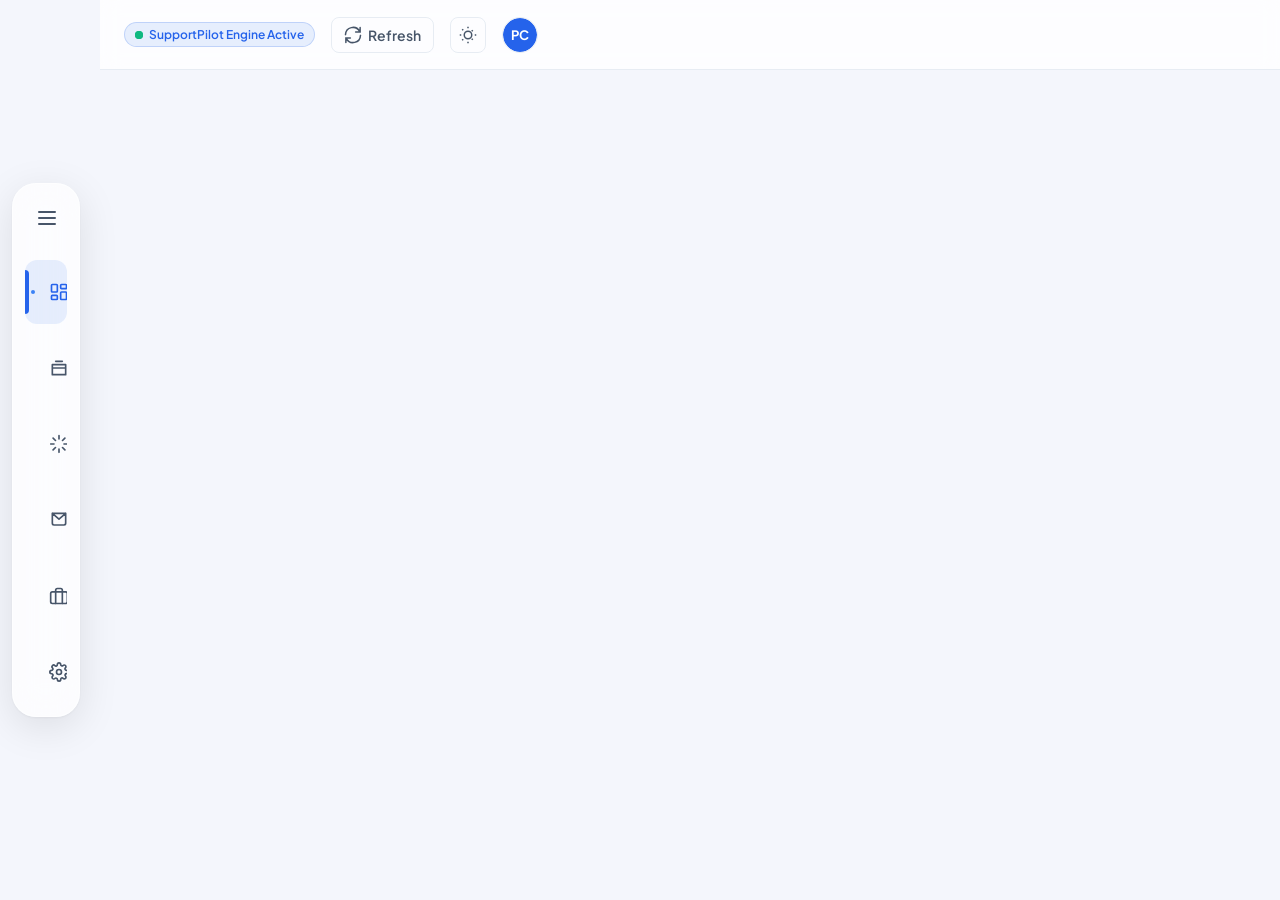
==== commit d4e4bdfa: "feature updated" ====
--- a/index.html
+++ b/index.html
@@ -282,6 +282,13 @@
             <span class="ai-indicator-dot"></span>
             <span>SupportPilot Engine Active</span>
           </div>
+
+          <button onclick="if(window.SupportPilotGlobalRefresh) window.SupportPilotGlobalRefresh(); else window.location.reload();" class="nav-action-btn" id="global-refresh-btn" aria-label="Refresh Data" style="display: flex; align-items: center; gap: 6px; padding: 0 12px; border-radius: 8px; font-size: 14px; font-weight: 600; width: auto; cursor: pointer; border: 1px solid var(--border-color); background: var(--bg-surface);">
+            <svg viewBox="0 0 24 24" width="16" height="16" fill="none" stroke="currentColor" stroke-width="2" stroke-linecap="round">
+              <path d="M21.5 2v6h-6M2.5 22v-6h6M2 11.5a10 10 0 0 1 18.8-4.3M22 12.5a10 10 0 0 1-18.8 4.3"/>
+            </svg>
+            Refresh
+          </button>
 
           <button class="nav-action-btn" id="theme-toggle" aria-label="Toggle Dark/Light Mode">
             <svg viewBox="0 0 24 24" id="theme-sun-icon">
@@ -1087,7 +1094,7 @@
                 <div style="font-size: 10px; font-weight: 700; color: var(--text-muted); text-transform: uppercase;">
                   Priority &amp; Severity</div>
                 <div id="ai-pred-priority" style="font-size: 13px; font-weight: 700; color: #d97706; margin-top: 2px;">
-                  P2 High</div>
+                  High</div>
               </div>
               <div style="background: #f8fafc; padding: 10px 12px; border-radius: 8px; border: 1px solid #e2e8f0;">
                 <div style="font-size: 10px; font-weight: 700; color: var(--text-muted); text-transform: uppercase;">
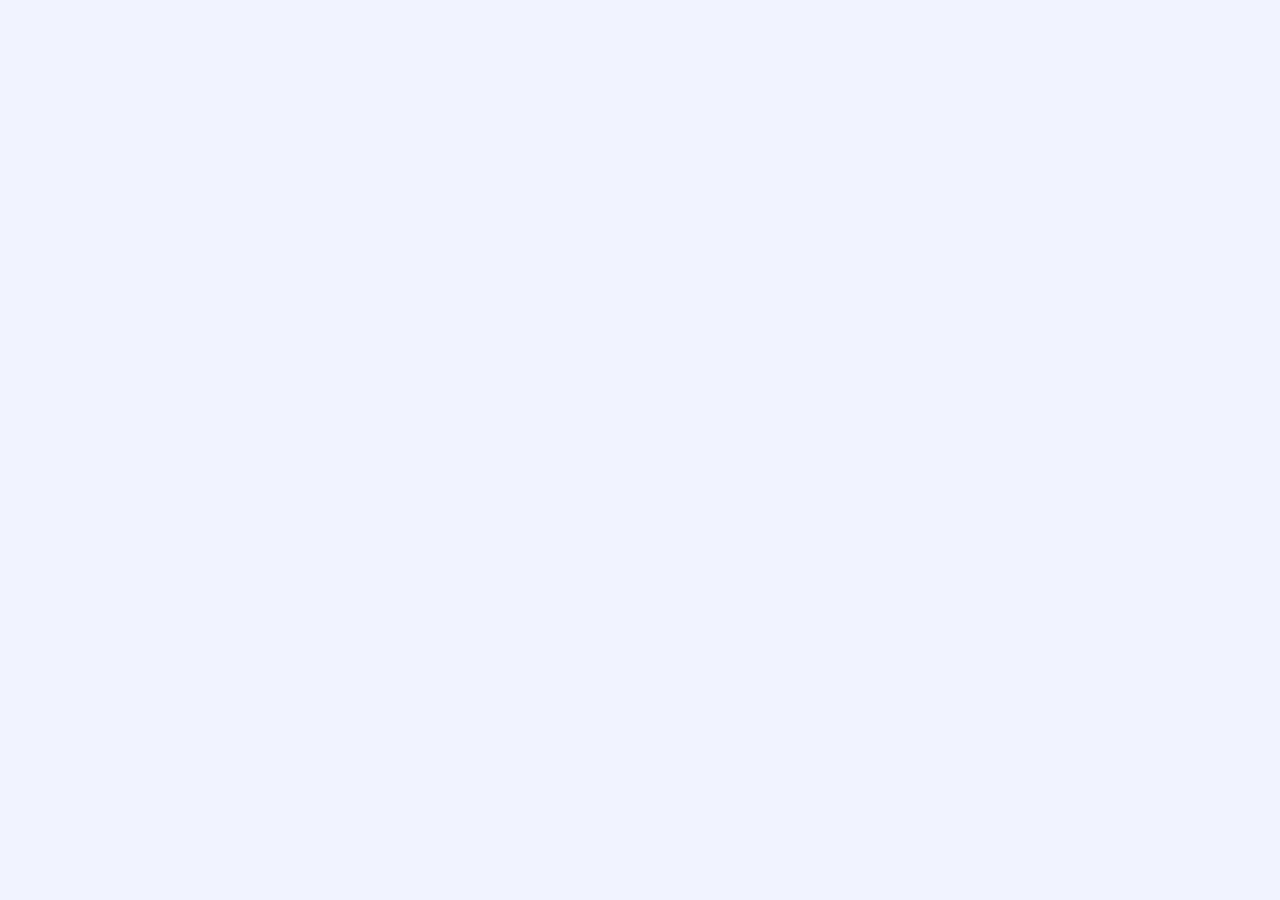
==== commit 316af4f3: "Merge remote-tracking branch 'origin/milestone-3'" ====
--- a/index.html
+++ b/index.html
@@ -5,6 +5,64 @@
   <meta charset="UTF-8">
   <meta name="viewport" content="width=device-width, initial-scale=1.0">
   <title>SupportPilot - AI Ticket Resolution Platform</title>
+  <script>
+    // --- Admin Authentication Check & Fetch Interceptor ---
+    (function() {
+        let session = null;
+        try {
+            session = JSON.parse(localStorage.getItem('sp_session') || sessionStorage.getItem('sp_session'));
+        } catch (e) {}
+
+        if (!session || !session.token) {
+            window.location.href = 'admin/login.html';
+        } else {
+            // Intercept fetch to add Authorization header
+            const originalFetch = window.fetch;
+            window.fetch = async function() {
+                let [resource, config] = arguments;
+                if (typeof resource === 'string' && resource.includes('/api/')) {
+                    config = config || {};
+                    config.headers = config.headers || {};
+                    if (config.headers instanceof Headers) {
+                        config.headers.append('Authorization', 'Bearer ' + session.token);
+                    } else {
+                        config.headers['Authorization'] = 'Bearer ' + session.token;
+                    }
+                }
+                const response = await originalFetch(resource, config);
+                if (response.status === 401 || response.status === 403) {
+                    localStorage.removeItem('sp_session');
+                    sessionStorage.removeItem('sp_session');
+                    window.location.href = 'admin/login.html';
+                }
+                return response;
+            };
+        }
+        
+        // Handle logout
+        document.addEventListener('click', function(e) {
+            const btn = e.target.closest('#sidebar-logout-btn') || e.target.closest('#logout-btn');
+            if (btn) {
+                e.preventDefault();
+                e.stopPropagation();
+                if (session && session.token) {
+                    fetch('http://127.0.0.1:8000/api/admin/auth/logout', {
+                        method: 'POST',
+                        headers: { 'Authorization': 'Bearer ' + session.token }
+                    }).finally(() => {
+                        localStorage.removeItem('sp_session');
+                        sessionStorage.removeItem('sp_session');
+                        window.location.href = 'admin/login.html';
+                    });
+                } else {
+                    localStorage.removeItem('sp_session');
+                    sessionStorage.removeItem('sp_session');
+                    window.location.href = 'admin/login.html';
+                }
+            }
+        });
+    })();
+  </script>
   <link rel="stylesheet" href="css/styles.css?v=14">
   <style>
     .dock-menu {
@@ -233,7 +291,7 @@
               <path d="M4 4h16v12a2 2 0 0 1-2 2H6a2 2 0 0 1-2-2V4zm0 0l8 7 8-7" />
             </svg>
           </div>
-          <span class="dock-name">Email Automation</span>
+          <span class="dock-name">Email</span>
         </div>
 
         <!-- NEW: Integrations Menu Item -->
@@ -261,6 +319,23 @@
           </div>
           <span class="dock-name">Settings</span>
         </div>
+        
+        <!-- Spacer to push logout to bottom if needed, or just let it sit at the end -->
+        <div style="flex: 1;"></div>
+
+        <div class="dock-item nav-item" id="sidebar-logout-btn" style="margin-top: auto;">
+          <span class="dock-dot"></span>
+          <div class="dock-icon">
+            <svg viewBox="0 0 24 24" fill="none" stroke="currentColor" stroke-width="2" stroke-linecap="round"
+              stroke-linejoin="round">
+              <path d="M9 21H5a2 2 0 0 1-2-2V5a2 2 0 0 1 2-2h4"></path>
+              <polyline points="16 17 21 12 16 7"></polyline>
+              <line x1="21" y1="12" x2="9" y2="12"></line>
+            </svg>
+          </div>
+          <span class="dock-name">Logout</span>
+        </div>
+
       </div>
     </nav>
 
@@ -283,9 +358,13 @@
             <span>SupportPilot Engine Active</span>
           </div>
 
-          <button onclick="if(window.SupportPilotGlobalRefresh) window.SupportPilotGlobalRefresh(); else window.location.reload();" class="nav-action-btn" id="global-refresh-btn" aria-label="Refresh Data" style="display: flex; align-items: center; gap: 6px; padding: 0 12px; border-radius: 8px; font-size: 14px; font-weight: 600; width: auto; cursor: pointer; border: 1px solid var(--border-color); background: var(--bg-surface);">
-            <svg viewBox="0 0 24 24" width="16" height="16" fill="none" stroke="currentColor" stroke-width="2" stroke-linecap="round">
-              <path d="M21.5 2v6h-6M2.5 22v-6h6M2 11.5a10 10 0 0 1 18.8-4.3M22 12.5a10 10 0 0 1-18.8 4.3"/>
+          <button
+            onclick="if(window.SupportPilotGlobalRefresh) window.SupportPilotGlobalRefresh(); else window.location.reload();"
+            class="nav-action-btn" id="global-refresh-btn" aria-label="Refresh Data"
+            style="display: flex; align-items: center; gap: 6px; padding: 0 12px; border-radius: 8px; font-size: 14px; font-weight: 600; width: auto; cursor: pointer; border: 1px solid var(--border-color); background: var(--bg-surface);">
+            <svg viewBox="0 0 24 24" width="16" height="16" fill="none" stroke="currentColor" stroke-width="2"
+              stroke-linecap="round">
+              <path d="M21.5 2v6h-6M2.5 22v-6h6M2 11.5a10 10 0 0 1 18.8-4.3M22 12.5a10 10 0 0 1-18.8 4.3" />
             </svg>
             Refresh
           </button>
@@ -303,6 +382,9 @@
           </button>
 
 
+          <div style="display: flex; flex-direction: column; align-items: flex-end; margin-right: 4px;">
+            <span style="font-size: 13px; font-weight: 600; color: var(--text-primary);">Admin</span>
+          </div>
           <button class="nav-action-btn" id="navbar-profile-btn" aria-label="User Profile"
             style="border-radius: 50%; padding: 0; overflow: hidden; width: 36px; height: 36px; border: 1px solid var(--border-color); cursor: pointer;">
             <div class="user-avatar" id="navbar-avatar"
